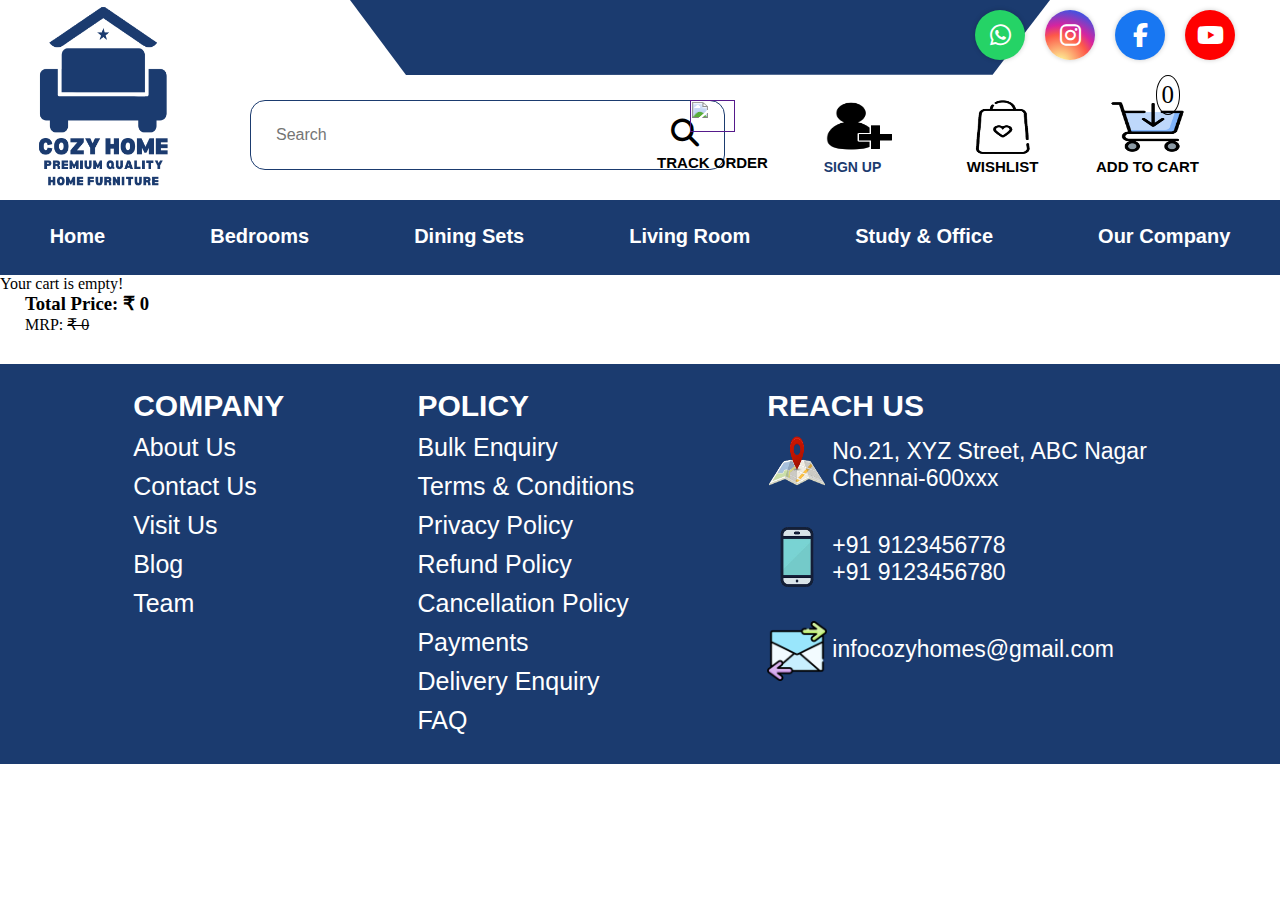
==== Pages/addtocart.html @ c74ae81b "newrepcozyhome" ====
<!DOCTYPE html>
<html lang="en">
<head>
    <meta charset="UTF-8">
    <meta name="viewport" content="width=device-width, initial-scale=1.0">
    <title>Document</title>
    <link rel="stylesheet" href="../assests/CSS/homestyle.css">
    <link rel="stylesheet" href="https://cdnjs.cloudflare.com/ajax/libs/font-awesome/6.7.2/css/all.min.css" integrity="sha512-Evv84Mr4kqVGRNSgIGL/F/aIDqQb7xQ2vcrdIwxfjThSH8CSR7PBEakCr51Ck+w+/U6swU2Im1vVX0SVk9ABhg==" crossorigin="anonymous" referrerpolicy="no-referrer" />
    
</head>
<body>
  <header>
    <div class="headcontainer">
        <div class="section1" id="hide">
            <img src="../assests/Images/logo.png" alt="">
        </div>
        <div class="section2" id="hide">
            <div class="section2-row-1">    
            <div class="top-banner">
                <h2></h2>
            </div>
            <div class="social-icons">
                <div class="icon whatsapp">
                  <i class="fab fa-whatsapp"></i>
                </div>
                <div class="icon instagram">
                  <i class="fab fa-instagram"></i>
                </div>
                <div class="icon facebook">
                  <i class="fab fa-facebook-f"></i>
                </div>
                <div class="icon youtube">
                  <i class="fab fa-youtube"></i>
                </div>
              </div>
            </div>
            <div class="section2-row-2">
                <div class="search-container">
                    <input type="text" class="search-input" placeholder="Search">
            <button class="search-button">
              <i class="fa-solid fa-magnifying-glass"></i>
              </button>
            </div>
            <div class="cart-icons">
                <div class="track-order">
                  <a href=""><img src="../assests/Images/track-order.png" alt=""></a>
                <a href="" class="content" id="track-order"><p>TRACK ORDER</p></a>
                </div>
                <div class="sign-up">
                  <a href=""><img src="../assests/Images/SIGN-UP.png" alt=""></a>
                  <button id="navsignup">SIGN UP</button> 
              </div>
                <div class="wishlist">
                    <a href=""><img src="../assests/Images/wishupd.png" alt=""></a>
                    <a href="" class="content"><p>WISHLIST</p></a>
                </div>
                <div class="addtocart" id="cart-icon">
                  <a href="addtocart.html" class="paddtocart"><img src="../assests/Images/ADD-TO-CART.png" alt=""></a>
                  <a href="addtocart.html" class="content"  id="paddtocart"><p>ADD TO CART</p></a>
              </div>
              </div>
            </div>
        </div>
    </div>
    <div class="navbar">
      <a href="../index.html">Home</a>
      <a href="../Pages/bedrooms.html">Bedrooms</a>
      <a href="../Pages/living.html">Dining Sets</a>
      <a href="../Pages/living.html">Living Room</a>
      <a href="../Pages/study-and-office.html">Study & Office</a>
      <a href="./ourcompany.html">Our Company</a>
    </div>
    <button class="hamburger"><i class="fa-solid fa-bars"></i></button>
    <p class="cart-value"></p>
    <div class="track-order-container">
      <button class="close-button">&times;</button> <h2>Track Your Order</h2>
      <p>Order ID / Tracking Number</p>
      <input type="text" class="order-input" id="orderNumberInput" placeholder="Enter Order ID or Tracking Number">
      <button class="track-button" id="trackOrderButton">Track Order</button>
  </div>
  </header>
  <!-- Cart container where items will be displayed -->
  <div id="cart-page">
      <div id="cart-items-container">

      </div>
      <div id="total-price-container">

      </div>
    </div>
    <div class="login-register-container">
      <form action="" id="form">
      <button class="close-btn">×</button>
      <h2>REGISTER</h2>
      <input type="text" placeholder="Name" id="name">
      <i class="fa-regular fa-user icn"></i>
      <input type="tel" placeholder="Mobile" id="mobile">
      <i class="fa-solid fa-mobile-screen icn"></i>
      <input type="email" placeholder="Email" id="email">
      <i class="fa-solid fa-inbox icn"></i>
      <input type="password" placeholder="Password" id="password">
      <i class="fa-solid fa-lock icn"></i>
      <button id="register-btn" type="submit" onclick="registertologin()">REGISTER</button>
      <p>Already Have an Account? </p>
      <a href="" id="clickhere">Click Here</a>
    </form>
      <div class="or">OR</div>
      <button class="google">
          <img src="../assests/Images/googlelogoforform.jpg" alt="Google Logo">
          Sign Up with Google
      </button>
      <p id="error-message"></p>
  </div>
  <div class="login-container">
    <h2>LOGIN</h2>
    <button class="close-btn" onclick="closebutton()">×</button>
    <div class="input-container">
        <input type="text" id="loginName" placeholder="Name">
        <i class="fa-regular fa-user icn"></i>
    </div>
    <div class="input-container">
        <input type="password" id="loginPassword" placeholder="Password">
        <i class="fa-solid fa-lock icn"></i>
    </div>
    <button id="loginButton">LOGIN</button>
    <p id="loginError" style="color: red;"></p>
  </div>
    <footer class="footer">
      <div class="footer-column">
          <h3>COMPANY</h3>
          <a href="#">About Us</a>
          <a href="#">Contact Us</a>
          <a href="#">Visit Us</a>
          <a href="#">Blog</a>
          <a href="#">Team</a>
      </div>
      <div class="footer-column">
          <h3>POLICY</h3>
          <a href="#">Bulk Enquiry</a>
          <a href="#">Terms & Conditions</a>
          <a href="#">Privacy Policy</a>
          <a href="#">Refund Policy</a>
          <a href="#">Cancellation Policy</a>
          <a href="#">Payments</a>
          <a href="#">Delivery Enquiry</a>
          <a href="#">FAQ</a>
      </div>
      <div class="footer-column">
          <h3>REACH US</h3>
          <div class="contact-info">
              <img src="../assests/Images/location.png" alt="Location">
              <p class="location">No.21, XYZ Street, ABC Nagar <br> Chennai-600xxx</p>
          </div>
          <div class="contact-info">
              <img src="../assests/Images/phone.png" alt="Phone">
              <p class="phone">+91 9123456778<br>+91 9123456780</p>
          </div>
          <div class="contact-info">
              <img src="../assests/Images/mail.png" alt="Email">
             <p class="mail">infocozyhomes@gmail.com</p>
          </div>
      </div>
      
  </footer>
        <script src="../assests/Javascript/home.js"></script>
      <script src="../assests/Javascript/navmodule.js"></script>
      <script src="../assests/Javascript/cartscript.js"></script>
    <script src="../assests/Javascript/addcart.js">
      
    </script>
</body>
</html>
---- assests/CSS/homestyle.css ----
*{
    margin: 0;
    padding: 0;
    box-sizing: border-box;
}
.track-order-container {
  width: 350px; /* Increased width for better layout */
  padding: 25px;
  border: 2px solid #ccc;
  border-radius: 12px;
  background-color: white;
  text-align: center;
  font-family: sans-serif;
  box-shadow: 0 4px 8px rgba(0, 0, 0, 0.15);
  display: none;
  position: fixed;
  top: 50%;
  left: 50%;
  transform: translate(-50%, -50%);
  z-index: 1000;
}

.order-input {
  width: calc(100% - 20px); /* Ensures proper spacing inside container */
  padding: 12px;
  margin-top: 15px;
  border: 1.5px solid black;
  border-radius: 8px;
  outline: none;
  color: #333;
  font-size: 14px;
}

.order-input::placeholder {
  color: #888;
}

.track-button {
  width: 100%; /* Full-width button */
  background-color: #0047AB;
  color: white;
  padding: 14px;
  border: none;
  border-radius: 8px;
  cursor: pointer;
  font-size: 16px;
  font-weight: 600;
  margin-top: 15px;
  box-shadow: 0 3px 5px rgba(0, 0, 0, 0.2);
  transition: background 0.3s ease;
}

.track-button:hover {
  background-color: #003580;
}

.close-button {
  position: absolute;
  top: 12px;
  right: 12px;
  cursor: pointer;
  font-size: 18px;
  background: none;
  border: none;
  color: black;
}

.track-order-container.hidden {
  display: none;
}


header{
  height: auto;
  width: 100%;
}
.navbar-fixed {
  position: fixed;
  top: 0;
  z-index: 2;
  width: 100%;
}

.headcontainer-hidden {
  display: none;
}
.headcontainer{
    height: 200px;
    width: 100%;
    display: flex;
    justify-content: space-between;   
    background-color: white;
}
.headcontainer>.section1{
    height: 200px; 
    width: 225px;  
}
.headcontainer>.section1>img{
    height: 100%;
    width: 100%;
}
.headcontainer>.section2{
    height: 100px;
    width: 100%;
   
}
.headcontainer>.section2>.section2-row-1{
    height: 100px;
    width: 100%;
    display: flex;
    justify-content: right;
}
.headcontainer>.section2>.section2-row-1>.top-banner{
    height: 75px;
    width: 700px;
    background-color: #1b3b6f;
    clip-path: polygon(0% 0%, 100% 0%, 91.8% 99.5%, 8% 100%);
    position: absolute;
    left: 350px;
    text-align: center;
    font-family: sans-serif;
}
.headcontainer>.section2>.section2-row-1>.top-banner>h2::after{
    color: white;
    animation: animate infinite 3s;
    content: "";
    position: relative;
    top: 25px;
}
.headcontainer>.section2>.section2-row-1>.social-icons{
    height: 100px;
    width: 300px;
    display: flex;
    justify-content: center; 
    align-items: center;
    position: absolute;
    top: -15px;
    right: 25px;
}
.icon {
    width: 50px; 
    height: 50px;
    border-radius: 50%;
    margin: 0 10px; 
    display: flex;
    justify-content: center;
    align-items: center;
    box-shadow: 0 0 5px rgba(0, 0, 0, 0.2); 
    
  }

  .whatsapp {
    background-color: #25D366;
  }

  .instagram {
    background: radial-gradient(circle at 30% 107%, #fdf497 0%, #fdf497 5%, #fd5949 45%,#d6249f 60%,#285AEB 90%);
  }

  .facebook {
    background-color: #1877F2;
  }

  .youtube {
    background-color: #FF0000;
  }
  .icon i {
    color: white;
    font-size: 24px; /* Adjust icon size */
  }
  .headcontainer>.section2>.section2-row-2>.search-container{
     position: absolute;
    left: 250px;
    width: 380px; 
    height: 40px;
}
.headcontainer>.section2>.section2-row-2>.search-container>.search-input {
    width: 125%;
    height: 175%;
    border: 1px solid #1b3b6f; 
    border-radius: 5px; 
    padding: 5px 40px 5px 10px; 
    font-size: 16px;
    box-sizing: border-box; 
    border-radius: 15px;
} 
.headcontainer>.section2>.section2-row-2>.search-container>.search-button{
    position: absolute;
    top: 13px;
    right: -75px;
    width: 40px;
    height: 100%;
    background: transparent;
    border: none;
    cursor: pointer;
    display: flex;
    justify-content: center;
    align-items: center;
}   
.headcontainer>.section2>.section2-row-2>.search-container>.search-button>i{
    font-size: 28px;
} 
.headcontainer>.section2>.section2-row-2{
    height: 100px;
    width: 100%;
    display: flex;
    justify-content: right;
    
}
.headcontainer>.section2>.section2-row-2>.cart-icons{
    height: 100px;
    width: 600px;
    display: flex;
    justify-content: right;
    justify-content: space-evenly;
    position: absolute;
    right: 50px;
}
.headcontainer>.section2>.section2-row-2>.cart-icons>div{
    height: 90px;
    width: 125px;
    text-align: center;    
}
.headcontainer>.section2>.section2-row-2>.cart-icons>div>.content{
    font-size: 15px;
    font-weight: bold;
    text-decoration: none;
    color: black;
    font-family: sans-serif;
}

.headcontainer>.section2>.section2-row-2>.cart-icons>div>a>img{
    height: 60%;
    width: 60%;
}
.headcontainer>.section2>.section2-row-2>.cart-icons>div>button{
  font-size: 14px;
  border: none;
  background-color: white;
  font-weight: bold;
  color: #1b3b6f;
  padding-right: 10px;
  cursor: pointer;
}
header>.cart-value{
  position: absolute;
  right: 100px;
  top: 75px;
  border-radius: 50%;
  border: 1px solid black;
  font-size: 25px;
  padding: 5px;
}
.navbar {
    background-color: #1b3b6f; 
    height: 75px;
    width: 100%;
    overflow: hidden;
    display: flex;
    justify-content: center;
    gap: 75px;
    padding: 10px 0;
  }
.navbar>a{
    color: white;
    text-decoration: none;
    padding: 15px;
    font-size: 20px;
    font-weight: bold;
    transition: background-color 0.3s ease;
    font-family: sans-serif;
    position: relative;
  }
  a::after{
    content: '';
      position: absolute;
      left: 0;
      right: 0;
      bottom: -5px;
      height: 2px; 
      background-color: #e2725b;       
      transform: scaleX(0);
      height: 10px;
  }
   .navbar>a:hover{
    color: #e2725b;
   }
  .navbar>a:hover::after {
    transform: scaleX(1);
  }
  header>.hamburger{
    display: none;
  }
  .footer{
    margin-top: 30px;
    height: 400px;
    width: 100%;
    display: flex;
    justify-content: space-evenly;
    background-color: #1b3b6f;
    font-family: sans-serif;
  }
  .footer>.footer-column{
    margin-top: 25px;
    display: flex;
    gap: 10px;
  }
  .footer>.footer-column>h3{
    color: white;
    font-size: 30px;
    font-weight: 900;
  }
  .footer>.footer-column>a{
    text-decoration: none;
    color: white;
    font-size: 25px;
  }
  footer>.footer-column>.contact-info{
    display: flex;
    gap: 5px;
  }
  footer>.footer-column>.contact-info>p{
    color: white;
    font-size: 23px;
  }
  footer>.footer-column>.contact-info>img{
    height: 60px;
    width: 60px;
  }
  footer>.footer-column>.contact-info>.mail{
    margin-top: 15px;
  }
  .footer>.footer-column{
    display: flex;
    flex-direction: column;
  }
  section{
    height: auto;
    width: 100%;
    z-index: 0;
  }
  section>.section1{
    height: auto;
    width: 100%;
    display: flex;
  }
  section>.section1>div{
    height: 305px;
  }
  section>.section1>.discount{
        width: 48%;
        background-color: #e2725b;   
  }
  section>.section1>.imageslider{
    width: 55%;
  }
  section>.section1>.imageslider>.slideshow-image{
    height: 100%;
    width: 100%;
  } 
  section>.section1>.imageslider>.slideshow-text{
    position: absolute;
    top: 50%;
    left: 65%;
    text-align: center;
    white-space: pre-line;
    font-size: 30px;
    font-weight: bold;
    font-family: sans-serif;
  }
  .black-text {
    color: black;
  }

  .white-text {
    color: white;
  }

  .second-line-small {
    font-size: 18px;
  }


  section>.section1>.discount>hr{
    margin-top: 12px;
    height: 12px;
    background-color: white;
    color: white;
    border-color: white;
  }
  section>.section1>.discount>.sale-fiftypercent{
    height: auto;
    width: 100%;
    display: flex;
    justify-content: center;
    margin-top: 25px;
    gap: 5px;
  }
  section>.section1>.discount>.sale-fiftypercent>.sale{
    width: 55%;
  }
  section>.section1>.discount>.sale-fiftypercent>div{
    height: 160px;
    position: relative;
  }
  section>.section1>.discount>.sale-fiftypercent>.sale{
    
    background-color: white;
    border-radius: 10px;
  }
  section>.section1>.discount>.sale-fiftypercent>.sale>h1{
    color: #e2725b;
    font-weight: 900;
    font-family: sans-serif;
    font-size: 98px;
    text-align: center;
  }
  section>.section1>.discount>.sale-fiftypercent>.fiftypercent>h1{
    color: white;
    font-weight: 900;
    font-family: sans-serif;
    font-size: 98px;
    text-align: left;

  }
  section>.section1>.discount>.sale-fiftypercent>.fiftypercent>p{
    position: absolute;
    top: 10px;
    left: 10px;
    color: white;
    font-family: sans-serif;
  }
  section>.section1>.discount>.sale-fiftypercent>.fiftypercent>h2{
    color: white;
    font-family: sans-serif;
    text-align: right;
    position: absolute;
    right: 0px;
    bottom: 5px;
    font-size: 30px;
  }
  section>.section1>.discount>.discount-end-content{
    margin-top: 30px;
    background-color: white;
    text-align: center;
    font-family: sans-serif;
    padding: 10px;
  }
  section>.section2{
    height: 300px;
    width: 100%;
  }
  section>.section2>h2{
    text-align: center;
    font-family: sans-serif;
    font-size: 40px;
    margin-top: 25px;
  }
  section>.section2>.collection-container{
    height: 250px;
    width: 100%;
    display: flex;
    justify-content: center;
    gap: 20px;
    margin-top: 25px;
  }
  section>.section2>.collection-container>.collection-list{
    height: 225px;
    width:  190px;
    text-align: center;
    text-decoration: none;
    font-family: sans-serif;
    color: black;
  }
  section>.section2>.collection-container>.collection-list>.image-content{
    height: 225px;
    width: 175px;
    margin-top: 25px;
    margin-left: 5px;
  }
  section>.section2>.collection-container>.collection-list>.image-content>h2{
   margin-top: 10px;
  }
  section>.section2>.collection-container>.collection-list>.image-content>img{
    height: 150px;
    width: 150px;
    border-radius: 50%;
  }
  section>.section2>.collection-container>.collection-list:hover{
    box-shadow: rgba(0, 0, 0, 0.24) 0px 3px 8px;
  }
  section>.section3{
    height: auto;
    width: 100%;
    margin-top: 100px;
  }
  section>.section3>.cart-container>.card{
    text-decoration: none;
    min-width: 350px;
    height: 450px;
    border-radius: 35px;
    position: relative;
    background-image: url("../Images/premium_photo-1673152979577-64b00806a6d1.jpg");
  } 
  section>.section3>.cart-container>.card>img{
    position: relative;
    top: 100px;
    z-index: 1;
    width: 330px;
  }  
  section>.section3>.cart-container>.card>.content>.chead{
    font-size: 20px;
    margin-top: 30px;
  }
  section>.section3>.cart-container>.card>.content>.cprice{
    font-size: 45px;
    font-weight: bolder;
  }
  section>.section3>.cart-container>.card>.content>.onwards{
    font-size: 23px;
    font-weight: bolder;
  }
  section>.section3>.cart-container>.card>.content{
    height: 300px;
    width: 250px;
    background-color: #e2725b;
    position: absolute;
    top: 25px;
    left: 50px;
    text-align: center;
    border-radius: 35px;
    z-index: 1;
    color: white;
    font-family: sans-serif;
  }
  section>.section3>.cart-container>.card>.study-office-page{
    margin-top: 15px;
    text-align: center;
    color: black;
    font-size: 28px;
    font-weight: bolder;
    font-family: sans-serif;
  }
  /* updated container */
  section>.section3>.cart-container {
    height: auto;
    width: 100%;
    display: flex;
    gap: 100px;
    align-items: center;
    padding: 10px;
    border-radius: 8px;
    overflow-x: auto;
    white-space: wrap;
    justify-content: start; 
}
section>.section3>.cart-container>.card:nth-child(1){
  margin-left: 70px;
}
section>.section3>.cart-container>.card:nth-child(2)>img{
margin-top: 50px;
width: 270px;
margin-left: 33px;
}
section>.section3>.cart-container>.card:nth-child(3)>img{
  margin-top: 35px;
width: 270px;
margin-left: 50px;
}
section>.section3>.cart-container>.card:nth-child(4)>img{
  margin-top: 35px;
width: 280px;
margin-left: 35px;
}
section>.section3>.cart-container>.card>.DiningSets{
  margin-top: 43px;
}
section>.section3>.cart-container>.card>.Recliners{
  margin-top: 60px;
}
section>.section3>.cart-container>.card{
    flex-shrink: 0; 
}
section>.section3>.cart-container::-webkit-scrollbar {
  display: none; 
  
}
.cart-container:active {
  cursor: grabbing;
}
section>.section4{
  height: 700px;
  width: 100%;
  margin-top: 100px;
  font-family: sans-serif;
  color: white;
  position: relative;
}
section>.section4>img{
  height: 80%;
  width: 100%;
}
section>.section4>.section4-content{
  height: auto;
  width: auto;
  position: absolute;
  bottom: 52%;
  left: 25%;
  text-align: center;
}
section>.section4>.section4-content>h1{
  font-size: 80px;
  font-weight: 900;
}
section>.section4>.section4-content>h2{
  font-size: 45px;
}
.container {
  width: 100%;
  max-width: 1300px;
  display: flex;
  font-family: sans-serif;
  gap: 15px;
  height: 500px;
  justify-content: space-between;
}

.explorebutton {
  background-color: #fff;
  padding: 20px;
  text-align: center;
  width: 50%;
  font-size: 20px;
}

.product-section {
  height: auto;
  background-color: #fff;
  padding: 20px;
  overflow-x: auto;
  white-space: nowrap;
  -ms-overflow-style: none; 
  scrollbar-width: none; 
  cursor: grab; 
  

}

.product-section::-webkit-scrollbar {
  display: none; 
}

.product-card {
  display: inline-block;
  width: 300px;
  margin-right: 20px;
  padding: 15px;
  text-align: center;
  box-sizing: border-box;
}

.product-card>.cardimages>img {
  height: 100%;
  width: 100%;
  margin-bottom: 10px;
}
.product-card>.cardimages{
  height: 200px;
  width: 250px;
}

.product-card>h3 {
  margin-top: 0;
  text-align: left;
  font-weight: 900;
}



.explore-button {
  background-color: #1b3b6f;
  color: white;
  padding: 10px 20px;
  border: none;
  cursor: pointer;
  margin-bottom: 20px;
  position: relative;
  top: 200px;
  height: 50px;
  width: 100%;
  border-radius: 5px;
  font-family: sans-serif;
  font-weight: bold;
}
.btn>a{
  text-decoration: none;
  border: 1px solid #1b3b6f;
  padding: 10px;
  border-radius: 25px;
  color: black;
}
.container>.product-section>.product-card>.amount-btn>.amount{
  text-align: left;
  font-weight: 500;
  display: flex;
  flex-direction: column;
}
.container>.product-section>.product-card>.amount-btn>.btn{
  text-align: right;
  position: relative;
  bottom: 25px;

}
    /* Dining page style */
    section{
      height: auto;
      width: 100%;
  }
  section>.diningtableimage{
      height: 825px;
      width: 100%;
  }
  section>.diningtableimage>img{
      height: 100%;
      width: 100%;
      object-fit: cover;
  }
  /* Bedroom page style */
  section{
    height: auto;
    width: 100%;    
}
section>.categories-container{
    height: 400px;
    width: 100%;
    text-align: center;
    padding: 20px;
    font-family: sans-serif;
}
section>.categories-container{
    text-align: center;
    padding: 20px;
}
section>.categories-container>.categories-title {
    font-size: 2em;
    margin-bottom: 30px;
    font-weight: 900;
}
section>.categories-container>.category-items{
    display: flex;
    justify-content: center;
    flex-wrap: wrap;
    gap: 40px;
}
section>.categories-container>.category-items>.category-item{
    margin: 10px;
    text-align: center;
}
section>.categories-container>.category-items>.category-item>img{
    width: 200px; /* Adjust as needed */
    height: 200px; /* Adjust as needed */
    object-fit: cover;
    clip-path:polygon(50.6% 0%, 89% 20.5%, 100% 58.6%, 74.5% 100%, 25.5% 100%, 0% 58.6%, 11% 20.5%);
}
section>.categories-container>.category-items>.category-item>span{
    display: block;
    margin-top: 10px;
    font-weight: 900;
    font-size: 25px;
}
/* study and office page style */
section{
  height: auto;
  width: 100%;
}
section>.add{
  height: 200px;
  width: 100%;
}
section>.add>img{
  height: 100%;
  width: 100%;
}
/* Our company page style */
section{
  height: auto;
  width: 100%;
}
section>.companypagebanner{
  height: 350px;
  width: 100%;
}
section>.companypagebanner>img{
  height: 90%;
  width: 100%;
}
section>.companypagebanner>h1{
  text-align: center;
  text-decoration: underline;
  font-family: sans-serif;
  font-weight: 900;
  font-size: 25px;
}
section>.container {
  height: 400px;
  background-color: #e2725b; 
  border-radius: 20px;
  padding: 30px;
  display: flex;
  justify-content: center;
  width: 90%;  
  box-shadow: 0 4px 8px rgba(0, 0, 0, 0.1); 
  margin: auto;
  font-family: sans-serif; 
  margin-top: 125px;
  gap: 25px;
}

section>.container>.right-column {
  width: 50%; 
}
section>.container>.left-column{
width: 35%;
}

section>.container>.left-column {
  height: auto;
  background-color: white;
  text-align: center;
  border-radius: 25px;
  border: 1px solid #1b3b6f;
}

section>.container>.left-column>.upload-button{
  
  background-color: white;
  padding: 15px 30px;
  border: none;
  border-radius: 8px;
  cursor: pointer;
  font-weight: bold;
}

section>.container>.left-column>.upload-button>img {
  height: 150px;
  width: 150px;
  margin-right: 15px;
}

section>.container>.left-column>.file-formats {
  margin-top: 15px;
  font-size: 30px;
  color:#1b3b6f;
  font-weight: bold;
}

section>.container>.right-column>h2{
  color: white;
  margin-bottom: 25px;
  font-size: 35px;
  margin-left: 25px;
  text-decoration: underline;
}

section>.container>.right-column>ul{
  list-style: none;
  padding: 0;
  color: white;
  display: flex;
  flex-direction: column;
  gap: 30px;
}

section>.container>.right-column li {
  display: flex;
  align-items: center;
  font-size: 22px;
  font-weight: bold;
}

section>.container>.right-column li img {
  width: 44px;
  margin-right: 12px;
  margin-bottom: 25px;
  background-color: #e2725b;
}
section>.stats-container{
  height: auto;
  width: 100%;
  margin-top: 35px;
  display: flex;
  justify-content: center;
  gap: 50px;
}
section>.stats-container>.stats-box{
  height: 300px;
  width: 250px;
  background-color: #1b3b6f;
  border-radius: 15px;
  text-align: center;
  color: white;
  font-family: sans-serif;
}
section>.stats-container>.stats-box>img{
  height: 120px;
  width: 120px;
  margin-top: 15px;
}
section>.stats-container>.stats-box>h2{
  font-size: 30px;
}
section>.stats-container>.stats-box>p{
  margin-top: 10px;
  font-size: 23px;
  font-weight: bold;
}
.contactsection>.Contact-us-container{
  height: 580px;
  margin-top: 100px; 
  display: flex;
  width: 90%;
  background-color: white;
  font-family: sans-serif;
  
}
.contactsection>h2{
  text-align: center;
  position: relative;
  top: 75px;
  text-decoration: underline;
  font-size: 35px;
  font-weight: bold;
}
.left-section {
  flex: 1;
  padding: 40px;
  display: flex;
  flex-direction: column;
  justify-content: center;
  background-color: white;
  gap: 25px;
}
.left-section>p{
  font-size: 25px;
}

.right-section {
  flex: 1;
  background-color: #1b3b6f;
  color: white;
  padding: 40px;
  border-radius: 25px;
  text-align: center;
  
}
.right-section>h1{
  text-align: center;
  font-weight: bold;
  margin-bottom: 10px;
  font-size: 28px;
}
.title {
  font-size: 24px;
  font-weight: bold;
  margin-bottom: 20px;
  color: #2c3e50;
}

.contact-info {
  margin-bottom: 20px;
}

.contact-info p {
  margin: 5px 0;
}

.contact-button {
  background-color: #e2725b;
  color: white;
  padding: 25px 15px;
  border: none;
  border-radius: 15px;
  cursor: pointer;
  text-decoration: none;
  display: inline-block;
  margin-top: 10px;
  width: 500px;
  font-size: 28px;
  font-weight: bold;
}

.form-title {
  font-size: 20px;
  font-weight: bold;
  margin-bottom: 20px;
}

.form-description {
  margin-bottom: 30px;
}

.form-group {
  margin-bottom: 20px;
}

.form-group input {
  width: calc(100% - 30px);
  padding: 15px;
  border: 1px solid #e2725b;
  border-radius: 5px;
  font-size: 16px;
}

.form-group input::placeholder {
  color: #aaa;
}

.submit-button {
  background-color: #e2725b;
  color: white;
  padding: 15px 20px;
  border: none;
  border-radius: 5px;
  cursor: pointer;
  font-size: 16px;
  width: 25%;
  text-align: center;
}

.icon {
  margin-right: 10px;
  font-size: 18px;
}

.contact-button, .submit-button {
  display: inline-flex;
  align-items: center;
  justify-content: center;
}
/* living page style */
.advertisementcontainer{
  height: 150px;
  width: 100%;
  background-color: #e2725b;
  color: white;
  display: flex;
  font-family: sans-serif;
  justify-content: center;
  gap: 25px;
}
.advertisementcontainer>.fifty-percent>p{
  font-size: 125px;
  font-weight: bold;
  margin-bottom: 15px;
}
.advertisementcontainer>.left-text>p{
  font-size: 50px;
  font-weight: 900;
  margin-top: 5px;
}
.advertisementcontainer>.off>span{
  font-size: 35px;
  font-weight: bold;
  position: relative;
  top: 110px;
}
/* form container style */
.login-register-container {
  background-color: white;
  padding: 20px;
  border-radius: 25px;
  border: 3px solid  #1b3b6f;
  width: 600px; /* Adjust as needed */
  position: relative;
  font-family: sans-serif;
  margin: auto;
  z-index: 100;
  position: absolute;
  top: 50%;
  left: 50%;
  transform: translate(-50%,-50%);
  display: none;

}
.formshow{
  display: block;
}
.login-register-container>form>.icn{
position: absolute;
left: 28px;
margin-top: 10px;
}
.login-register-container h2 {
  text-align: center;
  margin-bottom: 20px;
  color: #1b3b6f;
  font-weight: 600;
}

.login-register-container input[type="text"],
.login-register-container input[type="tel"],
.login-register-container input[type="email"],
.login-register-container input[type="password"] {
  width: calc(100% - 22px); /* Adjust for padding and border */
  padding: 10px;
  margin-bottom: 15px;
  border: 1px solid #1b3b6f;
  border-radius: 15px;
  box-sizing: border-box;
  padding-left: 25px;
}
input::placeholder{
position: absolute;
left: 25px;
}

.login-register-container button {
  width: 100%;
  padding: 10px;
  background-color: #1b3b6f; 
  color: white;
  border: none;
  border-radius: 4px;
  cursor: pointer;
  margin-bottom: 10px;
}

.login-register-container button.google {
  background-color: #fff;
  color: #000;
  border: 1px solid #ddd;
  display: flex;
  justify-content: center;
  align-items: center;
}

.login-register-container button.google img {
  width: 20px; /* Adjust Google logo size */
  margin-right: 10px;
}

.login-register-container .or {
  text-align: center;
  margin: 10px 0;
}
.login-register-container>form>p{
  text-align: center;
}
.login-register-container>form>a{
  text-align: center;
  margin: auto;
  display: block;
  text-decoration: none;
  color: #1b3b6f;
  font-weight: bold;
}

.login-register-container .close-btn,.login-container>.close-btn {
  position: absolute;
  top: 20px;
  right: 15px;
  background-color: white;
  width: 10%;
  height: 7%;
  font-size: 35px;
  cursor: pointer;
  color: black;
  border: 1px solid black;
  padding: 0px;
  line-height: 5px;
}
.placeholder{
padding-left: 25px;
}
/* login form container */
.login-container {
  border: 1px solid #1b3b6f;
  padding: 20px;
  width: 600px;
  font-family: sans-serif;
   /* Center the form */
  position: absolute;
  margin: auto;
  top: 50%;
  left: 50%;
  transform: translate(-50%,-50%);
  background-color: white;
  display: none;
}
.loginformshow{
  display: block;
}
.login-container h2 {
  text-align: center;
  margin-bottom: 20px;
  color: #1b3b6f;
}

.input-container {
  position: relative;
  margin-bottom: 15px;
}

.input-container input {
  width: calc(100% - 30px); /* Adjust for icon */
  padding: 10px;
  padding-left: 25px; /* Adjust for icon placement */
  box-sizing: border-box;
  border: 1px solid #1b3b6f;
  border-radius: 5px;
}

.input-container .icn {
  position: absolute;
  top: 50%;
  transform: translateY(-50%);
  left: 10px;
  color: #999;
}

.login-container button {
  width: 100%;
  padding: 10px;
  background-color: #1b3b6f;
  color: white;
  border: none;
  border-radius: 5px;
  cursor: pointer;
}

#bedroom-product-container{
    margin-top: 35px;
    height: auto;
    width: 100%;
    display: flex;
    justify-content: center;
    flex-wrap: wrap;
    position: relative;
    font-family: sans-serif;
    row-gap: 35px;
}
#bedroom-product-container>.product-card{
  height: 350px;
  width: 48%;
  display: flex;
  justify-content: space-around;
  box-shadow: 2px 2px 4px rgba(0, 0, 0, 0.1);
}

#bedroom-product-container>.product-card>div{
  width: 50%;
  height: 334px;
}

#bedroom-product-container>.product-card>.column-one>img{
  height: 100%;
  width: 100%;
  
}
#bedroom-product-container>.product-card>.column-two{
  text-align: left;
  margin-left: 10px;
  position: relative;
}
#bedroom-product-container>.product-card>.column-two>img{
  height: 100px;
  width: 100px;
}
#bedroom-product-container>.product-card>.column-two>.product-mrp{
  font-size: 20px;
  font-weight: 900;
  margin-top: 10px;
}
#bedroom-product-container>.product-card>.column-two>.product-price{
  font-size: 33px;
  font-weight: 900;
  margin-top: 10px;
}
#bedroom-product-container>.product-card>.column-two>.product-title{
  font-size: 25px;
  font-weight: 900;
}
#bedroom-product-container>.product-card>.column-two>.icon-image{
position: absolute;
bottom: 10px;
}
#bedroom-product-container>.product-card>.column-two>button{
  background-color: #e2725b;
  border: none;
  color: white;
  font-size: 20px;
  width: 43%;
  height: 10%;
  border-radius: 8px;
  padding: 5px;
  font-weight: 600;
  cursor: pointer;
}
#bedroom-product-container>.product-card>.column-two>button:hover{
  background-color: #1b3b6f;
}
#bedroom-product-container>.product-card>.column-two>.add-to-cart-btn{
  position: absolute;
  bottom: 75px;
  left: 90px; 
}
#bedroom-product-container>.product-card>.column-two>.buy-now-btn{
  position: absolute;
  bottom: 15px;
  left: 90px; 
}
#diningcartcontainer {
  margin-top: 35px;
  height: auto;
  width: 100%;
  display: flex;
  justify-content: center;
  flex-wrap: wrap;
  position: relative;
  font-family: sans-serif;
  row-gap: 35px;
}

#diningcartcontainer > .product-card {
  height: 350px;
  width: 48%;
  display: flex;
  justify-content: space-around;
  box-shadow: 2px 2px 4px rgba(0, 0, 0, 0.1);
}

#diningcartcontainer > .product-card > div {
  width: 50%;
  height: 334px;
}

#diningcartcontainer > .product-card > .column-one > img {
  height: 100%;
  width: 100%;
}

#diningcartcontainer > .product-card > .column-two {
  text-align: left;
  margin-left: 10px;
  position: relative;
}

#diningcartcontainer > .product-card > .column-two > img {
  height: 100px;
  width: 100px;
}

#diningcartcontainer > .product-card > .column-two > .product-mrp {
  font-size: 20px;
  font-weight: 900;
  margin-top: 10px;
}

#diningcartcontainer > .product-card > .column-two > .product-price {
  font-size: 33px;
  font-weight: 900;
  margin-top: 10px;
}

#diningcartcontainer > .product-card > .column-two > .product-title {
  font-size: 25px;
  font-weight: 900;
}

#diningcartcontainer > .product-card > .column-two > .icon-image {
  position: absolute;
  bottom: 10px;
}

#diningcartcontainer > .product-card > .column-two > button {
  background-color: #e2725b;
  border: none;
  color: white;
  font-size: 20px;
  width: 43%;
  height: 10%;
  border-radius: 8px;
  padding: 5px;
  font-weight: 600;
}
#diningcartcontainer>.product-card>.column-two>button:hover{
  background-color: #1b3b6f;
  cursor: pointer;
}

#diningcartcontainer > .product-card > .column-two > .add-to-cart-btn {
  position: absolute;
  bottom: 75px;
  left: 90px;
}

#diningcartcontainer > .product-card > .column-two > .buy-now-btn {
  position: absolute;
  bottom: 15px;
  left: 90px;
}
#livingroom-product-container {
  margin-top: 35px;
  height: auto;
  width: 100%;
  display: flex;
  justify-content: center;
  flex-wrap: wrap;
  position: relative;
  font-family: sans-serif;
  row-gap: 35px;
}

#livingroom-product-container > .product-card {
  height: 350px;
  width: 48%;
  display: flex;
  justify-content: space-around;
  box-shadow: 2px 2px 4px rgba(0, 0, 0, 0.1);
}

#livingroom-product-container > .product-card > div {
  width: 50%;
  height: 334px;
}

#livingroom-product-container > .product-card > .column-one > img {
  height: 100%;
  width: 100%;
}

#livingroom-product-container > .product-card > .column-two {
  text-align: left;
  margin-left: 10px;
  position: relative;
}

#livingroom-product-container > .product-card > .column-two > img {
  height: 100px;
  width: 100px;
}

#livingroom-product-container > .product-card > .column-two > .product-mrp {
  font-size: 20px;
  font-weight: 900;
  margin-top: 10px;
}

#livingroom-product-container > .product-card > .column-two > .product-price {
  font-size: 33px;
  font-weight: 900;
  margin-top: 10px;
}

#livingroom-product-container > .product-card > .column-two > .product-title {
  font-size: 25px;
  font-weight: 900;
}

#livingroom-product-container > .product-card > .column-two > .icon-image {
  position: absolute;
  bottom: 10px;
}

#livingroom-product-container > .product-card > .column-two > button {
  background-color: #e2725b;
  border: none;
  color: white;
  font-size: 20px;
  width: 43%;
  height: 10%;
  border-radius: 8px;
  padding: 5px;
  font-weight: 600;
}
#livingroom-product-container>.product-card>.column-two>button:hover{
  background-color: #1b3b6f;
  cursor: pointer;
}

#livingroom-product-container > .product-card > .column-two > .add-to-cart-btn {
  position: absolute;
  bottom: 75px;
  left: 90px;
}

#livingroom-product-container > .product-card > .column-two > .buy-now-btn {
  position: absolute;
  bottom: 15px;
  left: 90px;
}
#study-and-office-container {
  margin-top: 35px;
  height: auto;
  width: 100%;
  display: flex;
  justify-content: center;
  flex-wrap: wrap;
  position: relative;
  font-family: sans-serif;
  row-gap: 35px;
}

#study-and-office-container > .product-card {
  height: 350px;
  width: 48%;
  display: flex;
  justify-content: space-around;
  box-shadow: 2px 2px 4px rgba(0, 0, 0, 0.1);
}

#study-and-office-container > .product-card > div {
  width: 50%;
  height: 334px;
}

#study-and-office-container > .product-card > .column-one > img {
  height: 100%;
  width: 100%;
}

#study-and-office-container > .product-card > .column-two {
  text-align: left;
  margin-left: 10px;
  position: relative;
}

#study-and-office-container > .product-card > .column-two > img {
  height: 100px;
  width: 100px;
}

#study-and-office-container > .product-card > .column-two > .product-mrp {
  font-size: 20px;
  font-weight: 900;
  margin-top: 10px;
}

#study-and-office-container > .product-card > .column-two > .product-price {
  font-size: 33px;
  font-weight: 900;
  margin-top: 10px;
}

#study-and-office-container > .product-card > .column-two > .product-title {
  font-size: 25px;
  font-weight: 900;
}

#study-and-office-container > .product-card > .column-two > .icon-image {
  position: absolute;
  bottom: 10px;
}

#study-and-office-container > .product-card > .column-two > button {
  background-color: #e2725b;
  border: none;
  color: white;
  font-size: 20px;
  width: 43%;
  height: 10%;
  border-radius: 8px;
  padding: 5px;
  font-weight: 600;
cursor: pointer;
}
#study-and-office-container>.product-card>.column-two>button:hover{
  background-color: #1b3b6f;
  cursor: pointer;
}

#study-and-office-container > .product-card > .column-two > .add-to-cart-btn {
  position: absolute;
  bottom: 75px;
  left: 90px;
}

#study-and-office-container > .product-card > .column-two > .buy-now-btn {
  position: absolute;
  bottom: 15px;
  left: 90px;
}
#cart-items-container{
  display: flex;
  flex-direction: column;
  gap: 15px;
}
#cart-page>#cart-items-container>.cart-item>.cart-item-content>img{
  width: 300px;
  height: 300px; 
}
.cart-item-content{
  display: flex;
  gap: 25px;
  padding: 25px;
   width: 50%;
   font-family: sans-serif;
}
.cart-item-content>.cart-item-details>.quantity-control>.remove-from-cart-btn{
  background-color: #1b3b6f;
  border: none;
  color: white;
  font-size: 20px;
  width: 43%;
  height: 50%;
  border-radius: 8px;
  padding: 5px;
  font-weight: 600;
cursor: pointer; 
margin-top: 20px;
}
.cart-item-content>.cart-item-details>.quantity-control>.remove-from-cart-btn:hover{
  background-color: #e2725b;
}
.cart-item-image{
  height: 300px;
  width: 300px;
}
.cart-item-details{
  display: flex;
  gap: 25px;
  flex-direction: column;
}
.cart-item-details>h3{
  font-size: 30px;
  
}

.cart-item-details>p{
  font-size: 28px;
  font-weight: bold;
}
.quantity-control{
  display: flex;
  flex-direction: column;
}
.quantity-control>p{
  font-weight: bold;
  font-size: 22px;
}
.quantity-control>.button-border>button{
  border-radius: 50%;
  height: 20px;
  width: 20px;
  border: 2px solid black;
  background-color: white;
  margin-top: 3px;
  color: black;
  cursor: pointer;
}
.button-border{
  height: 40px;
  width: 75px;
  border: 1px solid black;
  text-align: center;
}
/* Cart and Checkout Styles */
#cart-page{
  width: 100%;
  height: auto;
}

.checkout-summary {
margin-top: 5px;
padding: 20px;
border-top: 1px solid #eee;
width: 50%;
position: absolute;
right: 0px;
font-family: sans-serif;
}

.checkout-summary table {
width: 100%;
margin: 5px 0;

}

.checkout-summary table td {
padding: 8px 0;
}

.checkout-summary table tr:last-child td {
/* border-top: 1px solid #eee; */
font-weight: bold;
}

.buy-now-btn, .place-order-btn {
background-color: #1b3b6f;
color: white;
padding: 12px 20px;
border: none;
border-radius: 4px;
cursor: pointer;
font-size: 16px;
width: 100%;
margin-top: 10px;
}

.buy-now-btn:hover, .place-order-btn:hover {
background-color: #e2725b;
}

/* Payment Modal Styles */
.payment-modal {
position: fixed;
top: 0;
left: 0;
right: 0;
bottom: 0;
background-color: rgba(0,0,0,0.5);
display: flex;
justify-content: center;
align-items: center;
z-index: 1000;
opacity: 1;
transition: opacity 0.3s ease, transform 0.3s ease;
}

.payment-modal-content {
background-color: white;
padding: 30px;
border-radius: 8px;
width: 90%;
max-width: 500px;
max-height: 90vh;
overflow-y: auto;
box-shadow: 0 5px 15px rgba(0,0,0,0.3);
}

.payment-options {
margin: 20px 0;
}

.payment-option {
display: flex;
align-items: center;
padding: 15px;
margin: 10px 0;
border: 1px solid #ddd;
border-radius: 5px;
cursor: pointer;
transition: background-color 0.2s;
}

.payment-option:hover {
background-color: #f5f5f5;
}

.payment-option input {
margin-right: 15px;
}

.payment-amount {
margin-left: auto;
font-weight: bold;
}

/* Success Message Styles */

#total-price-container{
margin-left: 25px;
}
.cart-summary{
margin-top: 3px;
font-weight: bold;
box-shadow: rgba(0, 0, 0, 0.24) 0px 3px 8px;
padding: 25px;
}
.cart-summary>.one{
position: relative;
top: 80px;
}
.cart-summary>.two{
position: relative;
top: 115px;
}
.delivery-address{
font-weight: bold;
font-family: sans-serif;
box-shadow: rgba(0, 0, 0, 0.24) 0px 3px 8px;
padding: 25px;
}

.search-container > .search-input:hover .dropdown a {
    display: flex;
    justify-content: center;
    align-items: center;
}

@keyframes animate {

    0% {
        content: "COD available in Banglore";
    }
    50%{
        content: "Avg dispatch time 2-7 days";  
    }
    100% {
        content: "0% No Cost EMI available";
    }
}
@media (min-width: 320px) and (max-width: 767px) {
  header{
    height: auto;
    width: 100%;
    position: fixed;
    top: 0px;
    z-index: 1;
  } 
  header>.cart-value{
    position: absolute;
    right: 20px;
    top: 141px;
    font-size: 8px;
    font-weight: bold;
  } 
  .headcontainer {
        height: auto; 
        flex-direction: column; 
        align-items: center; 
        background-color: white;
        z-index: 1;
    }

    .headcontainer > .section1 {
        width: 150px; 
        height: auto;
        margin-bottom: 10px;
    }
    .headcontainer > .section1>img{
      height: 85px;
      width: 85px;
      position: relative;
      left: -80px;
    }

    .headcontainer > .section2 {
        width: 100%;
        height: auto;
    }

    .headcontainer > .section2 > .section2-row-1 {
        flex-direction: column; 
        align-items: center;
        position: static; 
        height: auto;
    }

    .headcontainer > .section2 > .section2-row-1 > .top-banner {
        width: 75%; 
        position: static; 
        clip-path: none; 
        left: auto;
        margin-bottom: 10px;
        font-size: 12px;
        display: none;
    }

    .headcontainer > .section2 > .section2-row-1 > .social-icons {
        position: static; 
        width: 100%;
        margin-top: 10px;
        top: auto;
        right: auto;
        display: none;
    }

    .headcontainer > .section2 > .section2-row-2 {
        flex-direction: column;
        align-items: center;
        position: static;
        height: auto;
    }

    .headcontainer > .section2 > .section2-row-2 > .search-container {
        position: static; 
        width: 90%; 
        left: auto;
        margin-bottom: 10px;
        position: relative;
    }

    .headcontainer > .section2 > .section2-row-2 > .search-container > .search-input {
        width: 100%; 
        height: 40px;
        padding: 5px 35px 5px 10px;
    }

    .headcontainer > .section2 > .section2-row-2 > .search-container > .search-button {
        position: absolute;
        right: 0px;
    }
    .headcontainer > .section2 > .section2-row-2 > .search-container > .search-button>i {
        position: relative;
        bottom: 10px;
        font-size: 20px;
    }

    .headcontainer > .section2 > .section2-row-2 > .cart-icons {
        position: static; 
        width: 100%;
        flex-wrap: wrap; 
        justify-content: center;
        right: auto;

    }

    .headcontainer > .section2 > .section2-row-2 > .cart-icons > div {
        height: 60%;
        width: 25%;   
    }
    #navsignup {
          font-size: 9px;
          position: relative;
          bottom: 6px;
          
    }
    .headcontainer > .section2 > .section2-row-2 > .cart-icons > div>a>p{
        font-size: 8px;
    }
    
    header>.hamburger{
        display: inline;
        position: absolute;
        right: 25px;
        top: 15px;
        background-color: white;
        border: none;
        font-size: 30px;
        color: #1b3b6f;
      } 
      
      header>.navbar{
        height: 300px;
        width: 45%;
        display: flex;
        flex-direction: column;
        align-items: right;
        justify-content: left;
        gap: 2px;
        position: absolute;
        top: 50px;
        right: 0px;
        display: none;

      }
      header>.navbar>a{
        color: white;
        font-size: 13px;
        width: 100%;
        text-align: center;
      }
      header>.show{
        display: flex;
      }
      .footer {
        height: auto;
        flex-direction: column;
        align-items: center;
        padding: 20px;
        margin-top: 700px;
    }

    .footer > .footer-column {
        width: 90%;
        margin-top: 20px;
        align-items: center;
    }

    .footer > .footer-column > h3 {
        font-size: 24px;
        margin-bottom: 10px;
    }

    .footer > .footer-column > a {
        font-size: 18px;
        text-align: center;
    }

    footer > .footer-column > .contact-info {
        flex-direction: column;
        align-items: center;
        text-align: center;
    }

    footer > .footer-column > .contact-info > p {
        font-size: 16px;
    }

    footer > .footer-column > .contact-info > img {
        height: 40px;
        width: 40px;
    }

    footer > .footer-column > .contact-info > .mail {
        margin-top: 5px;
    }
    section{
      height: auto;
      width: 100%;
      margin-top: 250px;
    }
    section > .section1 {
      flex-direction: column;
      align-items: center;
      gap: 25px;
      height: auto;
      width: 100%;
      
    }
    section > .section1>.discount{
      width: 90%;
      height: 200px;
    }
    section > .section1>.discount>.sale-fiftypercent>.sale>h1,section > .section1>.discount>.sale-fiftypercent>.fiftypercent>h1{
      font-size: 25px;
    }
    section > .section1>.discount>.sale-fiftypercent{
      height: 50px;
    }
    section > .section1>.discount>.sale-fiftypercent>.sale{
      height: 40px;
      width: 130px;
    }
    section > .section1>.discount>.sale-fiftypercent>.fiftypercent>h2{
      font-size: 10px;
      margin-bottom: 100px;
    }
    section > .section1>.discount>.sale-fiftypercent>.fiftypercent>p{
     font-size: 10px;
     position: static;
    }
    section>.section1>.discount>.sale-fiftypercent>.fiftypercent>h1{
      position: relative;
      bottom: 10px;
      font-size: 28px;
    }
    
    section > .section1>.discount>.discount-end-content{
      font-size: 8px;
      padding: 5px;
    }
    section > .section1>.imageslider{
      width: 90%;
      position: relative;
      text-align: center;
      filter: brightness(80%);
    }
    section > .section1>.imageslider>.slideshow-text{
      position: absolute;
      left: 30px;
      font-size: 18px;
    }
    section > .section2 {
      height: auto;
      padding: 20px 0;
    }
  
    section > .section2 > h2 {
      font-size: 30px;
      margin-top: 15px;
    }
  
    section > .section2 > .collection-container {
      height: auto;
      flex-wrap: wrap;
      gap: 15px;
      margin-top: 15px;
      justify-content: center;
    }
  
    section > .section2 > .collection-container > .collection-list {
      width: 45%;
      height: auto;
      margin: 0;
    }
  
    section > .section2 > .collection-container > .collection-list > .image-content {
      width: 100%;
      margin: 10px auto;
    }
  
    section > .section2 > .collection-container > .collection-list > .image-content > img {
      width: 120px;
      height: 120px;
    }
  
    section > .section2 > .collection-container > .collection-list > .image-content > h2 {
      font-size: 19.2px;
    }
    section>.section2>.collection-container>.collection-list:hover{
  box-shadow: rgba(0, 0, 0, 0.24) 0px 3px 8px;
  }
  section>.section3>.cart-container{
    border: none;
    gap: 100px;
    justify-content: flex-start;
  }
  section>.section3>.cart-container>.Executive-Tables{
    position: relative;
    right: 20px;
  }
  section>.section3>.cart-container>.card{
    text-decoration: none;
    min-width: 100px;
    height: 300px;
    border-radius: 35px;
    position: relative;
    background-image: url("../Images/premium_photo-1673152979577-64b00806a6d1.jpg");
    
  }
  section>.section3>.cart-container>.card>.content{
    height: 180px;
    width: 150px;
    position: absolute;
    left: 25px;
    z-index: 0;
  } 
  section>.section3>.cart-container>.card>img{
    position: relative;
    width: 200px;
    margin-top: -15px;
    z-index: 0;
  } 
  section>.section3>.cart-container>.card>.content>.chead{
    font-size: 15px;
    margin-top: 30px;
  }
  section>.section3>.cart-container>.card>.content>.cprice{
    font-size: 25px;
    font-weight: bolder;
  }
  section>.section3>.cart-container>.card>.content>.onwards{
    font-size: 13px;
    font-weight: bolder;
  }
  section>.section3>.cart-container>.card>.study-office-page{
    font-size: 18px;
    margin-top: 50px;
    margin-left: 15px;
  }
  section>.section3>.cart-container>.card:nth-child(2)>img{
    width: 150px;
    margin-top: 25px;
    margin-right: 15px;
  }
  section>.section3>.cart-container>.card>.DiningSets{
    margin-top: 63px;
    margin-left: 30px;
  }
  section>.section3>.cart-container>.card:nth-child(3)>img{
    margin-top: 5px;
  width: 180px;
  margin-left: 15px;
  }
  section>.section3>.cart-container>.card>.Recliners{
    margin-top: 75px;
  }
  section>.section3>.cart-container>.card:nth-child(4)>img{
    margin-top: 10px;
    width: 180px;
    margin-left: 15px;
  }
  section>.section3>.cart-container>.card{
    flex-shrink: 0; 
}
.section>.section4{
  height: 50px;
  width: 100%;
  position: relative;
}
section>.section4>.section4-content{
  position: absolute;
  bottom: 55%;
  left: 15%;
}
section>.section4>.section4-content>h1{
  font-size: 25px;
}
section>.section4>.section4-content>h2{
  font-size: 15px;
}
.section>.section4>img{
  height: 50%;
  width: 50%;
}
section>.section5>.container{
  display: flex;
  flex-direction: column;
  margin-top: 10px;
}
section>.section5>.container>.explorebutton{
  position: relative;
  bottom: 150px;
  left: 55px;
  width: 65%;
}
section>.section5>.container>.explorebutton>.explore-button{
 
  font-size: 12px;
}
section{
  height: auto;
  width: 100%;
}
section>.diningtableimage{
  height: 325px;
  width: 100%;
}
section>.diningtableimage>img{
  height: 100%;
  width: 100%;
  object-fit: cover;
}
section > .categories-container {
        height: auto;
        padding: 10px;
    }

    section > .categories-container > .categories-title {
        font-size: 1.5em;
        margin-bottom: 20px;
    }

    section > .categories-container > .category-items {
        gap: 10px;
        display: flex;
        flex-direction: column;
    }

    section > .categories-container > .category-items > .category-item > img {
        width: 120px;
        height: 120px;
    }

    section > .categories-container > .category-items > .category-item > span {
        font-size: 18px;
    }
    section{
      height: auto;
      width: 100%;
    }
    section>.add{
      height: 100px;
      width: 100%;
    }
    section>.add>img{
      height: 100%;
      width: 100%;
    }
    section{
      height: auto;
      width: 100%;
    }
    section>.companypagebanner{
      height: 250px;
      width: 100%;
    }
    section>.companypagebanner>img{
      height: 80%;
      width: 100%;
    }
    section>.companypagebanner>h1{
      text-align: center;
      text-decoration: underline;
      font-family: sans-serif;
      font-weight: 900;
    }
    section>.container {
      height: 300px;
      background-color: #e2725b; 
      border-radius: 20px;
      padding: 5px;
      display: flex;
      flex-direction: column;
      justify-content: center;
      width: 90%;  
      box-shadow: 0 4px 8px rgba(0, 0, 0, 0.1); 
      margin: auto;
      font-family: sans-serif; 
      margin-top: 125px;
      gap: 25px;
    }
    
    section>.container>.right-column {
      width: 100%; 
    }
    section>.container>.left-column{
    width: 50%;
    }
    
    section>.container>.left-column {
      height: auto;
      background-color: white;
      text-align: center;
      border-radius: 25px;
      display: flex;
      flex-direction: column;
      align-items: center;
      margin: auto;
      margin-top: 65px;
    }
    
    section>.container>.left-column>.upload-button{
      
      background-color: white;
      border: none;
      border-radius: 8px;
      cursor: pointer;
      font-weight: bold;
      position: relative;
    }
    
    section>.container>.left-column>.upload-button>img {
      height: 35px;
      width: 35px;
      position: absolute;
      top: 5px;
      right: -1px;
    }
    
    section>.container>.left-column>.file-formats {
      margin-top: 15px;
      margin-left: 10px;
      font-size: 12px;
      color:#1b3b6f;
      font-weight: bold;
    }
    
    section>.container>.right-column>h2{
      color: white;
      margin-bottom: 25px;
      font-size: 35px;
      margin-left: 25px;
      text-decoration: underline;
    }
    
    section>.container>.right-column>ul{
      list-style: none;
      padding: 0;
      color: white;
      display: flex;
      flex-direction: column;
      gap: 0px;
      margin-bottom: 45px;
    }
    
    section>.container>.right-column li {
      display: flex;
      align-items: center;
      font-size: 11px;
      font-weight: bold;
      
    }
    
    section>.container>.right-column li img {
      width: 34px;
      margin-right: 12px;
      margin-bottom: 15px;
      background-color: #e2725b;
    }
    section>.stats-container{
      height: auto;
      width: 100%;
      margin-top: 35px;
      display: flex;
      justify-content: center;
      flex-direction: column;
      align-items: center;
      gap: 50px;
    }
    section>.stats-container>.stats-box{
      height: 300px;
      width: 250px;
      background-color: #1b3b6f;
      border-radius: 15px;
      text-align: center;
      color: white;
      font-family: sans-serif;
    }
    section>.stats-container>.stats-box>img{
      height: 120px;
      width: 120px;
      margin-top: 15px;
    }
    section>.stats-container>.stats-box>h2{
      font-size: 30px;
      margin-top: 5px;
    }
    section>.stats-container>.stats-box>p{
      margin-top: 15px;
      font-size: 23px;
      font-weight: bold;
    }
    .contactsection>.Contact-us-container{
      margin-top: 100px;
      display: flex;
      flex-direction: column;
      height: 600px;
      align-items: center;
    }
    .left-section{
      display: flex;
      flex-direction: column;
      align-items: center;
    }
    .left-section>p{
      font-size: 15px;
    }
    .contact-button{
      font-size: 12px;
      width: 90%;
    }
    .right-section{
      margin-left: 25px;
    }
    .submit-button{
      width: 50%;
    } 
    .form-group>input{
      width: 100%;
    }
    section>.advertisementcontainer{
      height: 60px;
      width: 100%;
      background-color: #e2725b;
      color: white;
      display: flex;
      font-family: sans-serif;
      justify-content: center;
      gap: 5px;
      position: relative;
      top: 15px;
    }
    section>.advertisementcontainer>.fifty-percent>p{
      font-size: 50px;
      font-weight: bold;
    }
    section>.advertisementcontainer>.left-text>p{
      font-size: 20px;
      font-weight: bold;
    }
    section>.advertisementcontainer>.off{
      
      color: white;
      position: relative;
      bottom: 75px;
      }
      section>.advertisementcontainer>.off>span{
        font-size: 18px;
      } 
      .login-register-container{
        position: static;
        position: absolute;
        top: 400px;
        width: 85%;
      }
      .login-container{
        margin-top: 40px;
        width: 90%;
        text-align: center;
      }
      .login-container>.input-container>i{
          margin-left: 10px;
          padding-bottom: 3px;
      }
      .login-container>#loginButton{
        width: 50%;
       
      }
      #bedroom-product-container{
        flex-direction: column;
       
      }
      #bedroom-product-container>.product-card{
        height: 280px;
        width: 95%;
        margin: auto;
      }
      #bedroom-product-container>.product-card>.column-one>img{
        height: 79%;
        width: 100%;
        
      }
      #bedroom-product-container>.product-card>.column-two{
        position: relative;
      }
      #bedroom-product-container>.product-card>.column-two>.product-title{
        font-size: 12px;
        font-weight: 900;
      }
      #bedroom-product-container>.product-card>.column-two>.product-price{
        font-size: 13px;
        font-weight: 900;
        margin-top: 10px;
      }
      #bedroom-product-container>.product-card>.column-two>.product-mrp{
        font-size: 13px;
        font-weight: 900;
        margin-top: 10px;
      }
      #bedroom-product-container>.product-card>.column-two>.icon-image{
        height: 70px;
        width: 70px;
        position: absolute;
        bottom: 40%;
        left: -5px;
        }
        #bedroom-product-container>.product-card>.column-two>button{
          background-color: #e2725b;
          border: none;
          color: white;
          font-size: 8px;
          width: 43%;
          height: 10%;
          border-radius: 8px;
          padding: 5px;
          font-weight: 600;
        }
        #bedroom-product-container>.product-card>.column-two>.add-to-cart-btn{
          position: absolute;
          bottom: 50%;
          left: 50px; 
        }
        #bedroom-product-container>.product-card>.column-two>.buy-now-btn{
          position: absolute;
          bottom: 35%;
          left: 50px; 
        }
        #diningcartcontainer {
          flex-direction: column;
      }
      
      #diningcartcontainer > .product-card {
          height: 280px;
          width: 95%;
          margin: auto;
      }
      
      #diningcartcontainer > .product-card > .column-one > img {
          height: 79%;
          width: 100%;
      }
      
      #diningcartcontainer > .product-card > .column-two {
          position: relative;
      }
      
      #diningcartcontainer > .product-card > .column-two > .product-title {
          font-size: 12px;
          font-weight: 900;
      }
      
      #diningcartcontainer > .product-card > .column-two > .product-price {
          font-size: 13px;
          font-weight: 900;
          margin-top: 10px;
      }
      
      #diningcartcontainer > .product-card > .column-two > .product-mrp {
          font-size: 13px;
          font-weight: 900;
          margin-top: 10px;
      }
      
      #diningcartcontainer > .product-card > .column-two > .icon-image {
          height: 70px;
          width: 70px;
          position: absolute;
          bottom: 40%;
          left: -5px;
      }
      
      #diningcartcontainer > .product-card > .column-two > button {
          background-color: #e2725b;
          border: none;
          color: white;
          font-size: 8px;
          width: 43%;
          height: 10%;
          border-radius: 8px;
          padding: 5px;
          font-weight: 600;
      }
      
      #diningcartcontainer > .product-card > .column-two > .add-to-cart-btn {
          position: absolute;
          bottom: 50%;
          left: 50px;
      }
      
      #diningcartcontainer > .product-card > .column-two > .buy-now-btn {
          position: absolute;
          bottom: 35%;
          left: 50px;
      }
      #livingroom-product-container {
        flex-direction: column;
    }
    
    #livingroom-product-container > .product-card {
        height: 280px;
        width: 95%;
        margin: auto;
    }
    
    #livingroom-product-container > .product-card > .column-one > img {
        height: 79%;
        width: 100%;
    }
    
    #livingroom-product-container > .product-card > .column-two {
        position: relative;
    }
    
    #livingroom-product-container > .product-card > .column-two > .product-title {
        font-size: 12px;
        font-weight: 900;
    }
    
    #livingroom-product-container > .product-card > .column-two > .product-price {
        font-size: 13px;
        font-weight: 900;
        margin-top: 10px;
    }
    
    #livingroom-product-container > .product-card > .column-two > .product-mrp {
        font-size: 13px;
        font-weight: 900;
        margin-top: 10px;
    }
    
    #livingroom-product-container > .product-card > .column-two > .icon-image {
        height: 70px;
        width: 70px;
        position: absolute;
        bottom: 40%;
        left: -5px;
    }
    
    #livingroom-product-container > .product-card > .column-two > button {
        background-color: #e2725b;
        border: none;
        color: white;
        font-size: 8px;
        width: 43%;
        height: 10%;
        border-radius: 8px;
        padding: 5px;
        font-weight: 600;
    }
    
    #livingroom-product-container > .product-card > .column-two > .add-to-cart-btn {
        position: absolute;
        bottom: 50%;
        left: 50px;
    }
    
    #livingroom-product-container > .product-card > .column-two > .buy-now-btn {
        position: absolute;
        bottom: 35%;
        left: 50px;
    }
    #study-and-office-container {
      flex-direction: column;
  }
  
  #study-and-office-container > .product-card {
      height: 280px;
      width: 95%;
      margin: auto;
  }
  
  #study-and-office-container > .product-card > .column-one > img {
      height: 79%;
      width: 100%;
  }
  
  #study-and-office-container > .product-card > .column-two {
      position: relative;
  }
  
  #study-and-office-container > .product-card > .column-two > .product-title {
      font-size: 12px;
      font-weight: 900;
  }
  
  #study-and-office-container > .product-card > .column-two > .product-price {
      font-size: 13px;
      font-weight: 900;
      margin-top: 10px;
  }
  
  #study-and-office-container > .product-card > .column-two > .product-mrp {
      font-size: 13px;
      font-weight: 900;
      margin-top: 10px;
  }
  
  #study-and-office-container > .product-card > .column-two > .icon-image {
      height: 70px;
      width: 70px;
      position: absolute;
      bottom: 40%;
      left: -5px;
  }
  
  #study-and-office-container > .product-card > .column-two > button {
      background-color: #e2725b;
      border: none;
      color: white;
      font-size: 8px;
      width: 43%;
      height: 10%;
      border-radius: 8px;
      padding: 5px;
      font-weight: 600;
  }
  
  #study-and-office-container > .product-card > .column-two > .add-to-cart-btn {
      position: absolute;
      bottom: 50%;
      left: 50px;
  }
  
  #study-and-office-container > .product-card > .column-two > .buy-now-btn {
      position: absolute;
      bottom: 35%;
      left: 50px;
  }
  #cart-page{
    margin-top: 250px;

  }
  #cart-page>#cart-items-container>.cart-item{
    display: flex;
  }
  #cart-page>#cart-items-container>.cart-item>.cart-item-content{
    height: 200px;
    width: 95%;
  }
  #cart-page>#cart-items-container>.cart-item>.cart-item-content>img {
    width: 125px; 
    height: 125px;
    object-fit: fill;
  }

  #cart-page>#cart-items-container>.cart-item>.cart-item-content>.cart-item-details {
    display: block; 
    gap: 5px;
  }

  #cart-page>#cart-items-container>.cart-item>.cart-item-content>.cart-item-details>h3 {
    font-size: 12px; 
  }

  #cart-page>#cart-items-container>.cart-item>.cart-item-content>.cart-item-details>p {
    font-size: 12px;
  }

  #cart-page>#cart-items-container>.cart-item>.cart-item-content>.cart-item-details>.quantity-control>p {
    font-size: 12px;
  }

  #cart-page>#cart-items-container>.cart-item>.cart-item-content>.cart-item-details>.quantity-control {
  height: 20px;
  }

  .quantity-control>.button-border>button {
    border-radius: 50%;
    height: 17px;
    width: 17px;
    border: 2px solid black;
    background-color: white;
    color: black;
    cursor: pointer; 
    font-size: 12px;
  }

  #cart-page>#cart-items-container>.cart-item>.cart-item-content>.cart-item-details>.quantity-control>.button-border {
    height: 30px; /* Adjust height for flexible content */
    margin-top: 2px;
    padding: 3px;
  }

  .cart-item-content>.cart-item-details>.quantity-control>.remove-from-cart-btn {
    background-color: #1b3b6f;
    font-size: 13px; 
    padding: 5px;
    margin-top: 5px;
    height: 135%;
    width: 135%;
  }

  .cart-item-content>.cart-item-details>.quantity-control>.remove-from-cart-btn:hover {
    background-color: #e2725b; 
  }
.checkout-summary{
  position: static;
  width: 100%;
}
.track-order-container {
  width: 90%;
  padding: 15px;
  border-radius: 8px;
}

.order-input {
  width: 95%;
  padding: 8px;
  font-size: 14px;
}

.track-button {
  padding: 8px 15px;
  font-size: 14px;
}

.close-button {
  font-size: 14px;
  top: 8px;
  right: 8px;
}
  
      
}
@media (min-width: 768px) and (max-width: 1023px) {
  header{
    height: auto;
    width: 100%;
    background-color: white;
  } 
  header>.cart-value{
    position: absolute;
    right: 40px;
    top: 85px;
    font-size: 10px;
    font-weight: bold;
  }
  .headcontainer {
      height: 200px;
      background-color: white;
      z-index: 1;
    }
  
    .headcontainer > .section1 {
      width: 200px;
    }
  
    .headcontainer > .section2 > .section2-row-1 > .top-banner {
      width: 280px;
      left: 200px;
      font-size: 0.9em;
    }
    .headcontainer > .section2 > .section2-row-1 > .top-banner>h2{
        font-size: 15px;
    }
  
    .headcontainer > .section2 > .section2-row-1 > .social-icons {
      width: 250px;
      right: 10px;
    }
  
    .icon {
      width: 40px;
      height: 40px;
      margin: 0 8px;
    }
  
    .icon i {
      font-size: 20px;
    }
  
    .headcontainer > .section2 > .section2-row-2 > .search-container {
      left: 150px;
      width: 300px;
    }
  
    .headcontainer > .section2 > .section2-row-2 > .search-container > .search-input {
      width: 85%;
      height: 150%;
      font-size: 14px;
    }
  
    .headcontainer > .section2 > .section2-row-2 > .search-container > .search-button {
      right: 50px;
    }
  
    .headcontainer > .section2 > .section2-row-2 > .search-container > .search-button > i {
      font-size: 24px;
    }
  
    .headcontainer > .section2 > .section2-row-2 > .cart-icons {
      width: 325px;
      right: 20px;
    }
  
    .headcontainer > .section2 > .section2-row-2 > .cart-icons > div {
      width: 100px;
    }
    #navsignup {
      font-size: 11px;
      position: relative;
      bottom: 6px;
}
  
    .headcontainer > .section2 > .section2-row-2 > .cart-icons > div > .content {
      font-size: 10px;
    }
    header>.navbar {
        
        height: 60px;
        gap: 40px;
    }
  
    header>.navbar > a {
      font-size: 13px;
      padding: 10px;
    }
    .footer{
      height: auto;
      margin-top: 225px;
      margin-bottom: 50px;
    }
    .footer > .footer-column {
    margin-bottom: 15px;
    }
  
    .footer > .footer-column > h3 {
      font-size: 18px;
    }
  
    .footer > .footer-column > a {
      font-size: 14px;
    }
    footer > .footer-column > .contact-info > p {
      font-size: 13px;
    }
  
    footer > .footer-column > .contact-info > img {
      height: 50px;
      width: 50px;
    }
    footer > .footer-column > .contact-info > .location,footer > .footer-column > .contact-info > .phone {
      margin-top: 10px;
    }
    section > .section1 > .discount,
  section > .section1 > .imageslider {
    width: 50%;

  }
  section > .section1 >div{
    height: 300px;
  }
  section > .section1 > .imageslider > .slideshow-text {
    left: 55%;
    font-size: 30px;
  }
  section > .section1 > .discount>.sale-fiftypercent{
    position: relative;
    top: 30px;
  }
  section > .section1 > .discount > .sale-fiftypercent > .sale{
    height: 90px;
  }
  section > .section1 > .discount >.discount-end-content>h2{
    font-size: 15px;
    padding: 0px;
  }
  section > .section1 > .discount > .sale-fiftypercent{
    position: relative;
  }

  
  section > .section1 > .discount > .sale-fiftypercent > .sale > h1,
  section > .section1 > .discount > .sale-fiftypercent > .fiftypercent > h1 {
    font-size: 50px;
    margin-top: 10px;
  }
  section > .section1>.discount>.sale-fiftypercent>.fiftypercent>h2{
    position: absolute;
    bottom: 70px;
    font-size: 20px;
  }
  section > .section1 > .discount>.discount-end-content{
    padding: 5px;
  }
  section > .section2 {
    height: auto;
    padding: 30px 0;
  }

  section > .section2 > h2 {
    font-size: 35px;
    margin-top: 20px;
  }

  section > .section2 > .collection-container {
    height: auto;
    gap: 25px;
    margin-top: 20px;
    flex-wrap: wrap;
  }

  section > .section2 > .collection-container > .collection-list {
    width: 30%;
    height: auto;
  }

  section > .section2 > .collection-container > .collection-list > .image-content {
    width: 100%;
    margin: 15px auto;
  }

  section > .section2 > .collection-container > .collection-list > .image-content > img {
    width: 140px;
    height: 140px;
  }

  section > .section2 > .collection-container > .collection-list > .image-content > h2 {
    font-size: 19.3px;
  }
  section>.section4>.section4-content>h1{
    font-size: 40px;
    font-weight: 900;
  }
  section>.section4>.section4-content>h2{
    font-size: 30px; 
  }
  section>.section4>.section4-content{
    position: absolute;
    left: 18%; 
    bottom: 55%;
  }
  section>.section5>.container{
    display: flex;
    margin-top: 10px;
  }
  section>.section5>.container>.explorebutton{
    position: relative;
    bottom: 150px;
    left: 10px;
    width: 80%;
  }
  section>.section5>.container>.explorebutton>.explore-button{
     height: 30px;
     font-size: 8px;
  } 
  section{
    height: auto;
    width: 100%;
  }
  section>.diningtableimage{
    height: 450px;
    width: 100%;
  }
  section>.diningtableimage>img{
    height: 100%;
    width: 100%;
    object-fit: cover;
  }
  section > .categories-container {
    height: auto;
}

section > .categories-container > .category-items {
    gap: 5px;
}

section > .categories-container > .category-items > .category-item > img {
    width: 100px;
    height: 100px;
}

section > .categories-container > .category-items > .category-item > span {
    font-size: 12px;
}
section{
  height: auto;
  width: 100%;
}
section>.add{
  height: 150px;
  width: 100%;
}
section>.add>img{
  height: 100%;
  width: 100%;
}
section{
  height: auto;
  width: 100%;
}
section>.companypagebanner{
  height: 350px;
  width: 100%;
}
section>.companypagebanner>img{
  height: 80%;
  width: 100%;
}
section>.companypagebanner>h1{
  text-align: center;
  text-decoration: underline;
  font-family: sans-serif;
  font-weight: 900;
}
section>.container{
  height: 300px;
}
section>.container>.left-column{
  height: 250px;
}
section>.container>.left-column>.upload-button>img{
  height: 100px;
  width: 100px;
}
section>.container>.left-column>.file-formats{
  margin-top: 25px;
  font-size: 20px;
}
section>.container>.right-column li{
  font-size: 16px;
}
section>.stats-container{
  height: auto;
  width: 90%;
  margin-top: 35px;
  display: flex;
  justify-content: center;
  gap: 5px;
}
section>.stats-container>.stats-box{
  height: 250px;
  width: 200px;
  background-color: #1b3b6f;
  border-radius: 15px;
  text-align: center;
  color: white;
  font-family: sans-serif;
  margin-left: 50px;
}
section>.stats-container>.stats-box>img{
  height: 120px;
  width: 120px;
  margin-top: 15px;
}
section>.stats-container>.stats-box>h2{
  font-size: 22px;
  margin-top: 5px;
}
section>.stats-container>.stats-box>p{
  margin-top: 10px;
  font-size: 15px;
  font-weight: bold;
}
.contactsection>.Contact-us-container{
  display: flex;
  flex-direction: column;
  align-items: center;
  box-shadow: none;
  margin-left: 28px;
}
.left-section{
  display: flex;
  flex-direction: column;
  text-align: center;
  align-items: center;
}
.login-register-container {
  width: 400px;
  position: absolute;
  left: 50%;
  top: 50%;
}
#bedroom-product-container{
  width: 100%;
}
#bedroom-product-container>.product-card{
  width: 45%;
  height: 250px;
}
#bedroom-product-container>.product-card>.column-one>img{
  height: 68%;
  width: 100%;
  
}
#bedroom-product-container>.product-card>.column-two>.product-title{
  font-size: 12px;
  font-weight: 900;
}
#bedroom-product-container>.product-card>.column-two>.product-price{
  font-size: 15px;
  font-weight: 900;
  margin-top: 10px;
}
#bedroom-product-container>.product-card>.column-two>.product-mrp{
  font-size: 12px;
  font-weight: 900;
  margin-top: 10px;
}
#bedroom-product-container>.product-card>.column-two>button{
  background-color: #e2725b;
  border: none;
  color: white;
  font-size: 20px;
  width: 43%;
  height: 10%;
  border-radius: 8px;
  padding: 5px;
  font-weight: 600;
}
#bedroom-product-container>.product-card>.column-two>button{
  background-color: #e2725b;
  border: none;
  color: white;
  font-size: 8px;
  width: 43%;
  height: 10%;
  border-radius: 8px;
  padding: 5px;
  font-weight: 600;
}
#bedroom-product-container>.product-card>.column-two>.icon-image{
  position: absolute;
  bottom: 35%;
  left: -10px;
  }
  #bedroom-product-container>.product-card>.column-two>.add-to-cart-btn{
    position: absolute;
    bottom: 50%;
    left: 80px; 
  }
  #bedroom-product-container>.product-card>.column-two>.buy-now-btn{
    position: absolute;
    bottom: 35%;
    left: 80px; 
  }
  #diningcartcontainer {
    width: 100%;
  }
  
  #diningcartcontainer > .product-card {
    width: 45%;
    height: 250px;
  }
  
  #diningcartcontainer > .product-card > .column-one > img {
    height: 68%;
    width: 100%;
  }
  
  #diningcartcontainer > .product-card > .column-two > .product-title {
    font-size: 12px;
    font-weight: 900;
  }
  
  #diningcartcontainer > .product-card > .column-two > .product-price {
    font-size: 15px;
    font-weight: 900;
    margin-top: 10px;
  }
  
  #diningcartcontainer > .product-card > .column-two > .product-mrp {
    font-size: 12px;
    font-weight: 900;
    margin-top: 10px;
  }
  
  #diningcartcontainer > .product-card > .column-two > button {
    background-color: #e2725b;
    border: none;
    color: white;
    font-size: 20px; /* Overwritten by the next rule */
    width: 43%;
    height: 10%;
    border-radius: 8px;
    padding: 5px;
    font-weight: 600;
  }
  
  #diningcartcontainer > .product-card > .column-two > button {
    background-color: #e2725b;
    border: none;
    color: white;
    font-size: 8px; /* This rule takes precedence */
    width: 43%;
    height: 10%;
    border-radius: 8px;
    padding: 5px;
    font-weight: 600;
  }
  
  #diningcartcontainer > .product-card > .column-two > .icon-image {
    position: absolute;
    bottom: 35%;
    left: -10px;
  }
  
  #diningcartcontainer > .product-card > .column-two > .add-to-cart-btn {
    position: absolute;
    bottom: 50%;
    left: 80px;
  }
  
  #diningcartcontainer > .product-card > .column-two > .buy-now-btn {
    position: absolute;
    bottom: 35%;
    left: 80px;
  }
  #livingroom-product-container {
    width: 100%;
  }
  
  #livingroom-product-container > .product-card {
    width: 45%;
    height: 250px;
  }
  
  #livingroom-product-container > .product-card > .column-one > img {
    height: 68%;
    width: 100%;
  }
  
  #livingroom-product-container > .product-card > .column-two > .product-title {
    font-size: 12px;
    font-weight: 900;
  }
  
  #livingroom-product-container > .product-card > .column-two > .product-price {
    font-size: 15px;
    font-weight: 900;
    margin-top: 10px;
  }
  
  #livingroom-product-container > .product-card > .column-two > .product-mrp {
    font-size: 12px;
    font-weight: 900;
    margin-top: 10px;
  }
  
  #livingroom-product-container > .product-card > .column-two > button {
    background-color: #e2725b;
    border: none;
    color: white;
    font-size: 20px; /* Overwritten by the next rule */
    width: 43%;
    height: 10%;
    border-radius: 8px;
    padding: 5px;
    font-weight: 600;
  }
  
  #livingroom-product-container > .product-card > .column-two > button {
    background-color: #e2725b;
    border: none;
    color: white;
    font-size: 8px; /* This rule takes precedence */
    width: 43%;
    height: 10%;
    border-radius: 8px;
    padding: 5px;
    font-weight: 600;
  }
  
  #livingroom-product-container > .product-card > .column-two > .icon-image {
    position: absolute;
    bottom: 35%;
    left: -10px;
  }
  
  #livingroom-product-container > .product-card > .column-two > .add-to-cart-btn {
    position: absolute;
    bottom: 50%;
    left: 80px;
  }
  
  #livingroom-product-container > .product-card > .column-two > .buy-now-btn {
    position: absolute;
    bottom: 35%;
    left: 80px;
  }
  #study-and-office-container {
    width: 100%;
  }
  
  #study-and-office-container > .product-card {
    width: 45%;
    height: 250px;
  }
  
  #study-and-office-container > .product-card > .column-one > img {
    height: 68%;
    width: 100%;
  }
  
  #study-and-office-container > .product-card > .column-two > .product-title {
    font-size: 12px;
    font-weight: 900;
  }
  
  #study-and-office-container > .product-card > .column-two > .product-price {
    font-size: 15px;
    font-weight: 900;
    margin-top: 10px;
  }
  
  #study-and-office-container > .product-card > .column-two > .product-mrp {
    font-size: 12px;
    font-weight: 900;
    margin-top: 10px;
  }
  
  #study-and-office-container > .product-card > .column-two > button {
    background-color: #e2725b;
    border: none;
    color: white;
    font-size: 20px; /* Overwritten by the next rule */
    width: 43%;
    height: 10%;
    border-radius: 8px;
    padding: 5px;
    font-weight: 600;
  }
  
  #study-and-office-container > .product-card > .column-two > button {
    background-color: #e2725b;
    border: none;
    color: white;
    font-size: 8px; /* This rule takes precedence */
    width: 43%;
    height: 10%;
    border-radius: 8px;
    padding: 5px;
    font-weight: 600;
  }
  
  #study-and-office-container > .product-card > .column-two > .icon-image {
    position: absolute;
    bottom: 35%;
    left: -10px;
  }
  
  #study-and-office-container > .product-card > .column-two > .add-to-cart-btn {
    position: absolute;
    bottom: 50%;
    left: 80px;
  }
  
  #study-and-office-container > .product-card > .column-two > .buy-now-btn {
    position: absolute;
    bottom: 35%;
    left: 80px;
  }
  #cart-page>#cart-items-container>.cart-item>.cart-item-content>img{
    width: 150px;
    height: 150px; 
    object-fit: fill;
  }
  #cart-page>#cart-items-container>.cart-item>.cart-item-content>.cart-item-details{
    display: flex;
    gap: 10px;
  }
  #cart-page>#cart-items-container>.cart-item>.cart-item-content>.cart-item-details>h3{
    font-size: 15px;
  }
  #cart-page>#cart-items-container>.cart-item>.cart-item-content>.cart-item-details>p{
    font-size: 15px;
  }
  #cart-page>#cart-items-container>.cart-item>.cart-item-content>.cart-item-details>.quantity-control>p{
      font-size: 15px;
  }
  #cart-page>#cart-items-container>.cart-item>.cart-item-content>.cart-item-details>.quantity-control{
    display: flex;
    flex-direction: column;
  }
  
  .quantity-control>.button-border>button{
    border-radius: 50%;
    height: 20px;
    width: 20px;
    border: 2px solid black;
    background-color: white;
    margin-top: 3px;
    color: black;
    cursor: pointer;
  }
  .button-border{
    margin-top: 10px;
    height: 40px;
  }
  .cart-item-details > .remove-from-cart-btn{
    height: 40px;
  }
  .cart-item-content>.cart-item-details>.quantity-control>.remove-from-cart-btn{
    background-color: #1b3b6f;
    border: none;
    color: white;
    font-size: 15px;
    width: 75%;
    height: 50%;
    border-radius: 8px;
    padding: 5px;
    font-weight: 600;
    cursor: pointer; 
    margin-top: 8px;
  }
  .cart-item-content>.cart-item-details>.quantity-control>.remove-from-cart-btn:hover{
    background-color: #e2725b;
  }
  
}
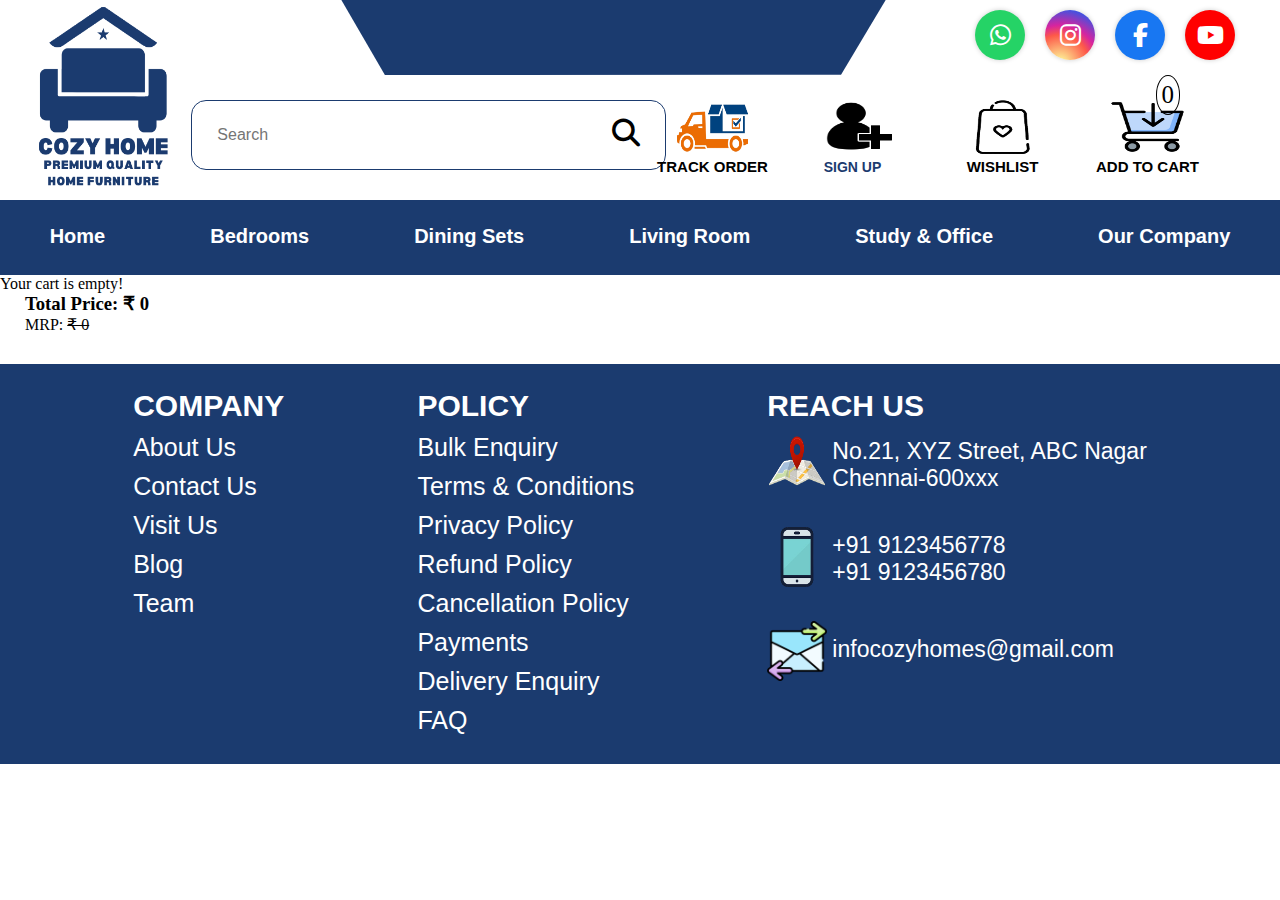
==== commit bc51bfcc: "updated" ====
--- a/Pages/addtocart.html
+++ b/Pages/addtocart.html
@@ -43,7 +43,7 @@
             </div>
             <div class="cart-icons">
                 <div class="track-order">
-                  <a href=""><img src="../assests/Images/track-order.png" alt=""></a>
+                  <a href=""><img src="../assests/Images/TRACK-ORDER.png" alt=""></a>
                 <a href="" class="content" id="track-order"><p>TRACK ORDER</p></a>
                 </div>
                 <div class="sign-up">
--- a/assests/CSS/homestyle.css
+++ b/assests/CSS/homestyle.css
@@ -1,561 +1,565 @@
 *{
-    margin: 0;
-    padding: 0;
-    box-sizing: border-box;
+  margin: 0;
+  padding: 0;
+  box-sizing: border-box;
 }
 .track-order-container {
-  width: 350px; /* Increased width for better layout */
-  padding: 25px;
-  border: 2px solid #ccc;
-  border-radius: 12px;
+width: 350px; /* Increased width for better layout */
+padding: 25px;
+border: 2px solid #ccc;
+border-radius: 12px;
+background-color: white;
+text-align: center;
+font-family: sans-serif;
+box-shadow: 0 4px 8px rgba(0, 0, 0, 0.15);
+display: none;
+position: fixed;
+top: 50%;
+left: 50%;
+transform: translate(-50%, -50%);
+z-index: 1000;
+}
+
+.order-input {
+width: calc(100% - 20px); /* Ensures proper spacing inside container */
+padding: 12px;
+margin-top: 15px;
+border: 1.5px solid black;
+border-radius: 8px;
+outline: none;
+color: #333;
+font-size: 14px;
+}
+
+.order-input::placeholder {
+color: #888;
+}
+
+.track-button {
+width: 100%; /* Full-width button */
+background-color: #0047AB;
+color: white;
+padding: 14px;
+border: none;
+border-radius: 8px;
+cursor: pointer;
+font-size: 16px;
+font-weight: 600;
+margin-top: 15px;
+box-shadow: 0 3px 5px rgba(0, 0, 0, 0.2);
+transition: background 0.3s ease;
+}
+
+.track-button:hover {
+background-color: #003580;
+}
+
+.close-button {
+position: absolute;
+top: 12px;
+right: 12px;
+cursor: pointer;
+font-size: 18px;
+background: none;
+border: none;
+color: black;
+}
+
+.track-order-container.hidden {
+display: none;
+}
+
+
+header{
+height: auto;
+width: 100%;
+}
+.navbar-fixed {
+position: fixed;
+top: 0;
+z-index: 2;
+width: 100%;
+}
+
+.headcontainer-hidden {
+display: none;
+}
+.headcontainer{
+  height: 200px;
+  width: 100%;
+  display: flex;
+  justify-content: space-between;   
+  background-color: white;
+}
+.headcontainer>.section1{
+  height: 200px; 
+  width: 225px;  
+}
+.headcontainer>.section1>img{
+  height: 100%;
+  width: 100%;
+}
+.headcontainer>.section2{
+  height: 100px;
+  width: 100%;
+ 
+}
+.headcontainer>.section2>.section2-row-1{
+  height: 100px;
+  width: 100%;
+  display: flex;
+  justify-content: right;
+  position: relative;
+}
+.headcontainer>.section2>.section2-row-1>.top-banner{
+  height: 75px;
+  width: 50%;
+  background-color: #1b3b6f;
+  clip-path: polygon(0% 0%, 100% 0%, 91.8% 99.5%, 8% 100%);
+  position: absolute;
+  left: 150px;
+  text-align: center;
+  font-family: sans-serif;
+}
+.headcontainer>.section2>.section2-row-1>.top-banner>h2::after{
+  color: white;
+  animation: animate infinite 3s;
+  content: "";
+  position: relative;
+  top: 25px;
+}
+.headcontainer>.section2>.section2-row-1>.social-icons{
+  height: 100px;
+  width: 300px;
+  display: flex;
+  justify-content: center; 
+  align-items: center;
+  position: absolute;
+  top: -15px;
+  right: 25px;
+}
+.icon {
+  width: 50px; 
+  height: 50px;
+  border-radius: 50%;
+  margin: 0 10px; 
+  display: flex;
+  justify-content: center;
+  align-items: center;
+  box-shadow: 0 0 5px rgba(0, 0, 0, 0.2); 
+  
+}
+
+.whatsapp {
+  background-color: #25D366;
+}
+
+.instagram {
+  background: radial-gradient(circle at 30% 107%, #fdf497 0%, #fdf497 5%, #fd5949 45%,#d6249f 60%,#285AEB 90%);
+}
+
+.facebook {
+  background-color: #1877F2;
+}
+
+.youtube {
+  background-color: #FF0000;
+}
+.icon i {
+  color: white;
+  font-size: 24px; /* Adjust icon size */
+}
+.headcontainer>.section2>.section2-row-2>.search-container{
+   position: absolute;
+  left: 0px;
+  width: 380px; 
+  height: 40px;
+}
+.headcontainer>.section2>.section2-row-2>.search-container>.search-input {
+  width: 125%;
+  height: 175%;
+  border: 1px solid #1b3b6f; 
+  border-radius: 5px; 
+  padding: 5px 40px 5px 10px; 
+  font-size: 16px;
+  box-sizing: border-box; 
+  border-radius: 15px;
+}
+.headcontainer>.section2>.section2-row-2{
+  position: relative;
+} 
+.headcontainer>.section2>.section2-row-2>.search-container>.search-button{
+  position: absolute;
+  top: 13px;
+  right: -75px;
+  width: 40px;
+  height: 100%;
+  background: transparent;
+  border: none;
+  cursor: pointer;
+  display: flex;
+  justify-content: center;
+  align-items: center;
+}   
+.headcontainer>.section2>.section2-row-2>.search-container>.search-button>i{
+  font-size: 28px;
+} 
+.headcontainer>.section2>.section2-row-2{
+  height: 100px;
+  width: 100%;
+  display: flex;
+  justify-content: right;
+  
+}
+.headcontainer>.section2>.section2-row-2>.cart-icons{
+  height: 100px;
+  width: 600px;
+  display: flex;
+  justify-content: right;
+  justify-content: space-evenly;
+  position: absolute;
+  right: 50px;
+}
+.headcontainer>.section2>.section2-row-2>.cart-icons>div{
+  height: 90px;
+  width: 125px;
+  text-align: center;    
+}
+.headcontainer>.section2>.section2-row-2>.cart-icons>div>.content{
+  font-size: 15px;
+  font-weight: bold;
+  text-decoration: none;
+  color: black;
+  font-family: sans-serif;
+}
+
+.headcontainer>.section2>.section2-row-2>.cart-icons>div>a>img{
+  height: 60%;
+  width: 60%;
+}
+.headcontainer>.section2>.section2-row-2>.cart-icons>div>button{
+font-size: 14px;
+border: none;
+background-color: white;
+font-weight: bold;
+color: #1b3b6f;
+padding-right: 10px;
+cursor: pointer;
+}
+header>.cart-value{
+position: absolute;
+right: 100px;
+top: 75px;
+border-radius: 50%;
+border: 1px solid black;
+font-size: 25px;
+padding: 5px;
+}
+.navbar {
+  background-color: #1b3b6f; 
+  height: 75px;
+  width: 100%;
+  overflow: hidden;
+  display: flex;
+  justify-content: center;
+  gap: 75px;
+  padding: 10px 0;
+}
+.navbar>a{
+  color: white;
+  text-decoration: none;
+  padding: 15px;
+  font-size: 20px;
+  font-weight: bold;
+  transition: background-color 0.3s ease;
+  font-family: sans-serif;
+  position: relative;
+}
+a::after{
+  content: '';
+    position: absolute;
+    left: 0;
+    right: 0;
+    bottom: -5px;
+    height: 2px; 
+    background-color: #e2725b;       
+    transform: scaleX(0);
+    height: 10px;
+}
+ .navbar>a:hover{
+  color: #e2725b;
+ }
+.navbar>a:hover::after {
+  transform: scaleX(1);
+}
+header>.hamburger{
+  display: none;
+}
+.footer{
+  margin-top: 30px;
+  height: 400px;
+  width: 100%;
+  display: flex;
+  justify-content: space-evenly;
+  background-color: #1b3b6f;
+  font-family: sans-serif;
+}
+.footer>.footer-column{
+  margin-top: 25px;
+  display: flex;
+  gap: 10px;
+}
+.footer>.footer-column>h3{
+  color: white;
+  font-size: 30px;
+  font-weight: 900;
+}
+.footer>.footer-column>a{
+  text-decoration: none;
+  color: white;
+  font-size: 25px;
+}
+footer>.footer-column>.contact-info{
+  display: flex;
+  gap: 5px;
+}
+footer>.footer-column>.contact-info>p{
+  color: white;
+  font-size: 23px;
+}
+footer>.footer-column>.contact-info>img{
+  height: 60px;
+  width: 60px;
+}
+footer>.footer-column>.contact-info>.mail{
+  margin-top: 15px;
+}
+.footer>.footer-column{
+  display: flex;
+  flex-direction: column;
+}
+section{
+  height: auto;
+  width: 100%;
+  z-index: 0;
+}
+section>.section1{
+  height: auto;
+  width: 100%;
+  display: flex;
+}
+section>.section1>div{
+  height: 305px;
+}
+section>.section1>.discount{
+      width: 48%;
+      background-color: #e2725b;   
+}
+section>.section1>.imageslider{
+  width: 55%;
+}
+section>.section1>.imageslider>.slideshow-image{
+  height: 100%;
+  width: 100%;
+} 
+section>.section1>.imageslider>.slideshow-text{
+  position: absolute;
+  top: 50%;
+  left: 65%;
+  text-align: center;
+  white-space: pre-line;
+  font-size: 30px;
+  font-weight: bold;
+  font-family: sans-serif;
+}
+.black-text {
+  color: black;
+}
+
+.white-text {
+  color: white;
+}
+
+.second-line-small {
+  font-size: 18px;
+}
+
+
+section>.section1>.discount>hr{
+  margin-top: 12px;
+  height: 12px;
+  background-color: white;
+  color: white;
+  border-color: white;
+}
+section>.section1>.discount>.sale-fiftypercent{
+  height: auto;
+  width: 100%;
+  display: flex;
+  justify-content: center;
+  margin-top: 25px;
+  gap: 5px;
+}
+section>.section1>.discount>.sale-fiftypercent>.sale{
+  width: 55%;
+}
+section>.section1>.discount>.sale-fiftypercent>div{
+  height: 160px;
+  position: relative;
+}
+section>.section1>.discount>.sale-fiftypercent>.sale{
+  
+  background-color: white;
+  border-radius: 10px;
+}
+section>.section1>.discount>.sale-fiftypercent>.sale>h1{
+  color: #e2725b;
+  font-weight: 900;
+  font-family: sans-serif;
+  font-size: 98px;
+  text-align: center;
+}
+section>.section1>.discount>.sale-fiftypercent>.fiftypercent>h1{
+  color: white;
+  font-weight: 900;
+  font-family: sans-serif;
+  font-size: 98px;
+  text-align: left;
+
+}
+section>.section1>.discount>.sale-fiftypercent>.fiftypercent>p{
+  position: absolute;
+  top: 10px;
+  left: 10px;
+  color: white;
+  font-family: sans-serif;
+}
+section>.section1>.discount>.sale-fiftypercent>.fiftypercent>h2{
+  color: white;
+  font-family: sans-serif;
+  text-align: right;
+  position: absolute;
+  right: 0px;
+  bottom: 5px;
+  font-size: 30px;
+}
+section>.section1>.discount>.discount-end-content{
+  margin-top: 30px;
   background-color: white;
   text-align: center;
   font-family: sans-serif;
-  box-shadow: 0 4px 8px rgba(0, 0, 0, 0.15);
-  display: none;
-  position: fixed;
-  top: 50%;
-  left: 50%;
-  transform: translate(-50%, -50%);
-  z-index: 1000;
-}
-
-.order-input {
-  width: calc(100% - 20px); /* Ensures proper spacing inside container */
-  padding: 12px;
-  margin-top: 15px;
-  border: 1.5px solid black;
-  border-radius: 8px;
-  outline: none;
-  color: #333;
-  font-size: 14px;
-}
-
-.order-input::placeholder {
-  color: #888;
-}
-
-.track-button {
-  width: 100%; /* Full-width button */
-  background-color: #0047AB;
-  color: white;
-  padding: 14px;
-  border: none;
-  border-radius: 8px;
-  cursor: pointer;
-  font-size: 16px;
-  font-weight: 600;
-  margin-top: 15px;
-  box-shadow: 0 3px 5px rgba(0, 0, 0, 0.2);
-  transition: background 0.3s ease;
-}
-
-.track-button:hover {
-  background-color: #003580;
-}
-
-.close-button {
-  position: absolute;
-  top: 12px;
-  right: 12px;
-  cursor: pointer;
-  font-size: 18px;
-  background: none;
-  border: none;
+  padding: 10px;
+}
+section>.section2{
+  height: 300px;
+  width: 100%;
+}
+section>.section2>h2{
+  text-align: center;
+  font-family: sans-serif;
+  font-size: 40px;
+  margin-top: 25px;
+}
+section>.section2>.collection-container{
+  height: 250px;
+  width: 100%;
+  display: flex;
+  justify-content: center;
+  gap: 20px;
+  margin-top: 25px;
+}
+section>.section2>.collection-container>.collection-list{
+  height: 225px;
+  width:  190px;
+  text-align: center;
+  text-decoration: none;
+  font-family: sans-serif;
   color: black;
 }
-
-.track-order-container.hidden {
-  display: none;
-}
-
-
-header{
+section>.section2>.collection-container>.collection-list>.image-content{
+  height: 225px;
+  width: 175px;
+  margin-top: 25px;
+  margin-left: 5px;
+}
+section>.section2>.collection-container>.collection-list>.image-content>h2{
+ margin-top: 10px;
+}
+section>.section2>.collection-container>.collection-list>.image-content>img{
+  height: 150px;
+  width: 150px;
+  border-radius: 50%;
+}
+section>.section2>.collection-container>.collection-list:hover{
+  box-shadow: rgba(0, 0, 0, 0.24) 0px 3px 8px;
+}
+section>.section3{
   height: auto;
   width: 100%;
-}
-.navbar-fixed {
-  position: fixed;
-  top: 0;
-  z-index: 2;
+  margin-top: 100px;
+}
+section>.section3>.cart-container>.card{
+  text-decoration: none;
+  min-width: 350px;
+  height: 450px;
+  border-radius: 35px;
+  position: relative;
+  background-image: url("../Images/premium_photo-1673152979577-64b00806a6d1.jpg");
+} 
+section>.section3>.cart-container>.card>img{
+  position: relative;
+  top: 100px;
+  z-index: 1;
+  width: 330px;
+}  
+section>.section3>.cart-container>.card>.content>.chead{
+  font-size: 20px;
+  margin-top: 30px;
+}
+section>.section3>.cart-container>.card>.content>.cprice{
+  font-size: 45px;
+  font-weight: bolder;
+}
+section>.section3>.cart-container>.card>.content>.onwards{
+  font-size: 23px;
+  font-weight: bolder;
+}
+section>.section3>.cart-container>.card>.content{
+  height: 300px;
+  width: 250px;
+  background-color: #e2725b;
+  position: absolute;
+  top: 25px;
+  left: 50px;
+  text-align: center;
+  border-radius: 35px;
+  z-index: 1;
+  color: white;
+  font-family: sans-serif;
+}
+section>.section3>.cart-container>.card>.study-office-page{
+  margin-top: 15px;
+  text-align: center;
+  color: black;
+  font-size: 28px;
+  font-weight: bolder;
+  font-family: sans-serif;
+}
+/* updated container */
+section>.section3>.cart-container {
+  height: auto;
   width: 100%;
-}
-
-.headcontainer-hidden {
-  display: none;
-}
-.headcontainer{
-    height: 200px;
-    width: 100%;
-    display: flex;
-    justify-content: space-between;   
-    background-color: white;
-}
-.headcontainer>.section1{
-    height: 200px; 
-    width: 225px;  
-}
-.headcontainer>.section1>img{
-    height: 100%;
-    width: 100%;
-}
-.headcontainer>.section2{
-    height: 100px;
-    width: 100%;
-   
-}
-.headcontainer>.section2>.section2-row-1{
-    height: 100px;
-    width: 100%;
-    display: flex;
-    justify-content: right;
-}
-.headcontainer>.section2>.section2-row-1>.top-banner{
-    height: 75px;
-    width: 700px;
-    background-color: #1b3b6f;
-    clip-path: polygon(0% 0%, 100% 0%, 91.8% 99.5%, 8% 100%);
-    position: absolute;
-    left: 350px;
-    text-align: center;
-    font-family: sans-serif;
-}
-.headcontainer>.section2>.section2-row-1>.top-banner>h2::after{
-    color: white;
-    animation: animate infinite 3s;
-    content: "";
-    position: relative;
-    top: 25px;
-}
-.headcontainer>.section2>.section2-row-1>.social-icons{
-    height: 100px;
-    width: 300px;
-    display: flex;
-    justify-content: center; 
-    align-items: center;
-    position: absolute;
-    top: -15px;
-    right: 25px;
-}
-.icon {
-    width: 50px; 
-    height: 50px;
-    border-radius: 50%;
-    margin: 0 10px; 
-    display: flex;
-    justify-content: center;
-    align-items: center;
-    box-shadow: 0 0 5px rgba(0, 0, 0, 0.2); 
-    
-  }
-
-  .whatsapp {
-    background-color: #25D366;
-  }
-
-  .instagram {
-    background: radial-gradient(circle at 30% 107%, #fdf497 0%, #fdf497 5%, #fd5949 45%,#d6249f 60%,#285AEB 90%);
-  }
-
-  .facebook {
-    background-color: #1877F2;
-  }
-
-  .youtube {
-    background-color: #FF0000;
-  }
-  .icon i {
-    color: white;
-    font-size: 24px; /* Adjust icon size */
-  }
-  .headcontainer>.section2>.section2-row-2>.search-container{
-     position: absolute;
-    left: 250px;
-    width: 380px; 
-    height: 40px;
-}
-.headcontainer>.section2>.section2-row-2>.search-container>.search-input {
-    width: 125%;
-    height: 175%;
-    border: 1px solid #1b3b6f; 
-    border-radius: 5px; 
-    padding: 5px 40px 5px 10px; 
-    font-size: 16px;
-    box-sizing: border-box; 
-    border-radius: 15px;
-} 
-.headcontainer>.section2>.section2-row-2>.search-container>.search-button{
-    position: absolute;
-    top: 13px;
-    right: -75px;
-    width: 40px;
-    height: 100%;
-    background: transparent;
-    border: none;
-    cursor: pointer;
-    display: flex;
-    justify-content: center;
-    align-items: center;
-}   
-.headcontainer>.section2>.section2-row-2>.search-container>.search-button>i{
-    font-size: 28px;
-} 
-.headcontainer>.section2>.section2-row-2{
-    height: 100px;
-    width: 100%;
-    display: flex;
-    justify-content: right;
-    
-}
-.headcontainer>.section2>.section2-row-2>.cart-icons{
-    height: 100px;
-    width: 600px;
-    display: flex;
-    justify-content: right;
-    justify-content: space-evenly;
-    position: absolute;
-    right: 50px;
-}
-.headcontainer>.section2>.section2-row-2>.cart-icons>div{
-    height: 90px;
-    width: 125px;
-    text-align: center;    
-}
-.headcontainer>.section2>.section2-row-2>.cart-icons>div>.content{
-    font-size: 15px;
-    font-weight: bold;
-    text-decoration: none;
-    color: black;
-    font-family: sans-serif;
-}
-
-.headcontainer>.section2>.section2-row-2>.cart-icons>div>a>img{
-    height: 60%;
-    width: 60%;
-}
-.headcontainer>.section2>.section2-row-2>.cart-icons>div>button{
-  font-size: 14px;
-  border: none;
-  background-color: white;
-  font-weight: bold;
-  color: #1b3b6f;
-  padding-right: 10px;
-  cursor: pointer;
-}
-header>.cart-value{
-  position: absolute;
-  right: 100px;
-  top: 75px;
-  border-radius: 50%;
-  border: 1px solid black;
-  font-size: 25px;
-  padding: 5px;
-}
-.navbar {
-    background-color: #1b3b6f; 
-    height: 75px;
-    width: 100%;
-    overflow: hidden;
-    display: flex;
-    justify-content: center;
-    gap: 75px;
-    padding: 10px 0;
-  }
-.navbar>a{
-    color: white;
-    text-decoration: none;
-    padding: 15px;
-    font-size: 20px;
-    font-weight: bold;
-    transition: background-color 0.3s ease;
-    font-family: sans-serif;
-    position: relative;
-  }
-  a::after{
-    content: '';
-      position: absolute;
-      left: 0;
-      right: 0;
-      bottom: -5px;
-      height: 2px; 
-      background-color: #e2725b;       
-      transform: scaleX(0);
-      height: 10px;
-  }
-   .navbar>a:hover{
-    color: #e2725b;
-   }
-  .navbar>a:hover::after {
-    transform: scaleX(1);
-  }
-  header>.hamburger{
-    display: none;
-  }
-  .footer{
-    margin-top: 30px;
-    height: 400px;
-    width: 100%;
-    display: flex;
-    justify-content: space-evenly;
-    background-color: #1b3b6f;
-    font-family: sans-serif;
-  }
-  .footer>.footer-column{
-    margin-top: 25px;
-    display: flex;
-    gap: 10px;
-  }
-  .footer>.footer-column>h3{
-    color: white;
-    font-size: 30px;
-    font-weight: 900;
-  }
-  .footer>.footer-column>a{
-    text-decoration: none;
-    color: white;
-    font-size: 25px;
-  }
-  footer>.footer-column>.contact-info{
-    display: flex;
-    gap: 5px;
-  }
-  footer>.footer-column>.contact-info>p{
-    color: white;
-    font-size: 23px;
-  }
-  footer>.footer-column>.contact-info>img{
-    height: 60px;
-    width: 60px;
-  }
-  footer>.footer-column>.contact-info>.mail{
-    margin-top: 15px;
-  }
-  .footer>.footer-column{
-    display: flex;
-    flex-direction: column;
-  }
-  section{
-    height: auto;
-    width: 100%;
-    z-index: 0;
-  }
-  section>.section1{
-    height: auto;
-    width: 100%;
-    display: flex;
-  }
-  section>.section1>div{
-    height: 305px;
-  }
-  section>.section1>.discount{
-        width: 48%;
-        background-color: #e2725b;   
-  }
-  section>.section1>.imageslider{
-    width: 55%;
-  }
-  section>.section1>.imageslider>.slideshow-image{
-    height: 100%;
-    width: 100%;
-  } 
-  section>.section1>.imageslider>.slideshow-text{
-    position: absolute;
-    top: 50%;
-    left: 65%;
-    text-align: center;
-    white-space: pre-line;
-    font-size: 30px;
-    font-weight: bold;
-    font-family: sans-serif;
-  }
-  .black-text {
-    color: black;
-  }
-
-  .white-text {
-    color: white;
-  }
-
-  .second-line-small {
-    font-size: 18px;
-  }
-
-
-  section>.section1>.discount>hr{
-    margin-top: 12px;
-    height: 12px;
-    background-color: white;
-    color: white;
-    border-color: white;
-  }
-  section>.section1>.discount>.sale-fiftypercent{
-    height: auto;
-    width: 100%;
-    display: flex;
-    justify-content: center;
-    margin-top: 25px;
-    gap: 5px;
-  }
-  section>.section1>.discount>.sale-fiftypercent>.sale{
-    width: 55%;
-  }
-  section>.section1>.discount>.sale-fiftypercent>div{
-    height: 160px;
-    position: relative;
-  }
-  section>.section1>.discount>.sale-fiftypercent>.sale{
-    
-    background-color: white;
-    border-radius: 10px;
-  }
-  section>.section1>.discount>.sale-fiftypercent>.sale>h1{
-    color: #e2725b;
-    font-weight: 900;
-    font-family: sans-serif;
-    font-size: 98px;
-    text-align: center;
-  }
-  section>.section1>.discount>.sale-fiftypercent>.fiftypercent>h1{
-    color: white;
-    font-weight: 900;
-    font-family: sans-serif;
-    font-size: 98px;
-    text-align: left;
-
-  }
-  section>.section1>.discount>.sale-fiftypercent>.fiftypercent>p{
-    position: absolute;
-    top: 10px;
-    left: 10px;
-    color: white;
-    font-family: sans-serif;
-  }
-  section>.section1>.discount>.sale-fiftypercent>.fiftypercent>h2{
-    color: white;
-    font-family: sans-serif;
-    text-align: right;
-    position: absolute;
-    right: 0px;
-    bottom: 5px;
-    font-size: 30px;
-  }
-  section>.section1>.discount>.discount-end-content{
-    margin-top: 30px;
-    background-color: white;
-    text-align: center;
-    font-family: sans-serif;
-    padding: 10px;
-  }
-  section>.section2{
-    height: 300px;
-    width: 100%;
-  }
-  section>.section2>h2{
-    text-align: center;
-    font-family: sans-serif;
-    font-size: 40px;
-    margin-top: 25px;
-  }
-  section>.section2>.collection-container{
-    height: 250px;
-    width: 100%;
-    display: flex;
-    justify-content: center;
-    gap: 20px;
-    margin-top: 25px;
-  }
-  section>.section2>.collection-container>.collection-list{
-    height: 225px;
-    width:  190px;
-    text-align: center;
-    text-decoration: none;
-    font-family: sans-serif;
-    color: black;
-  }
-  section>.section2>.collection-container>.collection-list>.image-content{
-    height: 225px;
-    width: 175px;
-    margin-top: 25px;
-    margin-left: 5px;
-  }
-  section>.section2>.collection-container>.collection-list>.image-content>h2{
-   margin-top: 10px;
-  }
-  section>.section2>.collection-container>.collection-list>.image-content>img{
-    height: 150px;
-    width: 150px;
-    border-radius: 50%;
-  }
-  section>.section2>.collection-container>.collection-list:hover{
-    box-shadow: rgba(0, 0, 0, 0.24) 0px 3px 8px;
-  }
-  section>.section3{
-    height: auto;
-    width: 100%;
-    margin-top: 100px;
-  }
-  section>.section3>.cart-container>.card{
-    text-decoration: none;
-    min-width: 350px;
-    height: 450px;
-    border-radius: 35px;
-    position: relative;
-    background-image: url("../Images/premium_photo-1673152979577-64b00806a6d1.jpg");
-  } 
-  section>.section3>.cart-container>.card>img{
-    position: relative;
-    top: 100px;
-    z-index: 1;
-    width: 330px;
-  }  
-  section>.section3>.cart-container>.card>.content>.chead{
-    font-size: 20px;
-    margin-top: 30px;
-  }
-  section>.section3>.cart-container>.card>.content>.cprice{
-    font-size: 45px;
-    font-weight: bolder;
-  }
-  section>.section3>.cart-container>.card>.content>.onwards{
-    font-size: 23px;
-    font-weight: bolder;
-  }
-  section>.section3>.cart-container>.card>.content{
-    height: 300px;
-    width: 250px;
-    background-color: #e2725b;
-    position: absolute;
-    top: 25px;
-    left: 50px;
-    text-align: center;
-    border-radius: 35px;
-    z-index: 1;
-    color: white;
-    font-family: sans-serif;
-  }
-  section>.section3>.cart-container>.card>.study-office-page{
-    margin-top: 15px;
-    text-align: center;
-    color: black;
-    font-size: 28px;
-    font-weight: bolder;
-    font-family: sans-serif;
-  }
-  /* updated container */
-  section>.section3>.cart-container {
-    height: auto;
-    width: 100%;
-    display: flex;
-    gap: 100px;
-    align-items: center;
-    padding: 10px;
-    border-radius: 8px;
-    overflow-x: auto;
-    white-space: wrap;
-    justify-content: start; 
+  display: flex;
+  gap: 100px;
+  align-items: center;
+  padding: 10px;
+  border-radius: 8px;
+  overflow-x: auto;
+  white-space: wrap;
+  justify-content: start; 
 }
 section>.section3>.cart-container>.card:nth-child(1){
-  margin-left: 70px;
+margin-left: 70px;
 }
 section>.section3>.cart-container>.card:nth-child(2)>img{
 margin-top: 50px;
@@ -563,527 +567,527 @@
 margin-left: 33px;
 }
 section>.section3>.cart-container>.card:nth-child(3)>img{
-  margin-top: 35px;
+margin-top: 35px;
 width: 270px;
 margin-left: 50px;
 }
 section>.section3>.cart-container>.card:nth-child(4)>img{
-  margin-top: 35px;
+margin-top: 35px;
 width: 280px;
 margin-left: 35px;
 }
 section>.section3>.cart-container>.card>.DiningSets{
-  margin-top: 43px;
+margin-top: 43px;
 }
 section>.section3>.cart-container>.card>.Recliners{
-  margin-top: 60px;
+margin-top: 60px;
 }
 section>.section3>.cart-container>.card{
-    flex-shrink: 0; 
+  flex-shrink: 0; 
 }
 section>.section3>.cart-container::-webkit-scrollbar {
-  display: none; 
-  
+display: none; 
+
 }
 .cart-container:active {
-  cursor: grabbing;
+cursor: grabbing;
 }
 section>.section4{
-  height: 700px;
-  width: 100%;
-  margin-top: 100px;
-  font-family: sans-serif;
-  color: white;
-  position: relative;
+height: 700px;
+width: 100%;
+margin-top: 100px;
+font-family: sans-serif;
+color: white;
+position: relative;
 }
 section>.section4>img{
-  height: 80%;
-  width: 100%;
+height: 80%;
+width: 100%;
 }
 section>.section4>.section4-content{
-  height: auto;
-  width: auto;
-  position: absolute;
-  bottom: 52%;
-  left: 25%;
-  text-align: center;
+height: auto;
+width: auto;
+position: absolute;
+bottom: 52%;
+left: 25%;
+text-align: center;
 }
 section>.section4>.section4-content>h1{
-  font-size: 80px;
-  font-weight: 900;
+font-size: 80px;
+font-weight: 900;
 }
 section>.section4>.section4-content>h2{
-  font-size: 45px;
+font-size: 45px;
 }
 .container {
-  width: 100%;
-  max-width: 1300px;
-  display: flex;
-  font-family: sans-serif;
-  gap: 15px;
-  height: 500px;
-  justify-content: space-between;
+width: 100%;
+max-width: 1300px;
+display: flex;
+font-family: sans-serif;
+gap: 15px;
+height: 500px;
+justify-content: space-between;
 }
 
 .explorebutton {
-  background-color: #fff;
-  padding: 20px;
-  text-align: center;
-  width: 50%;
-  font-size: 20px;
+background-color: #fff;
+padding: 20px;
+text-align: center;
+width: 50%;
+font-size: 20px;
 }
 
 .product-section {
-  height: auto;
-  background-color: #fff;
-  padding: 20px;
-  overflow-x: auto;
-  white-space: nowrap;
-  -ms-overflow-style: none; 
-  scrollbar-width: none; 
-  cursor: grab; 
-  
+height: auto;
+background-color: #fff;
+padding: 20px;
+overflow-x: auto;
+white-space: nowrap;
+-ms-overflow-style: none; 
+scrollbar-width: none; 
+cursor: grab; 
+
 
 }
 
 .product-section::-webkit-scrollbar {
-  display: none; 
+display: none; 
 }
 
 .product-card {
-  display: inline-block;
-  width: 300px;
-  margin-right: 20px;
-  padding: 15px;
-  text-align: center;
-  box-sizing: border-box;
+display: inline-block;
+width: 300px;
+margin-right: 20px;
+padding: 15px;
+text-align: center;
+box-sizing: border-box;
 }
 
 .product-card>.cardimages>img {
-  height: 100%;
-  width: 100%;
-  margin-bottom: 10px;
+height: 100%;
+width: 100%;
+margin-bottom: 10px;
 }
 .product-card>.cardimages{
-  height: 200px;
-  width: 250px;
+height: 200px;
+width: 250px;
 }
 
 .product-card>h3 {
-  margin-top: 0;
-  text-align: left;
-  font-weight: 900;
+margin-top: 0;
+text-align: left;
+font-weight: 900;
 }
 
 
 
 .explore-button {
-  background-color: #1b3b6f;
-  color: white;
-  padding: 10px 20px;
-  border: none;
-  cursor: pointer;
-  margin-bottom: 20px;
-  position: relative;
-  top: 200px;
-  height: 50px;
-  width: 100%;
-  border-radius: 5px;
-  font-family: sans-serif;
-  font-weight: bold;
+background-color: #1b3b6f;
+color: white;
+padding: 10px 20px;
+border: none;
+cursor: pointer;
+margin-bottom: 20px;
+position: relative;
+top: 200px;
+height: 50px;
+width: 100%;
+border-radius: 5px;
+font-family: sans-serif;
+font-weight: bold;
 }
 .btn>a{
-  text-decoration: none;
-  border: 1px solid #1b3b6f;
-  padding: 10px;
-  border-radius: 25px;
-  color: black;
+text-decoration: none;
+border: 1px solid #1b3b6f;
+padding: 10px;
+border-radius: 25px;
+color: black;
 }
 .container>.product-section>.product-card>.amount-btn>.amount{
-  text-align: left;
-  font-weight: 500;
-  display: flex;
-  flex-direction: column;
+text-align: left;
+font-weight: 500;
+display: flex;
+flex-direction: column;
 }
 .container>.product-section>.product-card>.amount-btn>.btn{
-  text-align: right;
-  position: relative;
-  bottom: 25px;
-
-}
-    /* Dining page style */
-    section{
-      height: auto;
-      width: 100%;
-  }
-  section>.diningtableimage{
-      height: 825px;
-      width: 100%;
-  }
-  section>.diningtableimage>img{
-      height: 100%;
-      width: 100%;
-      object-fit: cover;
-  }
-  /* Bedroom page style */
+text-align: right;
+position: relative;
+bottom: 25px;
+
+}
+  /* Dining page style */
   section{
     height: auto;
-    width: 100%;    
+    width: 100%;
+}
+section>.diningtableimage{
+    height: 825px;
+    width: 100%;
+}
+section>.diningtableimage>img{
+    height: 100%;
+    width: 100%;
+    object-fit: cover;
+}
+/* Bedroom page style */
+section{
+  height: auto;
+  width: 100%;    
 }
 section>.categories-container{
-    height: 400px;
-    width: 100%;
-    text-align: center;
-    padding: 20px;
-    font-family: sans-serif;
+  height: 400px;
+  width: 100%;
+  text-align: center;
+  padding: 20px;
+  font-family: sans-serif;
 }
 section>.categories-container{
-    text-align: center;
-    padding: 20px;
+  text-align: center;
+  padding: 20px;
 }
 section>.categories-container>.categories-title {
-    font-size: 2em;
-    margin-bottom: 30px;
-    font-weight: 900;
+  font-size: 2em;
+  margin-bottom: 30px;
+  font-weight: 900;
 }
 section>.categories-container>.category-items{
-    display: flex;
-    justify-content: center;
-    flex-wrap: wrap;
-    gap: 40px;
+  display: flex;
+  justify-content: center;
+  flex-wrap: wrap;
+  gap: 40px;
 }
 section>.categories-container>.category-items>.category-item{
-    margin: 10px;
-    text-align: center;
+  margin: 10px;
+  text-align: center;
 }
 section>.categories-container>.category-items>.category-item>img{
-    width: 200px; /* Adjust as needed */
-    height: 200px; /* Adjust as needed */
-    object-fit: cover;
-    clip-path:polygon(50.6% 0%, 89% 20.5%, 100% 58.6%, 74.5% 100%, 25.5% 100%, 0% 58.6%, 11% 20.5%);
+  width: 200px; /* Adjust as needed */
+  height: 200px; /* Adjust as needed */
+  object-fit: cover;
+  clip-path:polygon(50.6% 0%, 89% 20.5%, 100% 58.6%, 74.5% 100%, 25.5% 100%, 0% 58.6%, 11% 20.5%);
 }
 section>.categories-container>.category-items>.category-item>span{
-    display: block;
-    margin-top: 10px;
-    font-weight: 900;
-    font-size: 25px;
+  display: block;
+  margin-top: 10px;
+  font-weight: 900;
+  font-size: 25px;
 }
 /* study and office page style */
 section{
-  height: auto;
-  width: 100%;
+height: auto;
+width: 100%;
 }
 section>.add{
-  height: 200px;
-  width: 100%;
+height: 200px;
+width: 100%;
 }
 section>.add>img{
-  height: 100%;
-  width: 100%;
+height: 100%;
+width: 100%;
 }
 /* Our company page style */
 section{
-  height: auto;
-  width: 100%;
+height: auto;
+width: 100%;
 }
 section>.companypagebanner{
-  height: 350px;
-  width: 100%;
+height: 350px;
+width: 100%;
 }
 section>.companypagebanner>img{
-  height: 90%;
-  width: 100%;
+height: 90%;
+width: 100%;
 }
 section>.companypagebanner>h1{
-  text-align: center;
-  text-decoration: underline;
-  font-family: sans-serif;
-  font-weight: 900;
-  font-size: 25px;
+text-align: center;
+text-decoration: underline;
+font-family: sans-serif;
+font-weight: 900;
+font-size: 25px;
 }
 section>.container {
-  height: 400px;
-  background-color: #e2725b; 
-  border-radius: 20px;
-  padding: 30px;
-  display: flex;
-  justify-content: center;
-  width: 90%;  
-  box-shadow: 0 4px 8px rgba(0, 0, 0, 0.1); 
-  margin: auto;
-  font-family: sans-serif; 
-  margin-top: 125px;
-  gap: 25px;
+height: 400px;
+background-color: #e2725b; 
+border-radius: 20px;
+padding: 30px;
+display: flex;
+justify-content: center;
+width: 90%;  
+box-shadow: 0 4px 8px rgba(0, 0, 0, 0.1); 
+margin: auto;
+font-family: sans-serif; 
+margin-top: 125px;
+gap: 25px;
 }
 
 section>.container>.right-column {
-  width: 50%; 
+width: 50%; 
 }
 section>.container>.left-column{
 width: 35%;
 }
 
 section>.container>.left-column {
-  height: auto;
-  background-color: white;
-  text-align: center;
-  border-radius: 25px;
-  border: 1px solid #1b3b6f;
+height: auto;
+background-color: white;
+text-align: center;
+border-radius: 25px;
+border: 1px solid #1b3b6f;
 }
 
 section>.container>.left-column>.upload-button{
-  
-  background-color: white;
-  padding: 15px 30px;
-  border: none;
-  border-radius: 8px;
-  cursor: pointer;
-  font-weight: bold;
+
+background-color: white;
+padding: 15px 30px;
+border: none;
+border-radius: 8px;
+cursor: pointer;
+font-weight: bold;
 }
 
 section>.container>.left-column>.upload-button>img {
-  height: 150px;
-  width: 150px;
-  margin-right: 15px;
+height: 150px;
+width: 150px;
+margin-right: 15px;
 }
 
 section>.container>.left-column>.file-formats {
-  margin-top: 15px;
-  font-size: 30px;
-  color:#1b3b6f;
-  font-weight: bold;
+margin-top: 15px;
+font-size: 30px;
+color:#1b3b6f;
+font-weight: bold;
 }
 
 section>.container>.right-column>h2{
-  color: white;
-  margin-bottom: 25px;
-  font-size: 35px;
-  margin-left: 25px;
-  text-decoration: underline;
+color: white;
+margin-bottom: 25px;
+font-size: 35px;
+margin-left: 25px;
+text-decoration: underline;
 }
 
 section>.container>.right-column>ul{
-  list-style: none;
-  padding: 0;
-  color: white;
-  display: flex;
-  flex-direction: column;
-  gap: 30px;
+list-style: none;
+padding: 0;
+color: white;
+display: flex;
+flex-direction: column;
+gap: 30px;
 }
 
 section>.container>.right-column li {
-  display: flex;
-  align-items: center;
-  font-size: 22px;
-  font-weight: bold;
+display: flex;
+align-items: center;
+font-size: 22px;
+font-weight: bold;
 }
 
 section>.container>.right-column li img {
-  width: 44px;
-  margin-right: 12px;
-  margin-bottom: 25px;
-  background-color: #e2725b;
+width: 44px;
+margin-right: 12px;
+margin-bottom: 25px;
+background-color: #e2725b;
 }
 section>.stats-container{
-  height: auto;
-  width: 100%;
-  margin-top: 35px;
-  display: flex;
-  justify-content: center;
-  gap: 50px;
+height: auto;
+width: 100%;
+margin-top: 35px;
+display: flex;
+justify-content: center;
+gap: 50px;
 }
 section>.stats-container>.stats-box{
-  height: 300px;
-  width: 250px;
-  background-color: #1b3b6f;
-  border-radius: 15px;
-  text-align: center;
-  color: white;
-  font-family: sans-serif;
+height: 300px;
+width: 250px;
+background-color: #1b3b6f;
+border-radius: 15px;
+text-align: center;
+color: white;
+font-family: sans-serif;
 }
 section>.stats-container>.stats-box>img{
-  height: 120px;
-  width: 120px;
-  margin-top: 15px;
+height: 120px;
+width: 120px;
+margin-top: 15px;
 }
 section>.stats-container>.stats-box>h2{
-  font-size: 30px;
+font-size: 30px;
 }
 section>.stats-container>.stats-box>p{
-  margin-top: 10px;
-  font-size: 23px;
-  font-weight: bold;
+margin-top: 10px;
+font-size: 23px;
+font-weight: bold;
 }
 .contactsection>.Contact-us-container{
-  height: 580px;
-  margin-top: 100px; 
-  display: flex;
-  width: 90%;
-  background-color: white;
-  font-family: sans-serif;
-  
+height: 580px;
+margin-top: 100px; 
+display: flex;
+width: 90%;
+background-color: white;
+font-family: sans-serif;
+
 }
 .contactsection>h2{
-  text-align: center;
-  position: relative;
-  top: 75px;
-  text-decoration: underline;
-  font-size: 35px;
-  font-weight: bold;
+text-align: center;
+position: relative;
+top: 75px;
+text-decoration: underline;
+font-size: 35px;
+font-weight: bold;
 }
 .left-section {
-  flex: 1;
-  padding: 40px;
-  display: flex;
-  flex-direction: column;
-  justify-content: center;
-  background-color: white;
-  gap: 25px;
+flex: 1;
+padding: 40px;
+display: flex;
+flex-direction: column;
+justify-content: center;
+background-color: white;
+gap: 25px;
 }
 .left-section>p{
-  font-size: 25px;
+font-size: 25px;
 }
 
 .right-section {
-  flex: 1;
-  background-color: #1b3b6f;
-  color: white;
-  padding: 40px;
-  border-radius: 25px;
-  text-align: center;
-  
+flex: 1;
+background-color: #1b3b6f;
+color: white;
+padding: 40px;
+border-radius: 25px;
+text-align: center;
+
 }
 .right-section>h1{
-  text-align: center;
-  font-weight: bold;
-  margin-bottom: 10px;
-  font-size: 28px;
+text-align: center;
+font-weight: bold;
+margin-bottom: 10px;
+font-size: 28px;
 }
 .title {
-  font-size: 24px;
-  font-weight: bold;
-  margin-bottom: 20px;
-  color: #2c3e50;
+font-size: 24px;
+font-weight: bold;
+margin-bottom: 20px;
+color: #2c3e50;
 }
 
 .contact-info {
-  margin-bottom: 20px;
+margin-bottom: 20px;
 }
 
 .contact-info p {
-  margin: 5px 0;
+margin: 5px 0;
 }
 
 .contact-button {
-  background-color: #e2725b;
-  color: white;
-  padding: 25px 15px;
-  border: none;
-  border-radius: 15px;
-  cursor: pointer;
-  text-decoration: none;
-  display: inline-block;
-  margin-top: 10px;
-  width: 500px;
-  font-size: 28px;
-  font-weight: bold;
+background-color: #e2725b;
+color: white;
+padding: 25px 15px;
+border: none;
+border-radius: 15px;
+cursor: pointer;
+text-decoration: none;
+display: inline-block;
+margin-top: 10px;
+width: 500px;
+font-size: 28px;
+font-weight: bold;
 }
 
 .form-title {
-  font-size: 20px;
-  font-weight: bold;
-  margin-bottom: 20px;
+font-size: 20px;
+font-weight: bold;
+margin-bottom: 20px;
 }
 
 .form-description {
-  margin-bottom: 30px;
+margin-bottom: 30px;
 }
 
 .form-group {
-  margin-bottom: 20px;
+margin-bottom: 20px;
 }
 
 .form-group input {
-  width: calc(100% - 30px);
-  padding: 15px;
-  border: 1px solid #e2725b;
-  border-radius: 5px;
-  font-size: 16px;
+width: calc(100% - 30px);
+padding: 15px;
+border: 1px solid #e2725b;
+border-radius: 5px;
+font-size: 16px;
 }
 
 .form-group input::placeholder {
-  color: #aaa;
+color: #aaa;
 }
 
 .submit-button {
-  background-color: #e2725b;
-  color: white;
-  padding: 15px 20px;
-  border: none;
-  border-radius: 5px;
-  cursor: pointer;
-  font-size: 16px;
-  width: 25%;
-  text-align: center;
+background-color: #e2725b;
+color: white;
+padding: 15px 20px;
+border: none;
+border-radius: 5px;
+cursor: pointer;
+font-size: 16px;
+width: 25%;
+text-align: center;
 }
 
 .icon {
-  margin-right: 10px;
-  font-size: 18px;
+margin-right: 10px;
+font-size: 18px;
 }
 
 .contact-button, .submit-button {
-  display: inline-flex;
-  align-items: center;
-  justify-content: center;
+display: inline-flex;
+align-items: center;
+justify-content: center;
 }
 /* living page style */
 .advertisementcontainer{
-  height: 150px;
-  width: 100%;
-  background-color: #e2725b;
-  color: white;
-  display: flex;
-  font-family: sans-serif;
-  justify-content: center;
-  gap: 25px;
+height: 150px;
+width: 100%;
+background-color: #e2725b;
+color: white;
+display: flex;
+font-family: sans-serif;
+justify-content: center;
+gap: 25px;
 }
 .advertisementcontainer>.fifty-percent>p{
-  font-size: 125px;
-  font-weight: bold;
-  margin-bottom: 15px;
+font-size: 125px;
+font-weight: bold;
+margin-bottom: 15px;
 }
 .advertisementcontainer>.left-text>p{
-  font-size: 50px;
-  font-weight: 900;
-  margin-top: 5px;
+font-size: 50px;
+font-weight: 900;
+margin-top: 5px;
 }
 .advertisementcontainer>.off>span{
-  font-size: 35px;
-  font-weight: bold;
-  position: relative;
-  top: 110px;
+font-size: 35px;
+font-weight: bold;
+position: relative;
+top: 110px;
 }
 /* form container style */
 .login-register-container {
-  background-color: white;
-  padding: 20px;
-  border-radius: 25px;
-  border: 3px solid  #1b3b6f;
-  width: 600px; /* Adjust as needed */
-  position: relative;
-  font-family: sans-serif;
-  margin: auto;
-  z-index: 100;
-  position: absolute;
-  top: 50%;
-  left: 50%;
-  transform: translate(-50%,-50%);
-  display: none;
+background-color: white;
+padding: 20px;
+border-radius: 25px;
+border: 3px solid  #1b3b6f;
+width: 600px; /* Adjust as needed */
+position: relative;
+font-family: sans-serif;
+margin: auto;
+z-index: 100;
+position: absolute;
+top: 50%;
+left: 50%;
+transform: translate(-50%,-50%);
+display: none;
 
 }
 .formshow{
-  display: block;
+display: block;
 }
 .login-register-container>form>.icn{
 position: absolute;
@@ -1091,23 +1095,23 @@
 margin-top: 10px;
 }
 .login-register-container h2 {
-  text-align: center;
-  margin-bottom: 20px;
-  color: #1b3b6f;
-  font-weight: 600;
+text-align: center;
+margin-bottom: 20px;
+color: #1b3b6f;
+font-weight: 600;
 }
 
 .login-register-container input[type="text"],
 .login-register-container input[type="tel"],
 .login-register-container input[type="email"],
 .login-register-container input[type="password"] {
-  width: calc(100% - 22px); /* Adjust for padding and border */
-  padding: 10px;
-  margin-bottom: 15px;
-  border: 1px solid #1b3b6f;
-  border-radius: 15px;
-  box-sizing: border-box;
-  padding-left: 25px;
+width: calc(100% - 22px); /* Adjust for padding and border */
+padding: 10px;
+margin-bottom: 15px;
+border: 1px solid #1b3b6f;
+border-radius: 15px;
+box-sizing: border-box;
+padding-left: 25px;
 }
 input::placeholder{
 position: absolute;
@@ -1115,201 +1119,120 @@
 }
 
 .login-register-container button {
-  width: 100%;
-  padding: 10px;
-  background-color: #1b3b6f; 
-  color: white;
-  border: none;
-  border-radius: 4px;
-  cursor: pointer;
-  margin-bottom: 10px;
+width: 100%;
+padding: 10px;
+background-color: #1b3b6f; 
+color: white;
+border: none;
+border-radius: 4px;
+cursor: pointer;
+margin-bottom: 10px;
 }
 
 .login-register-container button.google {
-  background-color: #fff;
-  color: #000;
-  border: 1px solid #ddd;
-  display: flex;
-  justify-content: center;
-  align-items: center;
+background-color: #fff;
+color: #000;
+border: 1px solid #ddd;
+display: flex;
+justify-content: center;
+align-items: center;
 }
 
 .login-register-container button.google img {
-  width: 20px; /* Adjust Google logo size */
-  margin-right: 10px;
+width: 20px; /* Adjust Google logo size */
+margin-right: 10px;
 }
 
 .login-register-container .or {
-  text-align: center;
-  margin: 10px 0;
+text-align: center;
+margin: 10px 0;
 }
 .login-register-container>form>p{
-  text-align: center;
+text-align: center;
 }
 .login-register-container>form>a{
-  text-align: center;
-  margin: auto;
-  display: block;
-  text-decoration: none;
-  color: #1b3b6f;
-  font-weight: bold;
+text-align: center;
+margin: auto;
+display: block;
+text-decoration: none;
+color: #1b3b6f;
+font-weight: bold;
 }
 
 .login-register-container .close-btn,.login-container>.close-btn {
-  position: absolute;
-  top: 20px;
-  right: 15px;
-  background-color: white;
-  width: 10%;
-  height: 7%;
-  font-size: 35px;
-  cursor: pointer;
-  color: black;
-  border: 1px solid black;
-  padding: 0px;
-  line-height: 5px;
+position: absolute;
+top: 20px;
+right: 15px;
+background-color: white;
+width: 10%;
+height: 7%;
+font-size: 35px;
+cursor: pointer;
+color: black;
+border: 1px solid black;
+padding: 0px;
+line-height: 5px;
 }
 .placeholder{
 padding-left: 25px;
 }
 /* login form container */
 .login-container {
-  border: 1px solid #1b3b6f;
-  padding: 20px;
-  width: 600px;
-  font-family: sans-serif;
-   /* Center the form */
-  position: absolute;
-  margin: auto;
-  top: 50%;
-  left: 50%;
-  transform: translate(-50%,-50%);
-  background-color: white;
-  display: none;
+border: 1px solid #1b3b6f;
+padding: 20px;
+width: 600px;
+font-family: sans-serif;
+ /* Center the form */
+position: absolute;
+margin: auto;
+top: 50%;
+left: 50%;
+transform: translate(-50%,-50%);
+background-color: white;
+display: none;
 }
 .loginformshow{
-  display: block;
+display: block;
 }
 .login-container h2 {
-  text-align: center;
-  margin-bottom: 20px;
-  color: #1b3b6f;
+text-align: center;
+margin-bottom: 20px;
+color: #1b3b6f;
 }
 
 .input-container {
-  position: relative;
-  margin-bottom: 15px;
+position: relative;
+margin-bottom: 15px;
 }
 
 .input-container input {
-  width: calc(100% - 30px); /* Adjust for icon */
-  padding: 10px;
-  padding-left: 25px; /* Adjust for icon placement */
-  box-sizing: border-box;
-  border: 1px solid #1b3b6f;
-  border-radius: 5px;
+width: calc(100% - 30px); /* Adjust for icon */
+padding: 10px;
+padding-left: 25px; /* Adjust for icon placement */
+box-sizing: border-box;
+border: 1px solid #1b3b6f;
+border-radius: 5px;
 }
 
 .input-container .icn {
-  position: absolute;
-  top: 50%;
-  transform: translateY(-50%);
-  left: 10px;
-  color: #999;
+position: absolute;
+top: 50%;
+transform: translateY(-50%);
+left: 10px;
+color: #999;
 }
 
 .login-container button {
-  width: 100%;
-  padding: 10px;
-  background-color: #1b3b6f;
-  color: white;
-  border: none;
-  border-radius: 5px;
-  cursor: pointer;
+width: 100%;
+padding: 10px;
+background-color: #1b3b6f;
+color: white;
+border: none;
+border-radius: 5px;
+cursor: pointer;
 }
 
 #bedroom-product-container{
-    margin-top: 35px;
-    height: auto;
-    width: 100%;
-    display: flex;
-    justify-content: center;
-    flex-wrap: wrap;
-    position: relative;
-    font-family: sans-serif;
-    row-gap: 35px;
-}
-#bedroom-product-container>.product-card{
-  height: 350px;
-  width: 48%;
-  display: flex;
-  justify-content: space-around;
-  box-shadow: 2px 2px 4px rgba(0, 0, 0, 0.1);
-}
-
-#bedroom-product-container>.product-card>div{
-  width: 50%;
-  height: 334px;
-}
-
-#bedroom-product-container>.product-card>.column-one>img{
-  height: 100%;
-  width: 100%;
-  
-}
-#bedroom-product-container>.product-card>.column-two{
-  text-align: left;
-  margin-left: 10px;
-  position: relative;
-}
-#bedroom-product-container>.product-card>.column-two>img{
-  height: 100px;
-  width: 100px;
-}
-#bedroom-product-container>.product-card>.column-two>.product-mrp{
-  font-size: 20px;
-  font-weight: 900;
-  margin-top: 10px;
-}
-#bedroom-product-container>.product-card>.column-two>.product-price{
-  font-size: 33px;
-  font-weight: 900;
-  margin-top: 10px;
-}
-#bedroom-product-container>.product-card>.column-two>.product-title{
-  font-size: 25px;
-  font-weight: 900;
-}
-#bedroom-product-container>.product-card>.column-two>.icon-image{
-position: absolute;
-bottom: 10px;
-}
-#bedroom-product-container>.product-card>.column-two>button{
-  background-color: #e2725b;
-  border: none;
-  color: white;
-  font-size: 20px;
-  width: 43%;
-  height: 10%;
-  border-radius: 8px;
-  padding: 5px;
-  font-weight: 600;
-  cursor: pointer;
-}
-#bedroom-product-container>.product-card>.column-two>button:hover{
-  background-color: #1b3b6f;
-}
-#bedroom-product-container>.product-card>.column-two>.add-to-cart-btn{
-  position: absolute;
-  bottom: 75px;
-  left: 90px; 
-}
-#bedroom-product-container>.product-card>.column-two>.buy-now-btn{
-  position: absolute;
-  bottom: 15px;
-  left: 90px; 
-}
-#diningcartcontainer {
   margin-top: 35px;
   height: auto;
   width: 100%;
@@ -1320,344 +1243,425 @@
   font-family: sans-serif;
   row-gap: 35px;
 }
+#bedroom-product-container>.product-card{
+height: 350px;
+width: 48%;
+display: flex;
+justify-content: space-around;
+box-shadow: 2px 2px 4px rgba(0, 0, 0, 0.1);
+}
+
+#bedroom-product-container>.product-card>div{
+width: 50%;
+height: 334px;
+}
+
+#bedroom-product-container>.product-card>.column-one>img{
+height: 100%;
+width: 100%;
+
+}
+#bedroom-product-container>.product-card>.column-two{
+text-align: left;
+margin-left: 10px;
+position: relative;
+}
+#bedroom-product-container>.product-card>.column-two>img{
+height: 100px;
+width: 100px;
+}
+#bedroom-product-container>.product-card>.column-two>.product-mrp{
+font-size: 20px;
+font-weight: 900;
+margin-top: 10px;
+}
+#bedroom-product-container>.product-card>.column-two>.product-price{
+font-size: 33px;
+font-weight: 900;
+margin-top: 10px;
+}
+#bedroom-product-container>.product-card>.column-two>.product-title{
+font-size: 25px;
+font-weight: 900;
+}
+#bedroom-product-container>.product-card>.column-two>.icon-image{
+position: absolute;
+bottom: 10px;
+}
+#bedroom-product-container>.product-card>.column-two>button{
+background-color: #e2725b;
+border: none;
+color: white;
+font-size: 20px;
+width: 43%;
+height: 10%;
+border-radius: 8px;
+padding: 5px;
+font-weight: 600;
+cursor: pointer;
+}
+#bedroom-product-container>.product-card>.column-two>button:hover{
+background-color: #1b3b6f;
+}
+#bedroom-product-container>.product-card>.column-two>.add-to-cart-btn{
+position: absolute;
+bottom: 75px;
+left: 90px; 
+}
+#bedroom-product-container>.product-card>.column-two>.buy-now-btn{
+position: absolute;
+bottom: 15px;
+left: 90px; 
+}
+#diningcartcontainer {
+margin-top: 35px;
+height: auto;
+width: 100%;
+display: flex;
+justify-content: center;
+flex-wrap: wrap;
+position: relative;
+font-family: sans-serif;
+row-gap: 35px;
+}
 
 #diningcartcontainer > .product-card {
-  height: 350px;
-  width: 48%;
-  display: flex;
-  justify-content: space-around;
-  box-shadow: 2px 2px 4px rgba(0, 0, 0, 0.1);
+height: 350px;
+width: 48%;
+display: flex;
+justify-content: space-around;
+box-shadow: 2px 2px 4px rgba(0, 0, 0, 0.1);
 }
 
 #diningcartcontainer > .product-card > div {
-  width: 50%;
-  height: 334px;
+width: 50%;
+height: 334px;
 }
 
 #diningcartcontainer > .product-card > .column-one > img {
-  height: 100%;
-  width: 100%;
+height: 100%;
+width: 100%;
 }
 
 #diningcartcontainer > .product-card > .column-two {
-  text-align: left;
-  margin-left: 10px;
-  position: relative;
+text-align: left;
+margin-left: 10px;
+position: relative;
 }
 
 #diningcartcontainer > .product-card > .column-two > img {
-  height: 100px;
-  width: 100px;
+height: 100px;
+width: 100px;
 }
 
 #diningcartcontainer > .product-card > .column-two > .product-mrp {
-  font-size: 20px;
-  font-weight: 900;
-  margin-top: 10px;
+font-size: 20px;
+font-weight: 900;
+margin-top: 10px;
 }
 
 #diningcartcontainer > .product-card > .column-two > .product-price {
-  font-size: 33px;
-  font-weight: 900;
-  margin-top: 10px;
+font-size: 33px;
+font-weight: 900;
+margin-top: 10px;
 }
 
 #diningcartcontainer > .product-card > .column-two > .product-title {
-  font-size: 25px;
-  font-weight: 900;
+font-size: 25px;
+font-weight: 900;
 }
 
 #diningcartcontainer > .product-card > .column-two > .icon-image {
-  position: absolute;
-  bottom: 10px;
+position: absolute;
+bottom: 10px;
 }
 
 #diningcartcontainer > .product-card > .column-two > button {
-  background-color: #e2725b;
-  border: none;
-  color: white;
-  font-size: 20px;
-  width: 43%;
-  height: 10%;
-  border-radius: 8px;
-  padding: 5px;
-  font-weight: 600;
+background-color: #e2725b;
+border: none;
+color: white;
+font-size: 20px;
+width: 43%;
+height: 10%;
+border-radius: 8px;
+padding: 5px;
+font-weight: 600;
 }
 #diningcartcontainer>.product-card>.column-two>button:hover{
-  background-color: #1b3b6f;
-  cursor: pointer;
+background-color: #1b3b6f;
+cursor: pointer;
 }
 
 #diningcartcontainer > .product-card > .column-two > .add-to-cart-btn {
-  position: absolute;
-  bottom: 75px;
-  left: 90px;
+position: absolute;
+bottom: 75px;
+left: 90px;
 }
 
 #diningcartcontainer > .product-card > .column-two > .buy-now-btn {
-  position: absolute;
-  bottom: 15px;
-  left: 90px;
+position: absolute;
+bottom: 15px;
+left: 90px;
 }
 #livingroom-product-container {
-  margin-top: 35px;
-  height: auto;
-  width: 100%;
-  display: flex;
-  justify-content: center;
-  flex-wrap: wrap;
-  position: relative;
-  font-family: sans-serif;
-  row-gap: 35px;
+margin-top: 35px;
+height: auto;
+width: 100%;
+display: flex;
+justify-content: center;
+flex-wrap: wrap;
+position: relative;
+font-family: sans-serif;
+row-gap: 35px;
 }
 
 #livingroom-product-container > .product-card {
-  height: 350px;
-  width: 48%;
-  display: flex;
-  justify-content: space-around;
-  box-shadow: 2px 2px 4px rgba(0, 0, 0, 0.1);
+height: 350px;
+width: 48%;
+display: flex;
+justify-content: space-around;
+box-shadow: 2px 2px 4px rgba(0, 0, 0, 0.1);
 }
 
 #livingroom-product-container > .product-card > div {
-  width: 50%;
-  height: 334px;
+width: 50%;
+height: 334px;
 }
 
 #livingroom-product-container > .product-card > .column-one > img {
-  height: 100%;
-  width: 100%;
+height: 100%;
+width: 100%;
 }
 
 #livingroom-product-container > .product-card > .column-two {
-  text-align: left;
-  margin-left: 10px;
-  position: relative;
+text-align: left;
+margin-left: 10px;
+position: relative;
 }
 
 #livingroom-product-container > .product-card > .column-two > img {
-  height: 100px;
-  width: 100px;
+height: 100px;
+width: 100px;
 }
 
 #livingroom-product-container > .product-card > .column-two > .product-mrp {
-  font-size: 20px;
-  font-weight: 900;
-  margin-top: 10px;
+font-size: 20px;
+font-weight: 900;
+margin-top: 10px;
 }
 
 #livingroom-product-container > .product-card > .column-two > .product-price {
-  font-size: 33px;
-  font-weight: 900;
-  margin-top: 10px;
+font-size: 33px;
+font-weight: 900;
+margin-top: 10px;
 }
 
 #livingroom-product-container > .product-card > .column-two > .product-title {
-  font-size: 25px;
-  font-weight: 900;
+font-size: 25px;
+font-weight: 900;
 }
 
 #livingroom-product-container > .product-card > .column-two > .icon-image {
-  position: absolute;
-  bottom: 10px;
+position: absolute;
+bottom: 10px;
 }
 
 #livingroom-product-container > .product-card > .column-two > button {
-  background-color: #e2725b;
-  border: none;
-  color: white;
-  font-size: 20px;
-  width: 43%;
-  height: 10%;
-  border-radius: 8px;
-  padding: 5px;
-  font-weight: 600;
+background-color: #e2725b;
+border: none;
+color: white;
+font-size: 20px;
+width: 43%;
+height: 10%;
+border-radius: 8px;
+padding: 5px;
+font-weight: 600;
 }
 #livingroom-product-container>.product-card>.column-two>button:hover{
-  background-color: #1b3b6f;
-  cursor: pointer;
+background-color: #1b3b6f;
+cursor: pointer;
 }
 
 #livingroom-product-container > .product-card > .column-two > .add-to-cart-btn {
-  position: absolute;
-  bottom: 75px;
-  left: 90px;
+position: absolute;
+bottom: 75px;
+left: 90px;
 }
 
 #livingroom-product-container > .product-card > .column-two > .buy-now-btn {
-  position: absolute;
-  bottom: 15px;
-  left: 90px;
+position: absolute;
+bottom: 15px;
+left: 90px;
 }
 #study-and-office-container {
-  margin-top: 35px;
-  height: auto;
-  width: 100%;
-  display: flex;
-  justify-content: center;
-  flex-wrap: wrap;
-  position: relative;
-  font-family: sans-serif;
-  row-gap: 35px;
+margin-top: 35px;
+height: auto;
+width: 100%;
+display: flex;
+justify-content: center;
+flex-wrap: wrap;
+position: relative;
+font-family: sans-serif;
+row-gap: 35px;
 }
 
 #study-and-office-container > .product-card {
-  height: 350px;
-  width: 48%;
-  display: flex;
-  justify-content: space-around;
-  box-shadow: 2px 2px 4px rgba(0, 0, 0, 0.1);
+height: 350px;
+width: 48%;
+display: flex;
+justify-content: space-around;
+box-shadow: 2px 2px 4px rgba(0, 0, 0, 0.1);
 }
 
 #study-and-office-container > .product-card > div {
-  width: 50%;
-  height: 334px;
+width: 50%;
+height: 334px;
 }
 
 #study-and-office-container > .product-card > .column-one > img {
-  height: 100%;
-  width: 100%;
+height: 100%;
+width: 100%;
 }
 
 #study-and-office-container > .product-card > .column-two {
-  text-align: left;
-  margin-left: 10px;
-  position: relative;
+text-align: left;
+margin-left: 10px;
+position: relative;
 }
 
 #study-and-office-container > .product-card > .column-two > img {
-  height: 100px;
-  width: 100px;
+height: 100px;
+width: 100px;
 }
 
 #study-and-office-container > .product-card > .column-two > .product-mrp {
-  font-size: 20px;
-  font-weight: 900;
-  margin-top: 10px;
+font-size: 20px;
+font-weight: 900;
+margin-top: 10px;
 }
 
 #study-and-office-container > .product-card > .column-two > .product-price {
-  font-size: 33px;
-  font-weight: 900;
-  margin-top: 10px;
+font-size: 33px;
+font-weight: 900;
+margin-top: 10px;
 }
 
 #study-and-office-container > .product-card > .column-two > .product-title {
-  font-size: 25px;
-  font-weight: 900;
+font-size: 25px;
+font-weight: 900;
 }
 
 #study-and-office-container > .product-card > .column-two > .icon-image {
-  position: absolute;
-  bottom: 10px;
+position: absolute;
+bottom: 10px;
 }
 
 #study-and-office-container > .product-card > .column-two > button {
-  background-color: #e2725b;
-  border: none;
-  color: white;
-  font-size: 20px;
-  width: 43%;
-  height: 10%;
-  border-radius: 8px;
-  padding: 5px;
-  font-weight: 600;
+background-color: #e2725b;
+border: none;
+color: white;
+font-size: 20px;
+width: 43%;
+height: 10%;
+border-radius: 8px;
+padding: 5px;
+font-weight: 600;
 cursor: pointer;
 }
 #study-and-office-container>.product-card>.column-two>button:hover{
-  background-color: #1b3b6f;
-  cursor: pointer;
+background-color: #1b3b6f;
+cursor: pointer;
 }
 
 #study-and-office-container > .product-card > .column-two > .add-to-cart-btn {
-  position: absolute;
-  bottom: 75px;
-  left: 90px;
+position: absolute;
+bottom: 75px;
+left: 90px;
 }
 
 #study-and-office-container > .product-card > .column-two > .buy-now-btn {
-  position: absolute;
-  bottom: 15px;
-  left: 90px;
+position: absolute;
+bottom: 15px;
+left: 90px;
 }
 #cart-items-container{
-  display: flex;
-  flex-direction: column;
-  gap: 15px;
+display: flex;
+flex-direction: column;
+gap: 15px;
 }
 #cart-page>#cart-items-container>.cart-item>.cart-item-content>img{
-  width: 300px;
-  height: 300px; 
+width: 300px;
+height: 300px; 
 }
 .cart-item-content{
-  display: flex;
-  gap: 25px;
-  padding: 25px;
-   width: 50%;
-   font-family: sans-serif;
+display: flex;
+gap: 25px;
+padding: 25px;
+ width: 50%;
+ font-family: sans-serif;
 }
 .cart-item-content>.cart-item-details>.quantity-control>.remove-from-cart-btn{
-  background-color: #1b3b6f;
-  border: none;
-  color: white;
-  font-size: 20px;
-  width: 43%;
-  height: 50%;
-  border-radius: 8px;
-  padding: 5px;
-  font-weight: 600;
+background-color: #1b3b6f;
+border: none;
+color: white;
+font-size: 20px;
+width: 43%;
+height: 50%;
+border-radius: 8px;
+padding: 5px;
+font-weight: 600;
 cursor: pointer; 
 margin-top: 20px;
 }
 .cart-item-content>.cart-item-details>.quantity-control>.remove-from-cart-btn:hover{
-  background-color: #e2725b;
+background-color: #e2725b;
 }
 .cart-item-image{
-  height: 300px;
-  width: 300px;
+height: 300px;
+width: 300px;
 }
 .cart-item-details{
-  display: flex;
-  gap: 25px;
-  flex-direction: column;
+display: flex;
+gap: 25px;
+flex-direction: column;
 }
 .cart-item-details>h3{
-  font-size: 30px;
-  
+font-size: 30px;
+
 }
 
 .cart-item-details>p{
-  font-size: 28px;
-  font-weight: bold;
+font-size: 28px;
+font-weight: bold;
 }
 .quantity-control{
-  display: flex;
-  flex-direction: column;
+display: flex;
+flex-direction: column;
 }
 .quantity-control>p{
-  font-weight: bold;
-  font-size: 22px;
+font-weight: bold;
+font-size: 22px;
 }
 .quantity-control>.button-border>button{
-  border-radius: 50%;
-  height: 20px;
-  width: 20px;
-  border: 2px solid black;
-  background-color: white;
-  margin-top: 3px;
-  color: black;
-  cursor: pointer;
+border-radius: 50%;
+height: 20px;
+width: 20px;
+border: 2px solid black;
+background-color: white;
+margin-top: 3px;
+color: black;
+cursor: pointer;
 }
 .button-border{
-  height: 40px;
-  width: 75px;
-  border: 1px solid black;
-  text-align: center;
+height: 40px;
+width: 75px;
+border: 1px solid black;
+text-align: center;
 }
 /* Cart and Checkout Styles */
 #cart-page{
-  width: 100%;
-  height: auto;
+width: 100%;
+height: auto;
 }
 
 .checkout-summary {
@@ -1783,855 +1787,788 @@
 }
 
 .search-container > .search-input:hover .dropdown a {
+  display: flex;
+  justify-content: center;
+  align-items: center;
+}
+
+@keyframes animate {
+
+  0% {
+      content: "COD available in Banglore";
+  }
+  50%{
+      content: "Avg dispatch time 2-7 days";  
+  }
+  100% {
+      content: "0% No Cost EMI available";
+  }
+}
+@media (min-width: 320px) and (max-width: 767px) {
+header{
+  height: auto;
+  width: 100%;
+  position: fixed;
+  top: 0px;
+  z-index: 1;
+} 
+header>.cart-value{
+  position: absolute;
+  right: 20px;
+  top: 141px;
+  font-size: 8px;
+  font-weight: bold;
+} 
+.headcontainer {
+      height: auto; 
+      flex-direction: column; 
+      align-items: center; 
+      background-color: white;
+      z-index: 1;
+  }
+
+  .headcontainer > .section1 {
+      width: 150px; 
+      height: auto;
+      margin-bottom: 10px;
+  }
+  .headcontainer > .section1>img{
+    height: 85px;
+    width: 85px;
+    position: relative;
+    left: -80px;
+  }
+
+  .headcontainer > .section2 {
+      width: 100%;
+      height: auto;
+  }
+
+  .headcontainer > .section2 > .section2-row-1 {
+      flex-direction: column; 
+      align-items: center;
+      position: static; 
+      height: auto;
+  }
+
+  .headcontainer > .section2 > .section2-row-1 > .top-banner {
+      width: 75%; 
+      position: static; 
+      clip-path: none; 
+      left: auto;
+      margin-bottom: 10px;
+      font-size: 12px;
+      display: none;
+  }
+
+  .headcontainer > .section2 > .section2-row-1 > .social-icons {
+      position: static; 
+      width: 100%;
+      margin-top: 10px;
+      top: auto;
+      right: auto;
+      display: none;
+  }
+
+  .headcontainer > .section2 > .section2-row-2 {
+      flex-direction: column;
+      align-items: center;
+      position: static;
+      height: auto;
+  }
+
+  .headcontainer > .section2 > .section2-row-2 > .search-container {
+      position: static; 
+      width: 90%; 
+      left: auto;
+      margin-bottom: 10px;
+      position: relative;
+  }
+
+  .headcontainer > .section2 > .section2-row-2 > .search-container > .search-input {
+      width: 100%; 
+      height: 40px;
+      padding: 5px 35px 5px 10px;
+  }
+
+  .headcontainer > .section2 > .section2-row-2 > .search-container > .search-button {
+      position: absolute;
+      right: 0px;
+  }
+  .headcontainer > .section2 > .section2-row-2 > .search-container > .search-button>i {
+      position: relative;
+      bottom: 10px;
+      font-size: 20px;
+  }
+
+  .headcontainer > .section2 > .section2-row-2 > .cart-icons {
+      position: static; 
+      width: 100%;
+      flex-wrap: wrap; 
+      justify-content: center;
+      right: auto;
+
+  }
+
+  .headcontainer > .section2 > .section2-row-2 > .cart-icons > div {
+      height: 60%;
+      width: 25%;   
+  }
+  #navsignup {
+        font-size: 9px;
+        position: relative;
+        bottom: 6px;
+        
+  }
+  .headcontainer > .section2 > .section2-row-2 > .cart-icons > div>a>p{
+      font-size: 8px;
+  }
+  
+  header>.hamburger{
+      display: inline;
+      position: absolute;
+      right: 25px;
+      top: 15px;
+      background-color: white;
+      border: none;
+      font-size: 30px;
+      color: #1b3b6f;
+    } 
+    
+    header>.navbar{
+      height: 300px;
+      width: 45%;
+      display: flex;
+      flex-direction: column;
+      align-items: right;
+      justify-content: left;
+      gap: 2px;
+      position: absolute;
+      top: 50px;
+      right: 0px;
+      display: none;
+
+    }
+    header>.navbar>a{
+      color: white;
+      font-size: 13px;
+      width: 100%;
+      text-align: center;
+    }
+    header>.show{
+      display: flex;
+    }
+    .footer {
+      height: auto;
+      flex-direction: column;
+      align-items: center;
+      padding: 20px;
+      margin-top: 700px;
+  }
+
+  .footer > .footer-column {
+      width: 90%;
+      margin-top: 20px;
+      align-items: center;
+  }
+
+  .footer > .footer-column > h3 {
+      font-size: 24px;
+      margin-bottom: 10px;
+  }
+
+  .footer > .footer-column > a {
+      font-size: 18px;
+      text-align: center;
+  }
+
+  footer > .footer-column > .contact-info {
+      flex-direction: column;
+      align-items: center;
+      text-align: center;
+  }
+
+  footer > .footer-column > .contact-info > p {
+      font-size: 16px;
+  }
+
+  footer > .footer-column > .contact-info > img {
+      height: 40px;
+      width: 40px;
+  }
+
+  footer > .footer-column > .contact-info > .mail {
+      margin-top: 5px;
+  }
+  section{
+    height: auto;
+    width: 100%;
+    margin-top: 250px;
+  }
+  section > .section1 {
+    flex-direction: column;
+    align-items: center;
+    gap: 25px;
+    height: auto;
+    width: 100%;
+    
+  }
+  section > .section1>.discount{
+    width: 90%;
+    height: 200px;
+  }
+  section > .section1>.discount>.sale-fiftypercent>.sale>h1,section > .section1>.discount>.sale-fiftypercent>.fiftypercent>h1{
+    font-size: 25px;
+  }
+  section > .section1>.discount>.sale-fiftypercent{
+    height: 50px;
+  }
+  section > .section1>.discount>.sale-fiftypercent>.sale{
+    height: 40px;
+    width: 130px;
+  }
+  section > .section1>.discount>.sale-fiftypercent>.fiftypercent>h2{
+    font-size: 10px;
+    margin-bottom: 100px;
+  }
+  section > .section1>.discount>.sale-fiftypercent>.fiftypercent>p{
+   font-size: 10px;
+   position: static;
+  }
+  section>.section1>.discount>.sale-fiftypercent>.fiftypercent>h1{
+    position: relative;
+    bottom: 10px;
+    font-size: 28px;
+  }
+  
+  section > .section1>.discount>.discount-end-content{
+    font-size: 8px;
+    padding: 5px;
+  }
+  section > .section1>.imageslider{
+    width: 90%;
+    position: relative;
+    text-align: center;
+    filter: brightness(80%);
+  }
+  section > .section1>.imageslider>.slideshow-text{
+    position: absolute;
+    left: 30px;
+    font-size: 18px;
+  }
+  section > .section2 {
+    height: auto;
+    padding: 20px 0;
+  }
+
+  section > .section2 > h2 {
+    font-size: 30px;
+    margin-top: 15px;
+  }
+
+  section > .section2 > .collection-container {
+    height: auto;
+    flex-wrap: wrap;
+    gap: 15px;
+    margin-top: 15px;
+    justify-content: center;
+  }
+
+  section > .section2 > .collection-container > .collection-list {
+    width: 45%;
+    height: auto;
+    margin: 0;
+  }
+
+  section > .section2 > .collection-container > .collection-list > .image-content {
+    width: 100%;
+    margin: 10px auto;
+  }
+
+  section > .section2 > .collection-container > .collection-list > .image-content > img {
+    width: 120px;
+    height: 120px;
+  }
+
+  section > .section2 > .collection-container > .collection-list > .image-content > h2 {
+    font-size: 19.2px;
+  }
+  section>.section2>.collection-container>.collection-list:hover{
+box-shadow: rgba(0, 0, 0, 0.24) 0px 3px 8px;
+}
+section>.section3>.cart-container{
+  border: none;
+  gap: 100px;
+  justify-content: flex-start;
+}
+section>.section3>.cart-container>.Executive-Tables{
+  position: relative;
+  right: 20px;
+}
+section>.section3>.cart-container>.card{
+  text-decoration: none;
+  min-width: 100px;
+  height: 300px;
+  border-radius: 35px;
+  position: relative;
+  background-image: url("../Images/premium_photo-1673152979577-64b00806a6d1.jpg");
+  
+}
+section>.section3>.cart-container>.card>.content{
+  height: 180px;
+  width: 150px;
+  position: absolute;
+  left: 25px;
+  z-index: 0;
+} 
+section>.section3>.cart-container>.card>img{
+  position: relative;
+  width: 200px;
+  margin-top: -15px;
+  z-index: 0;
+} 
+section>.section3>.cart-container>.card>.content>.chead{
+  font-size: 15px;
+  margin-top: 30px;
+}
+section>.section3>.cart-container>.card>.content>.cprice{
+  font-size: 25px;
+  font-weight: bolder;
+}
+section>.section3>.cart-container>.card>.content>.onwards{
+  font-size: 13px;
+  font-weight: bolder;
+}
+section>.section3>.cart-container>.card>.study-office-page{
+  font-size: 18px;
+  margin-top: 50px;
+  margin-left: 15px;
+}
+section>.section3>.cart-container>.card:nth-child(2)>img{
+  width: 150px;
+  margin-top: 25px;
+  margin-right: 15px;
+}
+section>.section3>.cart-container>.card>.DiningSets{
+  margin-top: 63px;
+  margin-left: 30px;
+}
+section>.section3>.cart-container>.card:nth-child(3)>img{
+  margin-top: 5px;
+width: 180px;
+margin-left: 15px;
+}
+section>.section3>.cart-container>.card>.Recliners{
+  margin-top: 75px;
+}
+section>.section3>.cart-container>.card:nth-child(4)>img{
+  margin-top: 10px;
+  width: 180px;
+  margin-left: 15px;
+}
+section>.section3>.cart-container>.card{
+  flex-shrink: 0; 
+}
+.section>.section4{
+height: 50px;
+width: 100%;
+position: relative;
+}
+section>.section4>.section4-content{
+position: absolute;
+bottom: 55%;
+left: 15%;
+}
+section>.section4>.section4-content>h1{
+font-size: 25px;
+}
+section>.section4>.section4-content>h2{
+font-size: 15px;
+}
+.section>.section4>img{
+height: 50%;
+width: 50%;
+}
+section>.section5>.container{
+display: flex;
+flex-direction: column;
+margin-top: 10px;
+}
+section>.section5>.container>.explorebutton{
+position: relative;
+bottom: 150px;
+left: 55px;
+width: 65%;
+}
+section>.section5>.container>.explorebutton>.explore-button{
+
+font-size: 12px;
+}
+section{
+height: auto;
+width: 100%;
+}
+section>.diningtableimage{
+height: 325px;
+width: 100%;
+}
+section>.diningtableimage>img{
+height: 100%;
+width: 100%;
+object-fit: cover;
+}
+section > .categories-container {
+      height: auto;
+      padding: 10px;
+  }
+
+  section > .categories-container > .categories-title {
+      font-size: 1.5em;
+      margin-bottom: 20px;
+  }
+
+  section > .categories-container > .category-items {
+      gap: 10px;
+      display: flex;
+      flex-direction: column;
+  }
+
+  section > .categories-container > .category-items > .category-item > img {
+      width: 120px;
+      height: 120px;
+  }
+
+  section > .categories-container > .category-items > .category-item > span {
+      font-size: 18px;
+  }
+  section{
+    height: auto;
+    width: 100%;
+  }
+  section>.add{
+    height: 100px;
+    width: 100%;
+  }
+  section>.add>img{
+    height: 100%;
+    width: 100%;
+  }
+  section{
+    height: auto;
+    width: 100%;
+  }
+  section>.companypagebanner{
+    height: 250px;
+    width: 100%;
+  }
+  section>.companypagebanner>img{
+    height: 80%;
+    width: 100%;
+  }
+  section>.companypagebanner>h1{
+    text-align: center;
+    text-decoration: underline;
+    font-family: sans-serif;
+    font-weight: 900;
+  }
+  section>.container {
+    height: 300px;
+    background-color: #e2725b; 
+    border-radius: 20px;
+    padding: 5px;
+    display: flex;
+    flex-direction: column;
+    justify-content: center;
+    width: 90%;  
+    box-shadow: 0 4px 8px rgba(0, 0, 0, 0.1); 
+    margin: auto;
+    font-family: sans-serif; 
+    margin-top: 125px;
+    gap: 25px;
+  }
+  
+  section>.container>.right-column {
+    width: 100%; 
+  }
+  section>.container>.left-column{
+  width: 50%;
+  }
+  
+  section>.container>.left-column {
+    height: auto;
+    background-color: white;
+    text-align: center;
+    border-radius: 25px;
+    display: flex;
+    flex-direction: column;
+    align-items: center;
+    margin: auto;
+    margin-top: 65px;
+  }
+  
+  section>.container>.left-column>.upload-button{
+    
+    background-color: white;
+    border: none;
+    border-radius: 8px;
+    cursor: pointer;
+    font-weight: bold;
+    position: relative;
+  }
+  
+  section>.container>.left-column>.upload-button>img {
+    height: 35px;
+    width: 35px;
+    position: absolute;
+    top: 5px;
+    right: -1px;
+  }
+  
+  section>.container>.left-column>.file-formats {
+    margin-top: 15px;
+    margin-left: 10px;
+    font-size: 12px;
+    color:#1b3b6f;
+    font-weight: bold;
+  }
+  
+  section>.container>.right-column>h2{
+    color: white;
+    margin-bottom: 25px;
+    font-size: 35px;
+    margin-left: 25px;
+    text-decoration: underline;
+  }
+  
+  section>.container>.right-column>ul{
+    list-style: none;
+    padding: 0;
+    color: white;
+    display: flex;
+    flex-direction: column;
+    gap: 0px;
+    margin-bottom: 45px;
+  }
+  
+  section>.container>.right-column li {
+    display: flex;
+    align-items: center;
+    font-size: 11px;
+    font-weight: bold;
+    
+  }
+  
+  section>.container>.right-column li img {
+    width: 34px;
+    margin-right: 12px;
+    margin-bottom: 15px;
+    background-color: #e2725b;
+  }
+  section>.stats-container{
+    height: auto;
+    width: 100%;
+    margin-top: 35px;
     display: flex;
     justify-content: center;
+    flex-direction: column;
     align-items: center;
-}
-
-@keyframes animate {
-
-    0% {
-        content: "COD available in Banglore";
+    gap: 50px;
+  }
+  section>.stats-container>.stats-box{
+    height: 300px;
+    width: 250px;
+    background-color: #1b3b6f;
+    border-radius: 15px;
+    text-align: center;
+    color: white;
+    font-family: sans-serif;
+  }
+  section>.stats-container>.stats-box>img{
+    height: 120px;
+    width: 120px;
+    margin-top: 15px;
+  }
+  section>.stats-container>.stats-box>h2{
+    font-size: 30px;
+    margin-top: 5px;
+  }
+  section>.stats-container>.stats-box>p{
+    margin-top: 15px;
+    font-size: 23px;
+    font-weight: bold;
+  }
+  .contactsection>.Contact-us-container{
+    margin-top: 100px;
+    display: flex;
+    flex-direction: column;
+    height: 600px;
+    align-items: center;
+  }
+  .left-section{
+    display: flex;
+    flex-direction: column;
+    align-items: center;
+  }
+  .left-section>p{
+    font-size: 15px;
+  }
+  .contact-button{
+    font-size: 12px;
+    width: 90%;
+  }
+  .right-section{
+    margin-left: 25px;
+  }
+  .submit-button{
+    width: 50%;
+  } 
+  .form-group>input{
+    width: 100%;
+  }
+  section>.advertisementcontainer{
+    height: 60px;
+    width: 100%;
+    background-color: #e2725b;
+    color: white;
+    display: flex;
+    font-family: sans-serif;
+    justify-content: center;
+    gap: 5px;
+    position: relative;
+    top: 15px;
+  }
+  section>.advertisementcontainer>.fifty-percent>p{
+    font-size: 50px;
+    font-weight: bold;
+  }
+  section>.advertisementcontainer>.left-text>p{
+    font-size: 20px;
+    font-weight: bold;
+  }
+  section>.advertisementcontainer>.off{
+    
+    color: white;
+    position: relative;
+    bottom: 75px;
     }
-    50%{
-        content: "Avg dispatch time 2-7 days";  
+    section>.advertisementcontainer>.off>span{
+      font-size: 18px;
+    } 
+    .login-register-container{
+      position: static;
+      position: absolute;
+      top: 400px;
+      width: 85%;
     }
-    100% {
-        content: "0% No Cost EMI available";
+    .login-container{
+      margin-top: 40px;
+      width: 90%;
+      text-align: center;
     }
-}
-@media (min-width: 320px) and (max-width: 767px) {
-  header{
-    height: auto;
-    width: 100%;
-    position: fixed;
-    top: 0px;
-    z-index: 1;
-  } 
-  header>.cart-value{
-    position: absolute;
-    right: 20px;
-    top: 141px;
-    font-size: 8px;
-    font-weight: bold;
-  } 
-  .headcontainer {
-        height: auto; 
-        flex-direction: column; 
-        align-items: center; 
-        background-color: white;
-        z-index: 1;
+    .login-container>.input-container>i{
+        margin-left: 10px;
+        padding-bottom: 3px;
     }
-
-    .headcontainer > .section1 {
-        width: 150px; 
-        height: auto;
-        margin-bottom: 10px;
+    .login-container>#loginButton{
+      width: 50%;
+     
     }
-    .headcontainer > .section1>img{
-      height: 85px;
-      width: 85px;
-      position: relative;
-      left: -80px;
+    #bedroom-product-container{
+      flex-direction: column;
+     
     }
-
-    .headcontainer > .section2 {
-        width: 100%;
-        height: auto;
+    #bedroom-product-container>.product-card{
+      height: 280px;
+      width: 95%;
+      margin: auto;
     }
-
-    .headcontainer > .section2 > .section2-row-1 {
-        flex-direction: column; 
-        align-items: center;
-        position: static; 
-        height: auto;
-    }
-
-    .headcontainer > .section2 > .section2-row-1 > .top-banner {
-        width: 75%; 
-        position: static; 
-        clip-path: none; 
-        left: auto;
-        margin-bottom: 10px;
-        font-size: 12px;
-        display: none;
-    }
-
-    .headcontainer > .section2 > .section2-row-1 > .social-icons {
-        position: static; 
-        width: 100%;
-        margin-top: 10px;
-        top: auto;
-        right: auto;
-        display: none;
-    }
-
-    .headcontainer > .section2 > .section2-row-2 {
-        flex-direction: column;
-        align-items: center;
-        position: static;
-        height: auto;
-    }
-
-    .headcontainer > .section2 > .section2-row-2 > .search-container {
-        position: static; 
-        width: 90%; 
-        left: auto;
-        margin-bottom: 10px;
-        position: relative;
-    }
-
-    .headcontainer > .section2 > .section2-row-2 > .search-container > .search-input {
-        width: 100%; 
-        height: 40px;
-        padding: 5px 35px 5px 10px;
-    }
-
-    .headcontainer > .section2 > .section2-row-2 > .search-container > .search-button {
-        position: absolute;
-        right: 0px;
-    }
-    .headcontainer > .section2 > .section2-row-2 > .search-container > .search-button>i {
-        position: relative;
-        bottom: 10px;
-        font-size: 20px;
-    }
-
-    .headcontainer > .section2 > .section2-row-2 > .cart-icons {
-        position: static; 
-        width: 100%;
-        flex-wrap: wrap; 
-        justify-content: center;
-        right: auto;
-
-    }
-
-    .headcontainer > .section2 > .section2-row-2 > .cart-icons > div {
-        height: 60%;
-        width: 25%;   
-    }
-    #navsignup {
-          font-size: 9px;
-          position: relative;
-          bottom: 6px;
-          
-    }
-    .headcontainer > .section2 > .section2-row-2 > .cart-icons > div>a>p{
-        font-size: 8px;
-    }
-    
-    header>.hamburger{
-        display: inline;
-        position: absolute;
-        right: 25px;
-        top: 15px;
-        background-color: white;
-        border: none;
-        font-size: 30px;
-        color: #1b3b6f;
-      } 
-      
-      header>.navbar{
-        height: 300px;
-        width: 45%;
-        display: flex;
-        flex-direction: column;
-        align-items: right;
-        justify-content: left;
-        gap: 2px;
-        position: absolute;
-        top: 50px;
-        right: 0px;
-        display: none;
-
-      }
-      header>.navbar>a{
-        color: white;
-        font-size: 13px;
-        width: 100%;
-        text-align: center;
-      }
-      header>.show{
-        display: flex;
-      }
-      .footer {
-        height: auto;
-        flex-direction: column;
-        align-items: center;
-        padding: 20px;
-        margin-top: 700px;
-    }
-
-    .footer > .footer-column {
-        width: 90%;
-        margin-top: 20px;
-        align-items: center;
-    }
-
-    .footer > .footer-column > h3 {
-        font-size: 24px;
-        margin-bottom: 10px;
-    }
-
-    .footer > .footer-column > a {
-        font-size: 18px;
-        text-align: center;
-    }
-
-    footer > .footer-column > .contact-info {
-        flex-direction: column;
-        align-items: center;
-        text-align: center;
-    }
-
-    footer > .footer-column > .contact-info > p {
-        font-size: 16px;
-    }
-
-    footer > .footer-column > .contact-info > img {
-        height: 40px;
-        width: 40px;
-    }
-
-    footer > .footer-column > .contact-info > .mail {
-        margin-top: 5px;
-    }
-    section{
-      height: auto;
-      width: 100%;
-      margin-top: 250px;
-    }
-    section > .section1 {
-      flex-direction: column;
-      align-items: center;
-      gap: 25px;
-      height: auto;
+    #bedroom-product-container>.product-card>.column-one>img{
+      height: 79%;
       width: 100%;
       
     }
-    section > .section1>.discount{
-      width: 90%;
-      height: 200px;
+    #bedroom-product-container>.product-card>.column-two{
+      position: relative;
     }
-    section > .section1>.discount>.sale-fiftypercent>.sale>h1,section > .section1>.discount>.sale-fiftypercent>.fiftypercent>h1{
-      font-size: 25px;
-    }
-    section > .section1>.discount>.sale-fiftypercent{
-      height: 50px;
-    }
-    section > .section1>.discount>.sale-fiftypercent>.sale{
-      height: 40px;
-      width: 130px;
-    }
-    section > .section1>.discount>.sale-fiftypercent>.fiftypercent>h2{
-      font-size: 10px;
-      margin-bottom: 100px;
-    }
-    section > .section1>.discount>.sale-fiftypercent>.fiftypercent>p{
-     font-size: 10px;
-     position: static;
-    }
-    section>.section1>.discount>.sale-fiftypercent>.fiftypercent>h1{
-      position: relative;
-      bottom: 10px;
-      font-size: 28px;
-    }
-    
-    section > .section1>.discount>.discount-end-content{
-      font-size: 8px;
-      padding: 5px;
-    }
-    section > .section1>.imageslider{
-      width: 90%;
-      position: relative;
-      text-align: center;
-      filter: brightness(80%);
-    }
-    section > .section1>.imageslider>.slideshow-text{
-      position: absolute;
-      left: 30px;
-      font-size: 18px;
-    }
-    section > .section2 {
-      height: auto;
-      padding: 20px 0;
-    }
-  
-    section > .section2 > h2 {
-      font-size: 30px;
-      margin-top: 15px;
-    }
-  
-    section > .section2 > .collection-container {
-      height: auto;
-      flex-wrap: wrap;
-      gap: 15px;
-      margin-top: 15px;
-      justify-content: center;
-    }
-  
-    section > .section2 > .collection-container > .collection-list {
-      width: 45%;
-      height: auto;
-      margin: 0;
-    }
-  
-    section > .section2 > .collection-container > .collection-list > .image-content {
-      width: 100%;
-      margin: 10px auto;
-    }
-  
-    section > .section2 > .collection-container > .collection-list > .image-content > img {
-      width: 120px;
-      height: 120px;
-    }
-  
-    section > .section2 > .collection-container > .collection-list > .image-content > h2 {
-      font-size: 19.2px;
-    }
-    section>.section2>.collection-container>.collection-list:hover{
-  box-shadow: rgba(0, 0, 0, 0.24) 0px 3px 8px;
-  }
-  section>.section3>.cart-container{
-    border: none;
-    gap: 100px;
-    justify-content: flex-start;
-  }
-  section>.section3>.cart-container>.Executive-Tables{
-    position: relative;
-    right: 20px;
-  }
-  section>.section3>.cart-container>.card{
-    text-decoration: none;
-    min-width: 100px;
-    height: 300px;
-    border-radius: 35px;
-    position: relative;
-    background-image: url("../Images/premium_photo-1673152979577-64b00806a6d1.jpg");
-    
-  }
-  section>.section3>.cart-container>.card>.content{
-    height: 180px;
-    width: 150px;
-    position: absolute;
-    left: 25px;
-    z-index: 0;
-  } 
-  section>.section3>.cart-container>.card>img{
-    position: relative;
-    width: 200px;
-    margin-top: -15px;
-    z-index: 0;
-  } 
-  section>.section3>.cart-container>.card>.content>.chead{
-    font-size: 15px;
-    margin-top: 30px;
-  }
-  section>.section3>.cart-container>.card>.content>.cprice{
-    font-size: 25px;
-    font-weight: bolder;
-  }
-  section>.section3>.cart-container>.card>.content>.onwards{
-    font-size: 13px;
-    font-weight: bolder;
-  }
-  section>.section3>.cart-container>.card>.study-office-page{
-    font-size: 18px;
-    margin-top: 50px;
-    margin-left: 15px;
-  }
-  section>.section3>.cart-container>.card:nth-child(2)>img{
-    width: 150px;
-    margin-top: 25px;
-    margin-right: 15px;
-  }
-  section>.section3>.cart-container>.card>.DiningSets{
-    margin-top: 63px;
-    margin-left: 30px;
-  }
-  section>.section3>.cart-container>.card:nth-child(3)>img{
-    margin-top: 5px;
-  width: 180px;
-  margin-left: 15px;
-  }
-  section>.section3>.cart-container>.card>.Recliners{
-    margin-top: 75px;
-  }
-  section>.section3>.cart-container>.card:nth-child(4)>img{
-    margin-top: 10px;
-    width: 180px;
-    margin-left: 15px;
-  }
-  section>.section3>.cart-container>.card{
-    flex-shrink: 0; 
-}
-.section>.section4{
-  height: 50px;
-  width: 100%;
-  position: relative;
-}
-section>.section4>.section4-content{
-  position: absolute;
-  bottom: 55%;
-  left: 15%;
-}
-section>.section4>.section4-content>h1{
-  font-size: 25px;
-}
-section>.section4>.section4-content>h2{
-  font-size: 15px;
-}
-.section>.section4>img{
-  height: 50%;
-  width: 50%;
-}
-section>.section5>.container{
-  display: flex;
-  flex-direction: column;
-  margin-top: 10px;
-}
-section>.section5>.container>.explorebutton{
-  position: relative;
-  bottom: 150px;
-  left: 55px;
-  width: 65%;
-}
-section>.section5>.container>.explorebutton>.explore-button{
- 
-  font-size: 12px;
-}
-section{
-  height: auto;
-  width: 100%;
-}
-section>.diningtableimage{
-  height: 325px;
-  width: 100%;
-}
-section>.diningtableimage>img{
-  height: 100%;
-  width: 100%;
-  object-fit: cover;
-}
-section > .categories-container {
-        height: auto;
-        padding: 10px;
-    }
-
-    section > .categories-container > .categories-title {
-        font-size: 1.5em;
-        margin-bottom: 20px;
-    }
-
-    section > .categories-container > .category-items {
-        gap: 10px;
-        display: flex;
-        flex-direction: column;
-    }
-
-    section > .categories-container > .category-items > .category-item > img {
-        width: 120px;
-        height: 120px;
-    }
-
-    section > .categories-container > .category-items > .category-item > span {
-        font-size: 18px;
-    }
-    section{
-      height: auto;
-      width: 100%;
-    }
-    section>.add{
-      height: 100px;
-      width: 100%;
-    }
-    section>.add>img{
-      height: 100%;
-      width: 100%;
-    }
-    section{
-      height: auto;
-      width: 100%;
-    }
-    section>.companypagebanner{
-      height: 250px;
-      width: 100%;
-    }
-    section>.companypagebanner>img{
-      height: 80%;
-      width: 100%;
-    }
-    section>.companypagebanner>h1{
-      text-align: center;
-      text-decoration: underline;
-      font-family: sans-serif;
+    #bedroom-product-container>.product-card>.column-two>.product-title{
+      font-size: 12px;
       font-weight: 900;
     }
-    section>.container {
-      height: 300px;
-      background-color: #e2725b; 
-      border-radius: 20px;
-      padding: 5px;
-      display: flex;
-      flex-direction: column;
-      justify-content: center;
-      width: 90%;  
-      box-shadow: 0 4px 8px rgba(0, 0, 0, 0.1); 
-      margin: auto;
-      font-family: sans-serif; 
-      margin-top: 125px;
-      gap: 25px;
+    #bedroom-product-container>.product-card>.column-two>.product-price{
+      font-size: 13px;
+      font-weight: 900;
+      margin-top: 10px;
     }
-    
-    section>.container>.right-column {
-      width: 100%; 
+    #bedroom-product-container>.product-card>.column-two>.product-mrp{
+      font-size: 13px;
+      font-weight: 900;
+      margin-top: 10px;
     }
-    section>.container>.left-column{
-    width: 50%;
-    }
-    
-    section>.container>.left-column {
-      height: auto;
-      background-color: white;
-      text-align: center;
-      border-radius: 25px;
-      display: flex;
-      flex-direction: column;
-      align-items: center;
-      margin: auto;
-      margin-top: 65px;
-    }
-    
-    section>.container>.left-column>.upload-button{
-      
-      background-color: white;
-      border: none;
-      border-radius: 8px;
-      cursor: pointer;
-      font-weight: bold;
-      position: relative;
-    }
-    
-    section>.container>.left-column>.upload-button>img {
-      height: 35px;
-      width: 35px;
+    #bedroom-product-container>.product-card>.column-two>.icon-image{
+      height: 70px;
+      width: 70px;
       position: absolute;
-      top: 5px;
-      right: -1px;
-    }
-    
-    section>.container>.left-column>.file-formats {
-      margin-top: 15px;
-      margin-left: 10px;
-      font-size: 12px;
-      color:#1b3b6f;
-      font-weight: bold;
-    }
-    
-    section>.container>.right-column>h2{
-      color: white;
-      margin-bottom: 25px;
-      font-size: 35px;
-      margin-left: 25px;
-      text-decoration: underline;
-    }
-    
-    section>.container>.right-column>ul{
-      list-style: none;
-      padding: 0;
-      color: white;
-      display: flex;
-      flex-direction: column;
-      gap: 0px;
-      margin-bottom: 45px;
-    }
-    
-    section>.container>.right-column li {
-      display: flex;
-      align-items: center;
-      font-size: 11px;
-      font-weight: bold;
-      
-    }
-    
-    section>.container>.right-column li img {
-      width: 34px;
-      margin-right: 12px;
-      margin-bottom: 15px;
-      background-color: #e2725b;
-    }
-    section>.stats-container{
-      height: auto;
-      width: 100%;
-      margin-top: 35px;
-      display: flex;
-      justify-content: center;
-      flex-direction: column;
-      align-items: center;
-      gap: 50px;
-    }
-    section>.stats-container>.stats-box{
-      height: 300px;
-      width: 250px;
-      background-color: #1b3b6f;
-      border-radius: 15px;
-      text-align: center;
-      color: white;
-      font-family: sans-serif;
-    }
-    section>.stats-container>.stats-box>img{
-      height: 120px;
-      width: 120px;
-      margin-top: 15px;
-    }
-    section>.stats-container>.stats-box>h2{
-      font-size: 30px;
-      margin-top: 5px;
-    }
-    section>.stats-container>.stats-box>p{
-      margin-top: 15px;
-      font-size: 23px;
-      font-weight: bold;
-    }
-    .contactsection>.Contact-us-container{
-      margin-top: 100px;
-      display: flex;
-      flex-direction: column;
-      height: 600px;
-      align-items: center;
-    }
-    .left-section{
-      display: flex;
-      flex-direction: column;
-      align-items: center;
-    }
-    .left-section>p{
-      font-size: 15px;
-    }
-    .contact-button{
-      font-size: 12px;
-      width: 90%;
-    }
-    .right-section{
-      margin-left: 25px;
-    }
-    .submit-button{
-      width: 50%;
-    } 
-    .form-group>input{
-      width: 100%;
-    }
-    section>.advertisementcontainer{
-      height: 60px;
-      width: 100%;
-      background-color: #e2725b;
-      color: white;
-      display: flex;
-      font-family: sans-serif;
-      justify-content: center;
-      gap: 5px;
-      position: relative;
-      top: 15px;
-    }
-    section>.advertisementcontainer>.fifty-percent>p{
-      font-size: 50px;
-      font-weight: bold;
-    }
-    section>.advertisementcontainer>.left-text>p{
-      font-size: 20px;
-      font-weight: bold;
-    }
-    section>.advertisementcontainer>.off{
-      
-      color: white;
-      position: relative;
-      bottom: 75px;
+      bottom: 40%;
+      left: -5px;
       }
-      section>.advertisementcontainer>.off>span{
-        font-size: 18px;
-      } 
-      .login-register-container{
-        position: static;
+      #bedroom-product-container>.product-card>.column-two>button{
+        background-color: #e2725b;
+        border: none;
+        color: white;
+        font-size: 8px;
+        width: 43%;
+        height: 10%;
+        border-radius: 8px;
+        padding: 5px;
+        font-weight: 600;
+      }
+      #bedroom-product-container>.product-card>.column-two>.add-to-cart-btn{
         position: absolute;
-        top: 400px;
-        width: 85%;
+        bottom: 50%;
+        left: 50px; 
       }
-      .login-container{
-        margin-top: 40px;
-        width: 90%;
-        text-align: center;
+      #bedroom-product-container>.product-card>.column-two>.buy-now-btn{
+        position: absolute;
+        bottom: 35%;
+        left: 50px; 
       }
-      .login-container>.input-container>i{
-          margin-left: 10px;
-          padding-bottom: 3px;
-      }
-      .login-container>#loginButton{
-        width: 50%;
-       
-      }
-      #bedroom-product-container{
-        flex-direction: column;
-       
-      }
-      #bedroom-product-container>.product-card{
-        height: 280px;
-        width: 95%;
-        margin: auto;
-      }
-      #bedroom-product-container>.product-card>.column-one>img{
-        height: 79%;
-        width: 100%;
-        
-      }
-      #bedroom-product-container>.product-card>.column-two{
-        position: relative;
-      }
-      #bedroom-product-container>.product-card>.column-two>.product-title{
-        font-size: 12px;
-        font-weight: 900;
-      }
-      #bedroom-product-container>.product-card>.column-two>.product-price{
-        font-size: 13px;
-        font-weight: 900;
-        margin-top: 10px;
-      }
-      #bedroom-product-container>.product-card>.column-two>.product-mrp{
-        font-size: 13px;
-        font-weight: 900;
-        margin-top: 10px;
-      }
-      #bedroom-product-container>.product-card>.column-two>.icon-image{
-        height: 70px;
-        width: 70px;
-        position: absolute;
-        bottom: 40%;
-        left: -5px;
-        }
-        #bedroom-product-container>.product-card>.column-two>button{
-          background-color: #e2725b;
-          border: none;
-          color: white;
-          font-size: 8px;
-          width: 43%;
-          height: 10%;
-          border-radius: 8px;
-          padding: 5px;
-          font-weight: 600;
-        }
-        #bedroom-product-container>.product-card>.column-two>.add-to-cart-btn{
-          position: absolute;
-          bottom: 50%;
-          left: 50px; 
-        }
-        #bedroom-product-container>.product-card>.column-two>.buy-now-btn{
-          position: absolute;
-          bottom: 35%;
-          left: 50px; 
-        }
-        #diningcartcontainer {
-          flex-direction: column;
-      }
-      
-      #diningcartcontainer > .product-card {
-          height: 280px;
-          width: 95%;
-          margin: auto;
-      }
-      
-      #diningcartcontainer > .product-card > .column-one > img {
-          height: 79%;
-          width: 100%;
-      }
-      
-      #diningcartcontainer > .product-card > .column-two {
-          position: relative;
-      }
-      
-      #diningcartcontainer > .product-card > .column-two > .product-title {
-          font-size: 12px;
-          font-weight: 900;
-      }
-      
-      #diningcartcontainer > .product-card > .column-two > .product-price {
-          font-size: 13px;
-          font-weight: 900;
-          margin-top: 10px;
-      }
-      
-      #diningcartcontainer > .product-card > .column-two > .product-mrp {
-          font-size: 13px;
-          font-weight: 900;
-          margin-top: 10px;
-      }
-      
-      #diningcartcontainer > .product-card > .column-two > .icon-image {
-          height: 70px;
-          width: 70px;
-          position: absolute;
-          bottom: 40%;
-          left: -5px;
-      }
-      
-      #diningcartcontainer > .product-card > .column-two > button {
-          background-color: #e2725b;
-          border: none;
-          color: white;
-          font-size: 8px;
-          width: 43%;
-          height: 10%;
-          border-radius: 8px;
-          padding: 5px;
-          font-weight: 600;
-      }
-      
-      #diningcartcontainer > .product-card > .column-two > .add-to-cart-btn {
-          position: absolute;
-          bottom: 50%;
-          left: 50px;
-      }
-      
-      #diningcartcontainer > .product-card > .column-two > .buy-now-btn {
-          position: absolute;
-          bottom: 35%;
-          left: 50px;
-      }
-      #livingroom-product-container {
+      #diningcartcontainer {
         flex-direction: column;
     }
     
-    #livingroom-product-container > .product-card {
+    #diningcartcontainer > .product-card {
         height: 280px;
         width: 95%;
         margin: auto;
     }
     
-    #livingroom-product-container > .product-card > .column-one > img {
+    #diningcartcontainer > .product-card > .column-one > img {
         height: 79%;
         width: 100%;
     }
     
-    #livingroom-product-container > .product-card > .column-two {
+    #diningcartcontainer > .product-card > .column-two {
         position: relative;
     }
     
-    #livingroom-product-container > .product-card > .column-two > .product-title {
+    #diningcartcontainer > .product-card > .column-two > .product-title {
         font-size: 12px;
         font-weight: 900;
     }
     
-    #livingroom-product-container > .product-card > .column-two > .product-price {
+    #diningcartcontainer > .product-card > .column-two > .product-price {
         font-size: 13px;
         font-weight: 900;
         margin-top: 10px;
     }
     
-    #livingroom-product-container > .product-card > .column-two > .product-mrp {
+    #diningcartcontainer > .product-card > .column-two > .product-mrp {
         font-size: 13px;
         font-weight: 900;
         margin-top: 10px;
     }
     
-    #livingroom-product-container > .product-card > .column-two > .icon-image {
+    #diningcartcontainer > .product-card > .column-two > .icon-image {
         height: 70px;
         width: 70px;
         position: absolute;
@@ -2639,7 +2576,7 @@
         left: -5px;
     }
     
-    #livingroom-product-container > .product-card > .column-two > button {
+    #diningcartcontainer > .product-card > .column-two > button {
         background-color: #e2725b;
         border: none;
         color: white;
@@ -2651,54 +2588,54 @@
         font-weight: 600;
     }
     
-    #livingroom-product-container > .product-card > .column-two > .add-to-cart-btn {
+    #diningcartcontainer > .product-card > .column-two > .add-to-cart-btn {
         position: absolute;
         bottom: 50%;
         left: 50px;
     }
     
-    #livingroom-product-container > .product-card > .column-two > .buy-now-btn {
+    #diningcartcontainer > .product-card > .column-two > .buy-now-btn {
         position: absolute;
         bottom: 35%;
         left: 50px;
     }
-    #study-and-office-container {
+    #livingroom-product-container {
       flex-direction: column;
   }
   
-  #study-and-office-container > .product-card {
+  #livingroom-product-container > .product-card {
       height: 280px;
       width: 95%;
       margin: auto;
   }
   
-  #study-and-office-container > .product-card > .column-one > img {
+  #livingroom-product-container > .product-card > .column-one > img {
       height: 79%;
       width: 100%;
   }
   
-  #study-and-office-container > .product-card > .column-two {
+  #livingroom-product-container > .product-card > .column-two {
       position: relative;
   }
   
-  #study-and-office-container > .product-card > .column-two > .product-title {
+  #livingroom-product-container > .product-card > .column-two > .product-title {
       font-size: 12px;
       font-weight: 900;
   }
   
-  #study-and-office-container > .product-card > .column-two > .product-price {
+  #livingroom-product-container > .product-card > .column-two > .product-price {
       font-size: 13px;
       font-weight: 900;
       margin-top: 10px;
   }
   
-  #study-and-office-container > .product-card > .column-two > .product-mrp {
+  #livingroom-product-container > .product-card > .column-two > .product-mrp {
       font-size: 13px;
       font-weight: 900;
       margin-top: 10px;
   }
   
-  #study-and-office-container > .product-card > .column-two > .icon-image {
+  #livingroom-product-container > .product-card > .column-two > .icon-image {
       height: 70px;
       width: 70px;
       position: absolute;
@@ -2706,7 +2643,7 @@
       left: -5px;
   }
   
-  #study-and-office-container > .product-card > .column-two > button {
+  #livingroom-product-container > .product-card > .column-two > button {
       background-color: #e2725b;
       border: none;
       color: white;
@@ -2718,798 +2655,868 @@
       font-weight: 600;
   }
   
-  #study-and-office-container > .product-card > .column-two > .add-to-cart-btn {
+  #livingroom-product-container > .product-card > .column-two > .add-to-cart-btn {
       position: absolute;
       bottom: 50%;
       left: 50px;
   }
   
-  #study-and-office-container > .product-card > .column-two > .buy-now-btn {
+  #livingroom-product-container > .product-card > .column-two > .buy-now-btn {
       position: absolute;
       bottom: 35%;
       left: 50px;
   }
-  #cart-page{
-    margin-top: 250px;
-
-  }
-  #cart-page>#cart-items-container>.cart-item{
-    display: flex;
-  }
-  #cart-page>#cart-items-container>.cart-item>.cart-item-content{
+  #study-and-office-container {
+    flex-direction: column;
+}
+
+#study-and-office-container > .product-card {
+    height: 280px;
+    width: 95%;
+    margin: auto;
+}
+
+#study-and-office-container > .product-card > .column-one > img {
+    height: 79%;
+    width: 100%;
+}
+
+#study-and-office-container > .product-card > .column-two {
+    position: relative;
+}
+
+#study-and-office-container > .product-card > .column-two > .product-title {
+    font-size: 12px;
+    font-weight: 900;
+}
+
+#study-and-office-container > .product-card > .column-two > .product-price {
+    font-size: 13px;
+    font-weight: 900;
+    margin-top: 10px;
+}
+
+#study-and-office-container > .product-card > .column-two > .product-mrp {
+    font-size: 13px;
+    font-weight: 900;
+    margin-top: 10px;
+}
+
+#study-and-office-container > .product-card > .column-two > .icon-image {
+    height: 70px;
+    width: 70px;
+    position: absolute;
+    bottom: 40%;
+    left: -5px;
+}
+
+#study-and-office-container > .product-card > .column-two > button {
+    background-color: #e2725b;
+    border: none;
+    color: white;
+    font-size: 8px;
+    width: 43%;
+    height: 10%;
+    border-radius: 8px;
+    padding: 5px;
+    font-weight: 600;
+}
+
+#study-and-office-container > .product-card > .column-two > .add-to-cart-btn {
+    position: absolute;
+    bottom: 50%;
+    left: 50px;
+}
+
+#study-and-office-container > .product-card > .column-two > .buy-now-btn {
+    position: absolute;
+    bottom: 35%;
+    left: 50px;
+}
+#cart-page{
+  margin-top: 250px;
+
+}
+#cart-page>#cart-items-container>.cart-item{
+  display: flex;
+}
+#cart-page>#cart-items-container>.cart-item>.cart-item-content{
+  height: 200px;
+  width: 95%;
+}
+#cart-page>#cart-items-container>.cart-item>.cart-item-content>img {
+  width: 125px; 
+  height: 125px;
+  object-fit: fill;
+}
+
+#cart-page>#cart-items-container>.cart-item>.cart-item-content>.cart-item-details {
+  display: block; 
+  gap: 5px;
+}
+
+#cart-page>#cart-items-container>.cart-item>.cart-item-content>.cart-item-details>h3 {
+  font-size: 12px; 
+}
+
+#cart-page>#cart-items-container>.cart-item>.cart-item-content>.cart-item-details>p {
+  font-size: 12px;
+}
+
+#cart-page>#cart-items-container>.cart-item>.cart-item-content>.cart-item-details>.quantity-control>p {
+  font-size: 12px;
+}
+
+#cart-page>#cart-items-container>.cart-item>.cart-item-content>.cart-item-details>.quantity-control {
+height: 20px;
+}
+
+.quantity-control>.button-border>button {
+  border-radius: 50%;
+  height: 17px;
+  width: 17px;
+  border: 2px solid black;
+  background-color: white;
+  color: black;
+  cursor: pointer; 
+  font-size: 12px;
+}
+
+#cart-page>#cart-items-container>.cart-item>.cart-item-content>.cart-item-details>.quantity-control>.button-border {
+  height: 30px; /* Adjust height for flexible content */
+  margin-top: 2px;
+  padding: 3px;
+}
+
+.cart-item-content>.cart-item-details>.quantity-control>.remove-from-cart-btn {
+  background-color: #1b3b6f;
+  font-size: 13px; 
+  padding: 5px;
+  margin-top: 5px;
+  height: 135%;
+  width: 135%;
+}
+
+.cart-item-content>.cart-item-details>.quantity-control>.remove-from-cart-btn:hover {
+  background-color: #e2725b; 
+}
+.checkout-summary{
+position: static;
+width: 100%;
+}
+.track-order-container {
+width: 90%;
+padding: 15px;
+border-radius: 8px;
+}
+
+.order-input {
+width: 95%;
+padding: 8px;
+font-size: 14px;
+}
+
+.track-button {
+padding: 8px 15px;
+font-size: 14px;
+}
+
+.close-button {
+font-size: 14px;
+top: 8px;
+right: 8px;
+}
+
+    
+}
+@media (min-width: 768px) and (max-width: 1024px) {
+header{
+  height: auto;
+  width: 100%;
+  background-color: white;
+} 
+header>.cart-value{
+  position: absolute;
+  right: 40px;
+  top: 85px;
+  font-size: 10px;
+  font-weight: bold;
+}
+.headcontainer {
     height: 200px;
-    width: 95%;
-  }
-  #cart-page>#cart-items-container>.cart-item>.cart-item-content>img {
-    width: 125px; 
-    height: 125px;
-    object-fit: fill;
-  }
-
-  #cart-page>#cart-items-container>.cart-item>.cart-item-content>.cart-item-details {
-    display: block; 
-    gap: 5px;
-  }
-
-  #cart-page>#cart-items-container>.cart-item>.cart-item-content>.cart-item-details>h3 {
-    font-size: 12px; 
-  }
-
-  #cart-page>#cart-items-container>.cart-item>.cart-item-content>.cart-item-details>p {
-    font-size: 12px;
-  }
-
-  #cart-page>#cart-items-container>.cart-item>.cart-item-content>.cart-item-details>.quantity-control>p {
-    font-size: 12px;
-  }
-
-  #cart-page>#cart-items-container>.cart-item>.cart-item-content>.cart-item-details>.quantity-control {
-  height: 20px;
-  }
-
-  .quantity-control>.button-border>button {
-    border-radius: 50%;
-    height: 17px;
-    width: 17px;
-    border: 2px solid black;
     background-color: white;
-    color: black;
-    cursor: pointer; 
-    font-size: 12px;
-  }
-
-  #cart-page>#cart-items-container>.cart-item>.cart-item-content>.cart-item-details>.quantity-control>.button-border {
-    height: 30px; /* Adjust height for flexible content */
-    margin-top: 2px;
-    padding: 3px;
-  }
-
-  .cart-item-content>.cart-item-details>.quantity-control>.remove-from-cart-btn {
-    background-color: #1b3b6f;
-    font-size: 13px; 
-    padding: 5px;
-    margin-top: 5px;
-    height: 135%;
-    width: 135%;
-  }
-
-  .cart-item-content>.cart-item-details>.quantity-control>.remove-from-cart-btn:hover {
-    background-color: #e2725b; 
-  }
-.checkout-summary{
-  position: static;
+    z-index: 1;
+  }
+
+  .headcontainer > .section1 {
+    width: 200px;
+  }
+
+  .headcontainer > .section2 > .section2-row-1 > .top-banner {
+    width: 50%;
+    left: 50px;
+    font-size: 0.9em;
+  }
+  .headcontainer > .section2 > .section2-row-1 > .top-banner>h2{
+      font-size: 15px;
+  }
+
+  .headcontainer > .section2 > .section2-row-1 > .social-icons {
+    width: 40%;
+    right: 10px;
+  }
+
+  .icon {
+    width: 40px;
+    height: 40px;
+    margin: 0 8px;
+  }
+
+  .icon i {
+    font-size: 20px;
+  }
+
+  .headcontainer > .section2 > .section2-row-2 > .search-container {
+    left: 0px;
+    width: 40%;
+  }
+
+  .headcontainer > .section2 > .section2-row-2 > .search-container > .search-input {
+    width: 100%;
+    height: 150%;
+    font-size: 14px;
+  }
+
+  .headcontainer > .section2 > .section2-row-2 > .search-container > .search-button {
+    right: 10px;
+  }
+
+  .headcontainer > .section2 > .section2-row-2 > .search-container > .search-button > i {
+    font-size: 24px;
+  }
+
+  .headcontainer > .section2 > .section2-row-2 > .cart-icons {
+    width: 50%;
+    right: 20px;
+  }
+
+  .headcontainer > .section2 > .section2-row-2 > .cart-icons > div {
+    width: 100px;
+  }
+  #navsignup {
+    font-size: 11px;
+    position: relative;
+    bottom: 6px;
+}
+
+  .headcontainer > .section2 > .section2-row-2 > .cart-icons > div > .content {
+    font-size: 10px;
+  }
+  header>.navbar {
+      
+      height: 60px;
+      gap: 40px;
+  }
+
+  header>.navbar > a {
+    font-size: 13px;
+    padding: 10px;
+  }
+  .footer{
+    height: auto;
+    margin-top: 525px;
+    margin-bottom: 50px;
+  }
+  .footer > .footer-column {
+  margin-bottom: 15px;
+  }
+
+  .footer > .footer-column > h3 {
+    font-size: 18px;
+  }
+
+  .footer > .footer-column > a {
+    font-size: 14px;
+  }
+  footer > .footer-column > .contact-info > p {
+    font-size: 13px;
+  }
+
+  footer > .footer-column > .contact-info > img {
+    height: 50px;
+    width: 50px;
+  }
+  footer > .footer-column > .contact-info > .location,footer > .footer-column > .contact-info > .phone {
+    margin-top: 10px;
+  }
+  section > .section1 > .discount,
+section > .section1 > .imageslider {
+  width: 50%;
+
+}
+section > .section1 >div{
+  height: 300px;
+}
+section > .section1 > .imageslider > .slideshow-text {
+  left: 55%;
+  font-size: 30px;
+}
+section > .section1 > .discount>.sale-fiftypercent{
+  position: relative;
+  top: 30px;
+}
+section > .section1 > .discount > .sale-fiftypercent > .sale{
+  height: 90px;
+}
+section > .section1 > .discount >.discount-end-content>h2{
+  font-size: 15px;
+  padding: 0px;
+}
+section > .section1 > .discount > .sale-fiftypercent{
+  position: relative;
+}
+
+
+section > .section1 > .discount > .sale-fiftypercent > .sale > h1,
+section > .section1 > .discount > .sale-fiftypercent > .fiftypercent > h1 {
+  font-size: 50px;
+  margin-top: 10px;
+}
+section > .section1>.discount>.sale-fiftypercent>.fiftypercent>h2{
+  position: absolute;
+  bottom: 70px;
+  font-size: 20px;
+}
+section > .section1 > .discount>.discount-end-content{
+  padding: 5px;
+}
+section > .section2 {
+  height: auto;
+  padding: 30px 0;
+}
+
+section > .section2 > h2 {
+  font-size: 35px;
+  margin-top: 20px;
+}
+
+section > .section2 > .collection-container {
+  height: auto;
+  gap: 25px;
+  margin-top: 20px;
+  flex-wrap: wrap;
+}
+
+section > .section2 > .collection-container > .collection-list {
+  width: 30%;
+  height: auto;
+}
+
+section > .section2 > .collection-container > .collection-list > .image-content {
   width: 100%;
-}
-.track-order-container {
-  width: 90%;
-  padding: 15px;
-  border-radius: 8px;
-}
-
-.order-input {
-  width: 95%;
-  padding: 8px;
-  font-size: 14px;
-}
-
-.track-button {
-  padding: 8px 15px;
-  font-size: 14px;
-}
-
-.close-button {
-  font-size: 14px;
-  top: 8px;
-  right: 8px;
-}
-  
-      
-}
-@media (min-width: 768px) and (max-width: 1023px) {
-  header{
-    height: auto;
-    width: 100%;
-    background-color: white;
-  } 
-  header>.cart-value{
-    position: absolute;
-    right: 40px;
-    top: 85px;
-    font-size: 10px;
-    font-weight: bold;
-  }
-  .headcontainer {
-      height: 200px;
-      background-color: white;
-      z-index: 1;
-    }
-  
-    .headcontainer > .section1 {
-      width: 200px;
-    }
-  
-    .headcontainer > .section2 > .section2-row-1 > .top-banner {
-      width: 280px;
-      left: 200px;
-      font-size: 0.9em;
-    }
-    .headcontainer > .section2 > .section2-row-1 > .top-banner>h2{
-        font-size: 15px;
-    }
-  
-    .headcontainer > .section2 > .section2-row-1 > .social-icons {
-      width: 250px;
-      right: 10px;
-    }
-  
-    .icon {
-      width: 40px;
-      height: 40px;
-      margin: 0 8px;
-    }
-  
-    .icon i {
-      font-size: 20px;
-    }
-  
-    .headcontainer > .section2 > .section2-row-2 > .search-container {
-      left: 150px;
-      width: 300px;
-    }
-  
-    .headcontainer > .section2 > .section2-row-2 > .search-container > .search-input {
-      width: 85%;
-      height: 150%;
-      font-size: 14px;
-    }
-  
-    .headcontainer > .section2 > .section2-row-2 > .search-container > .search-button {
-      right: 50px;
-    }
-  
-    .headcontainer > .section2 > .section2-row-2 > .search-container > .search-button > i {
-      font-size: 24px;
-    }
-  
-    .headcontainer > .section2 > .section2-row-2 > .cart-icons {
-      width: 325px;
-      right: 20px;
-    }
-  
-    .headcontainer > .section2 > .section2-row-2 > .cart-icons > div {
-      width: 100px;
-    }
-    #navsignup {
-      font-size: 11px;
-      position: relative;
-      bottom: 6px;
-}
-  
-    .headcontainer > .section2 > .section2-row-2 > .cart-icons > div > .content {
-      font-size: 10px;
-    }
-    header>.navbar {
-        
-        height: 60px;
-        gap: 40px;
-    }
-  
-    header>.navbar > a {
-      font-size: 13px;
-      padding: 10px;
-    }
-    .footer{
-      height: auto;
-      margin-top: 225px;
-      margin-bottom: 50px;
-    }
-    .footer > .footer-column {
-    margin-bottom: 15px;
-    }
-  
-    .footer > .footer-column > h3 {
-      font-size: 18px;
-    }
-  
-    .footer > .footer-column > a {
-      font-size: 14px;
-    }
-    footer > .footer-column > .contact-info > p {
-      font-size: 13px;
-    }
-  
-    footer > .footer-column > .contact-info > img {
-      height: 50px;
-      width: 50px;
-    }
-    footer > .footer-column > .contact-info > .location,footer > .footer-column > .contact-info > .phone {
-      margin-top: 10px;
-    }
-    section > .section1 > .discount,
-  section > .section1 > .imageslider {
-    width: 50%;
-
-  }
-  section > .section1 >div{
-    height: 300px;
-  }
-  section > .section1 > .imageslider > .slideshow-text {
-    left: 55%;
-    font-size: 30px;
-  }
-  section > .section1 > .discount>.sale-fiftypercent{
-    position: relative;
-    top: 30px;
-  }
-  section > .section1 > .discount > .sale-fiftypercent > .sale{
-    height: 90px;
-  }
-  section > .section1 > .discount >.discount-end-content>h2{
-    font-size: 15px;
-    padding: 0px;
-  }
-  section > .section1 > .discount > .sale-fiftypercent{
-    position: relative;
-  }
-
-  
-  section > .section1 > .discount > .sale-fiftypercent > .sale > h1,
-  section > .section1 > .discount > .sale-fiftypercent > .fiftypercent > h1 {
-    font-size: 50px;
-    margin-top: 10px;
-  }
-  section > .section1>.discount>.sale-fiftypercent>.fiftypercent>h2{
-    position: absolute;
-    bottom: 70px;
-    font-size: 20px;
-  }
-  section > .section1 > .discount>.discount-end-content{
-    padding: 5px;
-  }
-  section > .section2 {
-    height: auto;
-    padding: 30px 0;
-  }
-
-  section > .section2 > h2 {
-    font-size: 35px;
-    margin-top: 20px;
-  }
-
-  section > .section2 > .collection-container {
-    height: auto;
-    gap: 25px;
-    margin-top: 20px;
-    flex-wrap: wrap;
-  }
-
-  section > .section2 > .collection-container > .collection-list {
-    width: 30%;
-    height: auto;
-  }
-
-  section > .section2 > .collection-container > .collection-list > .image-content {
-    width: 100%;
-    margin: 15px auto;
-  }
-
-  section > .section2 > .collection-container > .collection-list > .image-content > img {
-    width: 140px;
-    height: 140px;
-  }
-
-  section > .section2 > .collection-container > .collection-list > .image-content > h2 {
-    font-size: 19.3px;
-  }
-  section>.section4>.section4-content>h1{
-    font-size: 40px;
-    font-weight: 900;
-  }
-  section>.section4>.section4-content>h2{
-    font-size: 30px; 
-  }
-  section>.section4>.section4-content{
-    position: absolute;
-    left: 18%; 
-    bottom: 55%;
-  }
-  section>.section5>.container{
-    display: flex;
-    margin-top: 10px;
-  }
-  section>.section5>.container>.explorebutton{
-    position: relative;
-    bottom: 150px;
-    left: 10px;
-    width: 80%;
-  }
-  section>.section5>.container>.explorebutton>.explore-button{
-     height: 30px;
-     font-size: 8px;
-  } 
-  section{
-    height: auto;
-    width: 100%;
-  }
-  section>.diningtableimage{
-    height: 450px;
-    width: 100%;
-  }
-  section>.diningtableimage>img{
-    height: 100%;
-    width: 100%;
-    object-fit: cover;
-  }
-  section > .categories-container {
-    height: auto;
-}
-
-section > .categories-container > .category-items {
-    gap: 5px;
-}
-
-section > .categories-container > .category-items > .category-item > img {
-    width: 100px;
-    height: 100px;
-}
-
-section > .categories-container > .category-items > .category-item > span {
-    font-size: 12px;
-}
+  margin: 15px auto;
+}
+
+section > .section2 > .collection-container > .collection-list > .image-content > img {
+  width: 140px;
+  height: 140px;
+}
+
+section > .section2 > .collection-container > .collection-list > .image-content > h2 {
+  font-size: 19.3px;
+}
+section>.section4>.section4-content>h1{
+  font-size: 40px;
+  font-weight: 900;
+}
+section>.section4>.section4-content>h2{
+  font-size: 30px; 
+}
+section>.section4>.section4-content{
+  position: absolute;
+  left: 18%; 
+  bottom: 55%;
+}
+section>.section5>.container{
+  display: flex;
+  margin-top: 10px;
+}
+section>.section5>.container>.explorebutton{
+  position: relative;
+  bottom: 150px;
+  left: 10px;
+  width: 80%;
+}
+section>.section5>.container>.explorebutton>.explore-button{
+   height: 30px;
+   font-size: 8px;
+} 
 section{
   height: auto;
   width: 100%;
 }
-section>.add{
-  height: 150px;
+section>.diningtableimage{
+  height: 450px;
   width: 100%;
 }
-section>.add>img{
+section>.diningtableimage>img{
   height: 100%;
   width: 100%;
+  object-fit: cover;
+}
+section > .categories-container {
+  height: auto;
+}
+
+section > .categories-container > .category-items {
+  gap: 5px;
+}
+
+section > .categories-container > .category-items > .category-item > img {
+  width: 100px;
+  height: 100px;
+}
+
+section > .categories-container > .category-items > .category-item > span {
+  font-size: 12px;
 }
 section{
-  height: auto;
+height: auto;
+width: 100%;
+}
+section>.add{
+height: 150px;
+width: 100%;
+}
+section>.add>img{
+height: 100%;
+width: 100%;
+}
+section{
+height: auto;
+width: 100%;
+}
+section>.companypagebanner{
+height: 350px;
+width: 100%;
+}
+section>.companypagebanner>img{
+height: 80%;
+width: 100%;
+}
+section>.companypagebanner>h1{
+text-align: center;
+text-decoration: underline;
+font-family: sans-serif;
+font-weight: 900;
+}
+section>.container{
+height: 300px;
+}
+section>.container>.left-column{
+height: 250px;
+}
+section>.container>.left-column>.upload-button>img{
+height: 100px;
+width: 100px;
+}
+section>.container>.left-column>.file-formats{
+margin-top: 25px;
+font-size: 20px;
+}
+section>.container>.right-column li{
+font-size: 16px;
+}
+section>.stats-container{
+height: auto;
+width: 90%;
+margin-top: 35px;
+display: flex;
+justify-content: center;
+gap: 5px;
+}
+section>.stats-container>.stats-box{
+height: 250px;
+width: 200px;
+background-color: #1b3b6f;
+border-radius: 15px;
+text-align: center;
+color: white;
+font-family: sans-serif;
+margin-left: 50px;
+}
+section>.stats-container>.stats-box>img{
+height: 120px;
+width: 120px;
+margin-top: 15px;
+}
+section>.stats-container>.stats-box>h2{
+font-size: 22px;
+margin-top: 5px;
+}
+section>.stats-container>.stats-box>p{
+margin-top: 10px;
+font-size: 15px;
+font-weight: bold;
+}
+.contactsection>.Contact-us-container{
+display: flex;
+flex-direction: column;
+align-items: center;
+box-shadow: none;
+margin-left: 28px;
+}
+.left-section{
+display: flex;
+flex-direction: column;
+text-align: center;
+align-items: center;
+}
+.login-register-container {
+width: 400px;
+position: absolute;
+left: 50%;
+top: 50%;
+}
+#bedroom-product-container{
+width: 100%;
+}
+#bedroom-product-container>.product-card{
+width: 45%;
+height: 250px;
+}
+#bedroom-product-container>.product-card>.column-one>img{
+height: 68%;
+width: 100%;
+
+}
+#bedroom-product-container>.product-card>.column-two>.product-title{
+font-size: 12px;
+font-weight: 900;
+}
+#bedroom-product-container>.product-card>.column-two>.product-price{
+font-size: 15px;
+font-weight: 900;
+margin-top: 10px;
+}
+#bedroom-product-container>.product-card>.column-two>.product-mrp{
+font-size: 12px;
+font-weight: 900;
+margin-top: 10px;
+}
+#bedroom-product-container>.product-card>.column-two>button{
+background-color: #e2725b;
+border: none;
+color: white;
+font-size: 20px;
+width: 43%;
+height: 10%;
+border-radius: 8px;
+padding: 5px;
+font-weight: 600;
+}
+#bedroom-product-container>.product-card>.column-two>button{
+background-color: #e2725b;
+border: none;
+color: white;
+font-size: 8px;
+width: 43%;
+height: 10%;
+border-radius: 8px;
+padding: 5px;
+font-weight: 600;
+}
+#bedroom-product-container>.product-card>.column-two>.icon-image{
+position: absolute;
+bottom: 35%;
+left: -10px;
+}
+#bedroom-product-container>.product-card>.column-two>.add-to-cart-btn{
+  position: absolute;
+  bottom: 50%;
+  left: 80px; 
+}
+#bedroom-product-container>.product-card>.column-two>.buy-now-btn{
+  position: absolute;
+  bottom: 35%;
+  left: 80px; 
+}
+#diningcartcontainer {
   width: 100%;
 }
-section>.companypagebanner{
-  height: 350px;
-  width: 100%;
-}
-section>.companypagebanner>img{
-  height: 80%;
-  width: 100%;
-}
-section>.companypagebanner>h1{
-  text-align: center;
-  text-decoration: underline;
-  font-family: sans-serif;
-  font-weight: 900;
-}
-section>.container{
-  height: 300px;
-}
-section>.container>.left-column{
-  height: 250px;
-}
-section>.container>.left-column>.upload-button>img{
-  height: 100px;
-  width: 100px;
-}
-section>.container>.left-column>.file-formats{
-  margin-top: 25px;
-  font-size: 20px;
-}
-section>.container>.right-column li{
-  font-size: 16px;
-}
-section>.stats-container{
-  height: auto;
-  width: 90%;
-  margin-top: 35px;
-  display: flex;
-  justify-content: center;
-  gap: 5px;
-}
-section>.stats-container>.stats-box{
-  height: 250px;
-  width: 200px;
-  background-color: #1b3b6f;
-  border-radius: 15px;
-  text-align: center;
-  color: white;
-  font-family: sans-serif;
-  margin-left: 50px;
-}
-section>.stats-container>.stats-box>img{
-  height: 120px;
-  width: 120px;
-  margin-top: 15px;
-}
-section>.stats-container>.stats-box>h2{
-  font-size: 22px;
-  margin-top: 5px;
-}
-section>.stats-container>.stats-box>p{
-  margin-top: 10px;
-  font-size: 15px;
-  font-weight: bold;
-}
-.contactsection>.Contact-us-container{
-  display: flex;
-  flex-direction: column;
-  align-items: center;
-  box-shadow: none;
-  margin-left: 28px;
-}
-.left-section{
-  display: flex;
-  flex-direction: column;
-  text-align: center;
-  align-items: center;
-}
-.login-register-container {
-  width: 400px;
-  position: absolute;
-  left: 50%;
-  top: 50%;
-}
-#bedroom-product-container{
-  width: 100%;
-}
-#bedroom-product-container>.product-card{
+
+#diningcartcontainer > .product-card {
   width: 45%;
   height: 250px;
 }
-#bedroom-product-container>.product-card>.column-one>img{
+
+#diningcartcontainer > .product-card > .column-one > img {
   height: 68%;
   width: 100%;
-  
-}
-#bedroom-product-container>.product-card>.column-two>.product-title{
+}
+
+#diningcartcontainer > .product-card > .column-two > .product-title {
   font-size: 12px;
   font-weight: 900;
 }
-#bedroom-product-container>.product-card>.column-two>.product-price{
+
+#diningcartcontainer > .product-card > .column-two > .product-price {
   font-size: 15px;
   font-weight: 900;
   margin-top: 10px;
 }
-#bedroom-product-container>.product-card>.column-two>.product-mrp{
+
+#diningcartcontainer > .product-card > .column-two > .product-mrp {
   font-size: 12px;
   font-weight: 900;
   margin-top: 10px;
 }
-#bedroom-product-container>.product-card>.column-two>button{
+
+#diningcartcontainer > .product-card > .column-two > button {
   background-color: #e2725b;
   border: none;
   color: white;
-  font-size: 20px;
+  font-size: 20px; /* Overwritten by the next rule */
   width: 43%;
   height: 10%;
   border-radius: 8px;
   padding: 5px;
   font-weight: 600;
 }
-#bedroom-product-container>.product-card>.column-two>button{
+
+#diningcartcontainer > .product-card > .column-two > button {
   background-color: #e2725b;
   border: none;
   color: white;
-  font-size: 8px;
+  font-size: 8px; /* This rule takes precedence */
   width: 43%;
   height: 10%;
   border-radius: 8px;
   padding: 5px;
   font-weight: 600;
 }
-#bedroom-product-container>.product-card>.column-two>.icon-image{
+
+#diningcartcontainer > .product-card > .column-two > .icon-image {
   position: absolute;
   bottom: 35%;
   left: -10px;
-  }
-  #bedroom-product-container>.product-card>.column-two>.add-to-cart-btn{
-    position: absolute;
-    bottom: 50%;
-    left: 80px; 
-  }
-  #bedroom-product-container>.product-card>.column-two>.buy-now-btn{
-    position: absolute;
-    bottom: 35%;
-    left: 80px; 
-  }
-  #diningcartcontainer {
-    width: 100%;
-  }
-  
-  #diningcartcontainer > .product-card {
-    width: 45%;
-    height: 250px;
-  }
-  
-  #diningcartcontainer > .product-card > .column-one > img {
-    height: 68%;
-    width: 100%;
-  }
-  
-  #diningcartcontainer > .product-card > .column-two > .product-title {
-    font-size: 12px;
-    font-weight: 900;
-  }
-  
-  #diningcartcontainer > .product-card > .column-two > .product-price {
+}
+
+#diningcartcontainer > .product-card > .column-two > .add-to-cart-btn {
+  position: absolute;
+  bottom: 50%;
+  left: 80px;
+}
+
+#diningcartcontainer > .product-card > .column-two > .buy-now-btn {
+  position: absolute;
+  bottom: 35%;
+  left: 80px;
+}
+#livingroom-product-container {
+  width: 100%;
+}
+
+#livingroom-product-container > .product-card {
+  width: 45%;
+  height: 250px;
+}
+
+#livingroom-product-container > .product-card > .column-one > img {
+  height: 68%;
+  width: 100%;
+}
+
+#livingroom-product-container > .product-card > .column-two > .product-title {
+  font-size: 12px;
+  font-weight: 900;
+}
+
+#livingroom-product-container > .product-card > .column-two > .product-price {
+  font-size: 15px;
+  font-weight: 900;
+  margin-top: 10px;
+}
+
+#livingroom-product-container > .product-card > .column-two > .product-mrp {
+  font-size: 12px;
+  font-weight: 900;
+  margin-top: 10px;
+}
+
+#livingroom-product-container > .product-card > .column-two > button {
+  background-color: #e2725b;
+  border: none;
+  color: white;
+  font-size: 20px; /* Overwritten by the next rule */
+  width: 43%;
+  height: 10%;
+  border-radius: 8px;
+  padding: 5px;
+  font-weight: 600;
+}
+
+#livingroom-product-container > .product-card > .column-two > button {
+  background-color: #e2725b;
+  border: none;
+  color: white;
+  font-size: 8px; /* This rule takes precedence */
+  width: 43%;
+  height: 10%;
+  border-radius: 8px;
+  padding: 5px;
+  font-weight: 600;
+}
+
+#livingroom-product-container > .product-card > .column-two > .icon-image {
+  position: absolute;
+  bottom: 35%;
+  left: -10px;
+}
+
+#livingroom-product-container > .product-card > .column-two > .add-to-cart-btn {
+  position: absolute;
+  bottom: 50%;
+  left: 80px;
+}
+
+#livingroom-product-container > .product-card > .column-two > .buy-now-btn {
+  position: absolute;
+  bottom: 35%;
+  left: 80px;
+}
+#study-and-office-container {
+  width: 100%;
+}
+
+#study-and-office-container > .product-card {
+  width: 45%;
+  height: 250px;
+}
+
+#study-and-office-container > .product-card > .column-one > img {
+  height: 68%;
+  width: 100%;
+}
+
+#study-and-office-container > .product-card > .column-two > .product-title {
+  font-size: 12px;
+  font-weight: 900;
+}
+
+#study-and-office-container > .product-card > .column-two > .product-price {
+  font-size: 15px;
+  font-weight: 900;
+  margin-top: 10px;
+}
+
+#study-and-office-container > .product-card > .column-two > .product-mrp {
+  font-size: 12px;
+  font-weight: 900;
+  margin-top: 10px;
+}
+
+#study-and-office-container > .product-card > .column-two > button {
+  background-color: #e2725b;
+  border: none;
+  color: white;
+  font-size: 20px; /* Overwritten by the next rule */
+  width: 43%;
+  height: 10%;
+  border-radius: 8px;
+  padding: 5px;
+  font-weight: 600;
+}
+
+#study-and-office-container > .product-card > .column-two > button {
+  background-color: #e2725b;
+  border: none;
+  color: white;
+  font-size: 8px; /* This rule takes precedence */
+  width: 43%;
+  height: 10%;
+  border-radius: 8px;
+  padding: 5px;
+  font-weight: 600;
+}
+
+#study-and-office-container > .product-card > .column-two > .icon-image {
+  position: absolute;
+  bottom: 35%;
+  left: -10px;
+}
+
+#study-and-office-container > .product-card > .column-two > .add-to-cart-btn {
+  position: absolute;
+  bottom: 50%;
+  left: 80px;
+}
+
+#study-and-office-container > .product-card > .column-two > .buy-now-btn {
+  position: absolute;
+  bottom: 35%;
+  left: 80px;
+}
+#cart-page>#cart-items-container>.cart-item>.cart-item-content>img{
+  width: 150px;
+  height: 150px; 
+  object-fit: fill;
+}
+#cart-page>#cart-items-container>.cart-item>.cart-item-content>.cart-item-details{
+  display: flex;
+  gap: 10px;
+}
+#cart-page>#cart-items-container>.cart-item>.cart-item-content>.cart-item-details>h3{
+  font-size: 15px;
+}
+#cart-page>#cart-items-container>.cart-item>.cart-item-content>.cart-item-details>p{
+  font-size: 15px;
+}
+#cart-page>#cart-items-container>.cart-item>.cart-item-content>.cart-item-details>.quantity-control>p{
     font-size: 15px;
-    font-weight: 900;
-    margin-top: 10px;
-  }
-  
-  #diningcartcontainer > .product-card > .column-two > .product-mrp {
-    font-size: 12px;
-    font-weight: 900;
-    margin-top: 10px;
-  }
-  
-  #diningcartcontainer > .product-card > .column-two > button {
-    background-color: #e2725b;
-    border: none;
-    color: white;
-    font-size: 20px; /* Overwritten by the next rule */
-    width: 43%;
-    height: 10%;
-    border-radius: 8px;
-    padding: 5px;
-    font-weight: 600;
-  }
-  
-  #diningcartcontainer > .product-card > .column-two > button {
-    background-color: #e2725b;
-    border: none;
-    color: white;
-    font-size: 8px; /* This rule takes precedence */
-    width: 43%;
-    height: 10%;
-    border-radius: 8px;
-    padding: 5px;
-    font-weight: 600;
-  }
-  
-  #diningcartcontainer > .product-card > .column-two > .icon-image {
-    position: absolute;
-    bottom: 35%;
-    left: -10px;
-  }
-  
-  #diningcartcontainer > .product-card > .column-two > .add-to-cart-btn {
-    position: absolute;
-    bottom: 50%;
-    left: 80px;
-  }
-  
-  #diningcartcontainer > .product-card > .column-two > .buy-now-btn {
-    position: absolute;
-    bottom: 35%;
-    left: 80px;
-  }
-  #livingroom-product-container {
-    width: 100%;
-  }
-  
-  #livingroom-product-container > .product-card {
-    width: 45%;
-    height: 250px;
-  }
-  
-  #livingroom-product-container > .product-card > .column-one > img {
-    height: 68%;
-    width: 100%;
-  }
-  
-  #livingroom-product-container > .product-card > .column-two > .product-title {
-    font-size: 12px;
-    font-weight: 900;
-  }
-  
-  #livingroom-product-container > .product-card > .column-two > .product-price {
-    font-size: 15px;
-    font-weight: 900;
-    margin-top: 10px;
-  }
-  
-  #livingroom-product-container > .product-card > .column-two > .product-mrp {
-    font-size: 12px;
-    font-weight: 900;
-    margin-top: 10px;
-  }
-  
-  #livingroom-product-container > .product-card > .column-two > button {
-    background-color: #e2725b;
-    border: none;
-    color: white;
-    font-size: 20px; /* Overwritten by the next rule */
-    width: 43%;
-    height: 10%;
-    border-radius: 8px;
-    padding: 5px;
-    font-weight: 600;
-  }
-  
-  #livingroom-product-container > .product-card > .column-two > button {
-    background-color: #e2725b;
-    border: none;
-    color: white;
-    font-size: 8px; /* This rule takes precedence */
-    width: 43%;
-    height: 10%;
-    border-radius: 8px;
-    padding: 5px;
-    font-weight: 600;
-  }
-  
-  #livingroom-product-container > .product-card > .column-two > .icon-image {
-    position: absolute;
-    bottom: 35%;
-    left: -10px;
-  }
-  
-  #livingroom-product-container > .product-card > .column-two > .add-to-cart-btn {
-    position: absolute;
-    bottom: 50%;
-    left: 80px;
-  }
-  
-  #livingroom-product-container > .product-card > .column-two > .buy-now-btn {
-    position: absolute;
-    bottom: 35%;
-    left: 80px;
-  }
-  #study-and-office-container {
-    width: 100%;
-  }
-  
-  #study-and-office-container > .product-card {
-    width: 45%;
-    height: 250px;
-  }
-  
-  #study-and-office-container > .product-card > .column-one > img {
-    height: 68%;
-    width: 100%;
-  }
-  
-  #study-and-office-container > .product-card > .column-two > .product-title {
-    font-size: 12px;
-    font-weight: 900;
-  }
-  
-  #study-and-office-container > .product-card > .column-two > .product-price {
-    font-size: 15px;
-    font-weight: 900;
-    margin-top: 10px;
-  }
-  
-  #study-and-office-container > .product-card > .column-two > .product-mrp {
-    font-size: 12px;
-    font-weight: 900;
-    margin-top: 10px;
-  }
-  
-  #study-and-office-container > .product-card > .column-two > button {
-    background-color: #e2725b;
-    border: none;
-    color: white;
-    font-size: 20px; /* Overwritten by the next rule */
-    width: 43%;
-    height: 10%;
-    border-radius: 8px;
-    padding: 5px;
-    font-weight: 600;
-  }
-  
-  #study-and-office-container > .product-card > .column-two > button {
-    background-color: #e2725b;
-    border: none;
-    color: white;
-    font-size: 8px; /* This rule takes precedence */
-    width: 43%;
-    height: 10%;
-    border-radius: 8px;
-    padding: 5px;
-    font-weight: 600;
-  }
-  
-  #study-and-office-container > .product-card > .column-two > .icon-image {
-    position: absolute;
-    bottom: 35%;
-    left: -10px;
-  }
-  
-  #study-and-office-container > .product-card > .column-two > .add-to-cart-btn {
-    position: absolute;
-    bottom: 50%;
-    left: 80px;
-  }
-  
-  #study-and-office-container > .product-card > .column-two > .buy-now-btn {
-    position: absolute;
-    bottom: 35%;
-    left: 80px;
-  }
-  #cart-page>#cart-items-container>.cart-item>.cart-item-content>img{
-    width: 150px;
-    height: 150px; 
-    object-fit: fill;
-  }
-  #cart-page>#cart-items-container>.cart-item>.cart-item-content>.cart-item-details{
-    display: flex;
-    gap: 10px;
-  }
-  #cart-page>#cart-items-container>.cart-item>.cart-item-content>.cart-item-details>h3{
-    font-size: 15px;
-  }
-  #cart-page>#cart-items-container>.cart-item>.cart-item-content>.cart-item-details>p{
-    font-size: 15px;
-  }
-  #cart-page>#cart-items-container>.cart-item>.cart-item-content>.cart-item-details>.quantity-control>p{
-      font-size: 15px;
-  }
-  #cart-page>#cart-items-container>.cart-item>.cart-item-content>.cart-item-details>.quantity-control{
-    display: flex;
-    flex-direction: column;
-  }
-  
-  .quantity-control>.button-border>button{
-    border-radius: 50%;
-    height: 20px;
-    width: 20px;
-    border: 2px solid black;
-    background-color: white;
-    margin-top: 3px;
-    color: black;
-    cursor: pointer;
-  }
-  .button-border{
-    margin-top: 10px;
-    height: 40px;
-  }
-  .cart-item-details > .remove-from-cart-btn{
-    height: 40px;
-  }
-  .cart-item-content>.cart-item-details>.quantity-control>.remove-from-cart-btn{
-    background-color: #1b3b6f;
-    border: none;
-    color: white;
-    font-size: 15px;
-    width: 75%;
-    height: 50%;
-    border-radius: 8px;
-    padding: 5px;
-    font-weight: 600;
-    cursor: pointer; 
-    margin-top: 8px;
-  }
-  .cart-item-content>.cart-item-details>.quantity-control>.remove-from-cart-btn:hover{
-    background-color: #e2725b;
-  }
-  
-}
-
-
+}
+#cart-page>#cart-items-container>.cart-item>.cart-item-content>.cart-item-details>.quantity-control{
+  display: flex;
+  flex-direction: column;
+}
+
+.quantity-control>.button-border>button{
+  border-radius: 50%;
+  height: 20px;
+  width: 20px;
+  border: 2px solid black;
+  background-color: white;
+  margin-top: 3px;
+  color: black;
+  cursor: pointer;
+}
+.button-border{
+  margin-top: 10px;
+  height: 40px;
+}
+.cart-item-details > .remove-from-cart-btn{
+  height: 40px;
+}
+.cart-item-content>.cart-item-details>.quantity-control>.remove-from-cart-btn{
+  background-color: #1b3b6f;
+  border: none;
+  color: white;
+  font-size: 15px;
+  width: 75%;
+  height: 50%;
+  border-radius: 8px;
+  padding: 5px;
+  font-weight: 600;
+  cursor: pointer; 
+  margin-top: 8px;
+}
+.cart-item-content>.cart-item-details>.quantity-control>.remove-from-cart-btn:hover{
+  background-color: #e2725b;
+}
+}
+
+
+
+
+
+
